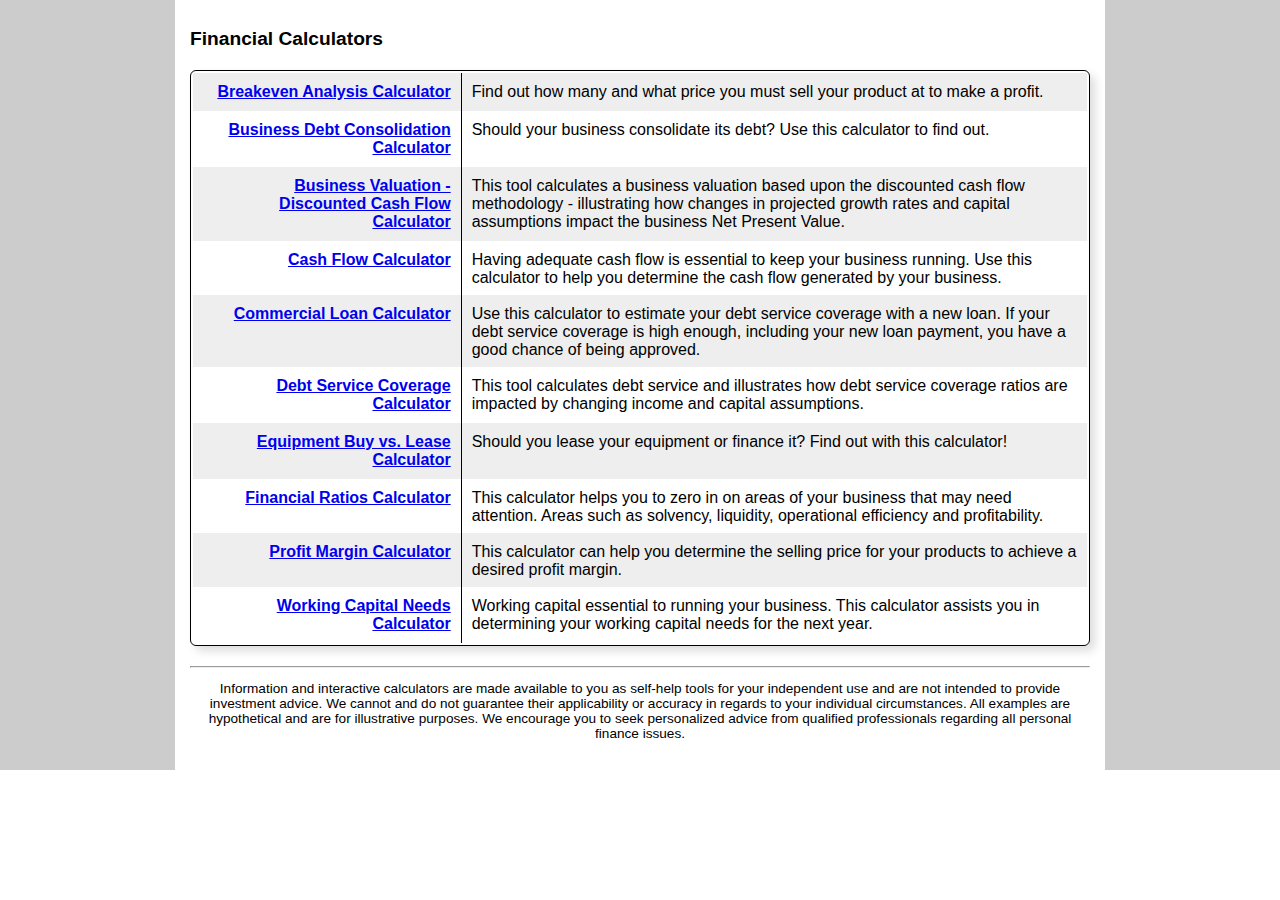
==== ceoiq/calculator/index.html @ 22607d78 "initial creation" ====
<!DOCTYPE HTML PUBLIC '-//W3C//DTD HTML 4.01 Transitional//EN' 'http://www.w3.org/TR/html4/loose.dtd'>
<html lang='en'>
<head>
<title>Financial Calculators</title>
<meta http-equiv="X-UA-Compatible" content="IE=Edge">
<meta http-equiv="Content-Type" content="text/html; charset=iso8859-1">
<link rel="shortcut icon" href="favicon.ico">
<meta name="viewport" content="height=device-height,width=device-width,initial-scale=1">
<!--
  Financial Calculators, &copy;1998-2017 KJE Computer Solutions, Inc.
  For more information please see:
  <A HREF="http://www.dinkytown.net">http://www.dinkytown.net</A>
 -->

<!-- Base styling, can be safely removed if overrides styles provided elsewhere-->
<style type="text/css">
body, table, td, th, ul, ol, dd, dl, p, br, h1, dt { font-family: helvetica, arial, sans-serif; font-size: 100%; }
</style>
<!-- End of Base styling-->

<link type='text/css' rel='StyleSheet' href='KJE.css'>
<link type='text/css' rel='StyleSheet' href='KJESiteSpecific.css'>

</head>
<body>
<a href="#KJEMainContent" class="KJEAccessibleSkip">[Skip to Content]</a>
<div class=KJEWrapper>
<div class=KJEWidthConstraint>
 
<!-- \\Main Area\\ -->
<h1 class="KJEFontTitle">Financial Calculators</h1>
<p>  
<p>
<a id="KJEMainContent" alt="page content"></a>
<div class=KJEReportTableDiv><table class='KJEReportTable KJEIndexTable'><tr class="KJEEvenRow"><th class="KJELabel KJECellBorder KJECell30" scope=row><a href="BreakEven.html" class="KJELabel">Breakeven Analysis Calculator</a></th><td class="KJECell KJELeftPad">Find out how many and what price you must sell your product at to make a profit.</td></tr>
<tr class="KJEOddRow"><th class="KJELabel KJECellBorder KJECell30" scope=row><a href="BizConsolidate.html" class="KJELabel">Business Debt Consolidation Calculator</a></th><td class="KJECell KJELeftPad">Should your business consolidate its debt?  Use this calculator to find out.</td></tr>
<tr class="KJEEvenRow"><th class="KJELabel KJECellBorder KJECell30" scope=row><a href="BusinessValuation.html" class="KJELabel">Business Valuation - Discounted Cash Flow Calculator</a></th><td class="KJECell KJELeftPad">This tool calculates a business valuation based upon the discounted cash flow methodology - illustrating how changes in projected growth rates and capital assumptions impact the business Net Present Value.</td></tr>
<tr class="KJEOddRow"><th class="KJELabel KJECellBorder KJECell30" scope=row><a href="CashFlow.html" class="KJELabel">Cash Flow Calculator</a></th><td class="KJECell KJELeftPad">Having adequate cash flow is essential to keep your business running. Use this calculator to help you determine the cash flow generated by your business.</td></tr>
<tr class="KJEEvenRow"><th class="KJELabel KJECellBorder KJECell30" scope=row><a href="DebtService.html" class="KJELabel">Commercial Loan Calculator</a></th><td class="KJECell KJELeftPad">Use this calculator to estimate your debt service coverage with a new loan. If your debt service coverage is high enough, including your new loan payment, you have a good chance of being approved.</td></tr>
<tr class="KJEOddRow"><th class="KJELabel KJECellBorder KJECell30" scope=row><a href="DebtService2.html" class="KJELabel">Debt Service Coverage Calculator</a></th><td class="KJECell KJELeftPad">This tool calculates debt service and illustrates how debt service coverage ratios are impacted by changing income and capital assumptions.</td></tr>
<tr class="KJEEvenRow"><th class="KJELabel KJECellBorder KJECell30" scope=row><a href="BizBuyvsLease.html" class="KJELabel">Equipment Buy vs. Lease Calculator</a></th><td class="KJECell KJELeftPad">Should you lease your equipment or finance it? Find out with this calculator!</td></tr>
<tr class="KJEOddRow"><th class="KJELabel KJECellBorder KJECell30" scope=row><a href="Ratios.html" class="KJELabel">Financial Ratios Calculator</a></th><td class="KJECell KJELeftPad">This calculator helps you to zero in on areas of your business that may need attention.  Areas such as solvency, liquidity, operational efficiency and profitability.</td></tr>
<tr class="KJEEvenRow"><th class="KJELabel KJECellBorder KJECell30" scope=row><a href="ProfitMargin.html" class="KJELabel">Profit Margin Calculator</a></th><td class="KJECell KJELeftPad">This calculator can help you determine the selling price for your products to achieve a desired profit margin.</td></tr>
<tr class="KJEOddRow"><th class="KJELabel KJECellBorder KJECell30" scope=row><a href="Capital.html" class="KJELabel">Working Capital Needs Calculator</a></th><td class="KJECell KJELeftPad">Working capital essential to running your business.  This calculator assists you in determining your working capital needs for the next year.</td></tr>
</table></div>
<hr class=KJEFooterLine>
<div class=KJECenterText><p class=KJEFooter>Information and interactive calculators are made available to you as self-help tools for your independent use and are not intended to provide investment advice. We cannot and do not guarantee their applicability or accuracy in regards to your individual circumstances. All examples are hypothetical and are for illustrative purposes.  We encourage you to seek personalized advice from qualified professionals regarding all personal finance issues. </p></div>
</div>
</div>
</body>
</html>
---- ceoiq/calculator/KJE.css ----
@-webkit-keyframes fadeIn {
    from { opacity: 0; }
    to { opacity: 1; }
}
@keyframes fadeIn {
    from { opacity: 0; }
    to { opacity: 1; }
}

body {
    -webkit-text-size-adjust:none;
}

body.KJEReportBody {

    background-image: none;
}

#KJEAllContent {
    font: normal 100% Arial, sans-serif;
    background: #FFFFFF;
    color: #000000;
    padding: 40px 0 0 0;
}

button::-moz-focus-inner,
input[type="button"]::-moz-focus-inner,
input[type="submit"]::-moz-focus-inner,
input[type="reset"]::-moz-focus-inner {
    padding: 0 !important;
    border: 0 none !important;
}

#KJEReportText {
    display:none;
}

#KJEAllContent p {
    margin: .9em 0;
}

#KJECalculatorScreenSize {

}
p.KJEScheduleNote {
    display:none;
}

.KJEFontTitle {
    font-size:1.2em;
    font-weight:bold;
    line-height:22px;
}

.KJEFontHeading {
    color:#000000;
}

.KJEError {
    color:#FF0000;
}

.KJEMissing {
    color:#FF0000;
}

.KJETitleExtra {

}

.KJETitle {
    font-size: 1.3em;
    text-align: center;
    background-image: url([data-uri]);
    background-repeat: no-repeat;
    background-position: -8px -8px;
    background-size:85px 85px;
}

.KJECalculatorTable {
    box-sizing: border-box;
    background: #FFFFFF;
    right:0;
    left:0;
    padding: 4px 4px 4px 4px;
    border: 1px solid #666666;
    border-radius: 6px;
    -moz-border-radius: 6px;
    -webkit-border-radius: 6px;
    box-shadow: 5px 5px 10px #DDDDDD;
    -webkit-box-shadow: 5px 5px 10px #DDDDDD;
    -moz-box-shadow: 5px 5px 10px #DDDDDD;
    background: -moz-linear-gradient(left,  rgba(255,255,255,1) 0%, rgba(233,233,233,1) 100%); /* FF3.6+ */
    background: -webkit-gradient(linear, left top, right top, color-stop(0%,rgba(255,255,255,1)), color-stop(100%,rgba(233,233,233,1))); /* Chrome,Safari4+ */
    background: -webkit-linear-gradient(left,  rgba(255,255,255,1) 0%,rgba(233,233,233,1) 100%); /* Chrome10+,Safari5.1+ */
    background: -o-linear-gradient(left,  rgba(255,255,255,1) 0%,rgba(233,233,233,1) 100%); /* Opera 11.10+ */
    background: -ms-linear-gradient(left,  rgba(255,255,255,1) 0%,rgba(233,233,233,1) 100%); /* IE10+ */
    background: linear-gradient(to right,  rgba(255,255,255,1) 0%,rgba(233,233,233,1) 100%); /* W3C */
    filter: progid:DXImageTransform.Microsoft.gradient( startColorstr='#ffffff', endColorstr='#e9e9e9',GradientType=1 ); /* IE6-9 */
}

.KJECalculatorReportTable {
    padding: 0px 0px;
    border: 0;
}

.KJECalculator {
    font-size: 0.9em;
    right:0;
    left:0;
    height:100%;
    position: relative;
}

.KJECalculator p {
    font: normal 0.9em Arial, sans-serif;
    color: #000000;
}

.KJECalculator .KJEMain {
    right:0;
    left:0;
    display: inline-block;
    position: absolute; top: 0; left: 0;

}

.KJEInputs {
    padding:0;
    display:none;
}

.KJENoJavaScript {
    width:50%;
    background: #FFFFFF;
    padding: 20px 20px 20px 20px;
    border: 2px solid #666666;
    text-align: center;
    border-radius: 6px;
    -moz-border-radius: 6px;
    -webkit-border-radius: 6px;
    box-shadow: 10px 10px 20px #DDDDDD;
    -webkit-box-shadow: 10px 10px 20px #DDDDDD;
    -moz-box-shadow: 10px 10px 20px #DDDDDD;
}

#KJECommandButtons, #KJEReportButtons {
    z-index: 1;
    width: 285px;
    left:0;
    right:0;
    margin-left:auto;
    margin-right:auto;
}

.KJECommandButton {
    color:#ffffff;
    background:#333333;

    padding: 4px 2px;
    margin: 4px 2px 7px 2px;
    -webkit-border-radius:8px;
    -moz-border-radius:8px;
    border-radius:8px;
    white-space:nowrap;
    width:130px;
    border: 1px solid #666666;
    box-shadow:
        0 1px 3px rgba(000,000,000,0.5),
        inset 0 0 1px rgba(255,255,255,0.6);
    -moz-box-shadow:
        0 1px 3px rgba(000,000,000,0.5),
        inset 0 0 1px rgba(255,255,255,0.6);
    -webkit-box-shadow:
        0 1px 3px rgba(000,000,000,0.5),
        inset 0 0 1px rgba(255,255,255,0.6);
    font-size: 1.0em;
    font-weight: bold;

}

.KJECommandButton:active {
    position: relative;
    top:2px;
}

.KJEMain table {
    border-collapse: collapse;
    right:0;
    left:0;
    table-layout:fixed;
    margin: 0;
}

.KJEMain th, .KJEMain td {
    padding: 0;
    overflow: hidden;
}

.KJEMenu {
    position: absolute;
    text-align: right;
    background-image: url([data-uri]);
    background-repeat:no-repeat;
    background-position:center;
    z-index: 999;
    display: none;
    border:0px;
    width: 32px;
    height: 32px;
    -webkit-border-radius:2px;
    -moz-border-radius:2px;
    border-radius:2px;
}


#KJEWait {
    position: absolute;
    text-align: right;
    background-image: url([data-uri]);
    background-repeat:no-repeat;
    background-position:center;
    z-index: 999;
    display: none;
    border:1px solid #dddddd;
    width: 32px;
    height: 32px;
    /* css3 */
    -webkit-border-radius:18px;
    -moz-border-radius:18px;
    border-radius:18px;
}

.KJEInset {
    margin-left: 20px;
    margin-right: 20px;
}

.KJEReport {
    display:none;
    padding:5px;
    text-align: left;
    vertical-align: middle;
    padding-top: 30px;
}

.KJEReport, .KJEReport p {
    font-size: 1.0em;
    line-height: normal;
}

.KJEReport dl, .KJEReport dd, .KJEReport dt, .KJEReport th, .KJEReport td, .KJEReport ul, .KJEReport li, .KJEReport ol {
    font-size: 1.0em;
    line-height: normal;
}

.KJEDefinitionsHeader {
    font-size: 1.2em;
    font-weight: bold;
    line-height:22px;
}

.KJEDefinitionPopup p {
    font-size: 1.0em;
    line-height: normal;
}

.KJEDefinitionPopup, .KJEDefinitionPopup dl, .KJEDefinitionPopup dd, .KJEDefinitionPopup dt, .KJEDefinitionPopup th, .KJEDefinitionPopup td, .KJEDefinitionPopup ul, .KJEDefinitionPopup li, .KJEDefinitionPopup ol {
    font-size: 1.0em;
    line-height: normal;
}

button.KJEDefinitionIcon:active,
button.KJEDefinitionIcon:focus,
button.KJEDefinitionIcon:hover,
button.KJECloseButton:active,
button.KJECloseButton:focus,
button.KJECloseButton:hover {
    color:#0000D4;
    background:#fff;
}

button.KJEDefinitionIcon {
    color:#fff;
    background:#0000D4;
    width: 20px;
    height: 20px;
    text-align: center;
    padding: 0 0;
    font-size: 1em;
    border-radius: 20px;
    border-width: 0;
    cursor:help;
    margin-left: 2px;
    float:left;
}

button.KJECloseButton {
    color:#fff;
    background:#0000D4;
    width: 20px;
    height: 20px;
    text-align: center;
    padding: 0 0;
    font-size: 1em;
    border-radius: 2px;
    border-width: 1px;
    cursor:hand;
}



.KJEDefinitions {
    text-align: left;
    margin-top: 30px;
}

.KJEDefinitions dl {
    padding-left:10px;
}

.KJEDefinitions dt {
    font-weight: bold;
}

.KJEDefinitions dd {
    padding-bottom:20px;
    padding-top:5px;
    margin-left: 20px;
}

.KJEDefinitions dl, .KJEDefinitions p, .KJEDefinitions dd, .KJEDefinitions dt, .KJEDefinitions td, .KJEDefinitions th, .KJEDefinitions ul, .KJEDefinitions li, .KJEDefinitions ol {
    font-size: 1.0em;
    line-height: normal;
}

.KJECloseButton {
    color: #5D60C6;
    float: right;
    cursor: pointer;
}

.KJECloseButton:hover {
    color: rgb(0,0,212);
}

.KJEContent {
}

.KJEMain input[type=number]::-webkit-inner-spin-button, input[type=number]::-webkit-outer-spin-button {
    -webkit-appearance: none;
    margin: 0;
}

.KJEInputContainer {
    text-align: left;
    overflow: visible;
    position: relative;
    height: 35px;
    width: 100%;
    -webkit-transition: background-color 500ms ease;
    -moz-transition: background-color 500ms ease;
    -o-transition: background-color 500ms ease;
    transition: background-color 500ms ease;
}

.KJEInputContainer:hover {
    background-color: #F3FFD2;
}

.KJEInputContainer .KJEInputFieldContainer {
  display: inline-block;
  margin-top: 5px;
  margin-bottom: 5px;
}

.KJEInputContainer .KJESlider {
    top: 0px;
    cursor: pointer;
    -webkit-touch-callout: none;
    -webkit-user-select: none;
    -khtml-user-select: none;
    -moz-user-select: none;
    -ms-user-select: none;
    user-select: none;
}

.KJEInputContainer .KJEIncrementer
{
    cursor: pointer;
    -webkit-touch-callout: none;
    -webkit-user-select: none;
    -khtml-user-select: none;
    -moz-user-select: none;
    -ms-user-select: none;
    user-select: none;
    vertical-align: middle;
    padding-left: 5px;
}


.KJEInputContainer .KJEScale {
    font-size: .87em;
    border-color: #666666;
    -webkit-touch-callout: none;
    -webkit-user-select: none;
    -khtml-user-select: none;
    -moz-user-select: none;
    -ms-user-select: none;
    user-select: none;
}

.KJEInputContainer .KJELabel {
    text-align: right;
    cursor:default;
    overflow: visible;
}

.KJEInputContainer .KJEOutputLabel {
    overflow: visible;
}

.KJEInputContainer .KJELabelBold {
    font-weight: bold;
    text-align: right;
    overflow: visible;
}

.KJEInputContainer .KJEHelp {
    text-align: right;
    cursor:help;
    overflow: visible;
}

.KJEInputContainer .KJEHelp:hover {
    color: #0000D4;
}
/*
.KJEInputContainer label.KJEHelp:after {
    content: url([data-uri]);
}
*/

.KJEInputContainer .bold {
    font-weight: bold;
}

.KJEInputContainer .KJETrailingLabel {
    overflow: visible;
}

.KJEInputContainer .KJETrailingLabelDisable {
    overflow: visible;
    color: #565656;
}

.KJEInputContainer input:disabled, .KJEInputContainer textarea:disabled {
    color: #565656;
    background: #ededed;
}

.KJEInputContainer .KJEDropBox {
    font-weight: normal;
    font-size: 0.9em;
}

.KJEInputContainer select.KJEDropBoxModern {
    background: transparent;
    border: 0;
    border-radius: 0;
    padding: 0px;
    -webkit-appearance: none;
}

div.KJEDropBoxDivModern {
    border: 1px solid #555;
    overflow: hidden;
    background: url([data-uri]);
    background-repeat:no-repeat;
    background-position: right;
    background-color: #fff;
    padding: 0px;
    margin: 0px;
}

.KJEInputContainer .KJEInput {
    font-weight: normal;
    font-size: 0.9em;
}

.KJEInputContainer input.KJEInputModern {
    top: 15px;
    border-color: #555;
    border-width: 1px;
    padding: 2px;
}

.KJEInputContainer input.KJEInputModern[type=radio]  {
    border: 0px;
}

.KJEInputContainer .KJEArrowIE8 {
    width: 0;
    height: 0;
    border-left: 6px solid transparent;
    border-right: 6px solid transparent;
    border-bottom: 12px solid rgb(0,0,212);
}

.KJEInputContainer .KJEArrow {
    width: 0;
    height: 0;
    border-left: 6px solid transparent;
    border-right: 6px solid transparent;
    border-bottom: 12px solid rgba(0,0,212, 0.6);
    box-shadow: 0 2px 0 rgba(0, 0, 212, 0.3);
    -webkit-box-shadow: 0 2px rgba(0, 0, 212, 0.3);
    -moz-box-shadow: 0 2px rgba(0, 0, 212, 0.3);
}

.KJEInputContainer .KJEArrow.active {
    border-bottom: 12px solid rgba(0,0,212, 0.5);
    cursor: pointer;
}


.KJEInputContainer div.KJELine {
    border-width: 0 0 2px 0;
    border-style: dotted;
    border-color: rgb(102, 102, 102);
    -webkit-touch-callout: none;
    -webkit-user-select: none;
    -khtml-user-select: none;
    -moz-user-select: none;
    -ms-user-select: none;
    user-select: none;
}

.KJEInputContainer .KJELine.active {
    border-style: solid;
    border-color: rgb(102, 102, 102);
}

hr.KJEDivide {
    border: 0;
    width: 100%;
    height: 1px;
    color: rgb(150, 150, 150);
}

hr.KJEFoooterLine {
    border-top: 1px solid #000;
    width: 100%;
    height: 1px;
}

.KJECenterText {
    text-align:center;
}

.KJEBold {
    font-weight: bold;
}

.KJEBoldCenter {
    font-weight: bold;
    text-align: center;
    cursor:default;
    overflow: visible;
}

.KJESubTitle  {
    font-size: 0.9em;
    font-weight: normal;
    line-height: normal;
}

p.KJEFooter, .KJEFooter  {
    font-size: .85em;
    font-weight: normal;
}

#KJEGuiDataPoint {
    color:#000000;
    background:#ffffff;
    border:1px solid #5D60C6;

    position: absolute;
    display: none;
    z-index: 99;
    padding:9px;
    margin:1em 0 3em;
    max-width: 520px;
    -webkit-border-radius:6px;
    -moz-border-radius:6px;
    border-radius:8px;
    box-shadow: 3px 3px 3px #333333;
    -webkit-box-shadow: 3px 3px 3px #333333;
    -moz-box-shadow: 3px 3px 3px #333333;
}

#KJEGuiDataPoint dt {
    font-weight: bold;
}

#KJEGuiDataPoint dd {
    padding-bottom:5px;
    padding-top:5px;
    margin-left: 20px;
}

#KJEGuiDataPoint:before {
    content:"";
    position:absolute;
    top:-10px; /* value = - border-top-width - border-bottom-width */
    right:auto;
    bottom:auto; /* value = - border-top-width - border-bottom-width */
    left:39px; /* controls horizontal position */
    border-width:0 10px 10px;
    border-style:solid;
    border-color:#5D60C6 transparent;
    /* reduce the damage in FF3.0 */
    display:block;
    width:0;
}

/* creates the smaller  triangle */
#KJEGuiDataPoint:after {
    content:"";
    position:absolute;
    top:-8px; /* value = - border-top-width - border-bottom-width */
    bottom:auto; /* value = - border-top-width - border-bottom-width */
    left:38px;
    right:auto; /* value = (:before left) + (:before border-left) - (:after border-left) */
    border-width:0 11px 11px;
    border-style:solid;
    border-color:#fff transparent;
    /* reduce the damage in FF3.0 */
    display:block;
    width:0;
}

div.KJEGuiDefnPopup {
    color:#000000;
    background:#ffffff;
    border:1px solid #5D60C6;

    position: absolute;
    display: none;
    z-index: 99;
    padding:9px;
    margin:1em 0 3em;
    -webkit-border-radius:6px;
    -moz-border-radius:6px;
    border-radius:8px;
    box-shadow: 3px 3px 3px #333333;
    -webkit-box-shadow: 3px 3px 3px #333333;
    -moz-box-shadow: 3px 3px 3px #333333;
    -webkit-animation: fadeIn .4s;
    animation: fadeIn .4s;

}

div.KJEGuiDefnPopup dt {
    font-weight: bold;
}

div.KJEGuiDefnPopup dd {
    padding-bottom:5px;
    padding-top:5px;
    margin-left: 20px;
}

div.KJEGuiDefnPopup:before {
    content:"";
    position:absolute;
    top:-10px; /* value = - border-top-width - border-bottom-width */
    right:auto;
    bottom:auto; /* value = - border-top-width - border-bottom-width */
    left:39px; /* controls horizontal position */
    border-width:0 10px 10px;
    border-style:solid;
    border-color:#5D60C6 transparent;
    /* reduce the damage in FF3.0 */
    display:block;
    width:0;
}

div.KJEGuiDefnPopup:after {
    content:"";
    position:absolute;
    top:-8px; /* value = - border-top-width - border-bottom-width */
    bottom:auto; /* value = - border-top-width - border-bottom-width */
    left:38px;
    right:auto; /* value = (:before left) + (:before border-left) - (:after border-left) */
    border-width:0 11px 11px;
    border-style:solid;
    border-color:#fff transparent;
    /* reduce the damage in FF3.0 */
    display:block;
    width:0;
}

table.KJEToggleTable {
    width:100%;
    border-style:none;
}

table.KJEToggleTable td{
    border:0px;
}


.KJEToggleTitle {
    font-size:1.05em;
    font-weight:bold;
    cursor: pointer;
    text-align: left;
    text-decoration: none;
    border-style:none;
}

.KJEToggleIcon {
    font-size: .85em;
    font-weight: normal;
    text-align: right;
    padding-top: 0;
    vertical-align: top;
    color: #111111;
    outline: none;
    cursor:pointer;
    white-space:nowrap;
    width:35px;
    border-style:none;
}

.KJEToggleSubTitle {
    font-size:0.9em;
    font-weight:bold;
    cursor: pointer;
    text-align: left;
    text-decoration: none;
    padding-left: 30px;
    width: 100%;
}

.KJEGraphIcon {
    background-repeat: no-repeat;
    background-position: top left;
    background-image: url([data-uri]);
}
.KJEInputIcon {
    background-repeat: no-repeat;
    background-position: top left;
    background-image: url([data-uri]);
}

.KJEInputDiv {
    padding-top: 5px;
    display: block;
    overflow: visible;
    width: auto;
    border-color: rgb(102,102,102);
    height: auto;
}

.KJEDropper{
    border-top: 1px solid;
    padding: 5px;
    border-color: rgb(102,102,102);
    height: auto;
}

.KJEGraphDropper, div.KJEGraphDropper td.KJEGraphTitle, .KJEDropper {
    -webkit-transition: background-color 500ms ease;
    -moz-transition: background-color 500ms ease;
    -o-transition: background-color 500ms ease;
    transition: background-color 500ms ease;
}

.KJEDropper:active {
    background-color: #F3FFD2;
}

.KJEDropper:hover {
    background-color: #F3FFD2;
}

.KJEGraphContainer {
    overflow: hidden;
}

.KJEGraph {
    -webkit-tap-highlight-color: rgba(0,0,0,0);
    overflow: hidden;
}

.KJEGraphTitle {
    font-size:1.05em;
    font-weight:bold;
    cursor: pointer;
    text-align: center;
    text-decoration: none;
    border-style:none;
}

.KJEGraphDropper{
    border-top: 1px solid;
    border-color: rgb(102,102,102);
    height: auto;
    padding: 5px;
}

.KJEGraphDropper:active {
    background-color: #F3FFD2;
}

.KJEGraphDropper:hover {
    background-color: #F3FFD2;
}

.KJEDropperReport {
    border: 0;
    padding: 5px;
    -webkit-transition: background-color 500ms ease;
    -moz-transition: background-color 500ms ease;
    -o-transition: background-color 500ms ease;
    transition: background-color 500ms ease;
    height: auto;
}

.KJEDropperReport:active {
    background-color: #ffffff;
}

.KJEDropperReport:hover {
    background-color: #ffffff;
    -webkit-transition: background-color 500ms ease;
    -moz-transition: background-color 500ms ease;
    -o-transition: background-color 500ms ease;
    transition: background-color 500ms ease;
}

.KJEDroppee {
}

.KJEReportTableDiv {
    box-sizing: border-box;
    margin-top: 20px;
    margin-bottom: 20px;
    margin-right: 0px;
    margin-left: 0px;
    border-width: 1px;
    border-style: solid;
    border-color: black;
    -webkit-border-radius: 6px;
    -moz-border-radius: 6px;
    border-radius: 6px;
    padding: 2px;
    width:100%;
    box-shadow: 5px 5px 10px #DDDDDD;
    -webkit-box-shadow: 5px 5px 10px #DDDDDD;
    -moz-box-shadow: 5px 5px 10px #DDDDDD;
}

.KJEInput .KJEReportTableDiv {
    width: 95%;
}

.KJEDefinitions .KJEReportTableDiv {
    width: 95%;
}

.KJEDefinitionPopup .KJEReportTableDiv {
    width: 95%;
}

.KJECenter {
    text-align:center;
}

.KJEReportHeader {
    font-size:1.2em;
    font-weight:bold;
    line-height:22px;
}

.KJEReportTitleBlock {
    text-align: center;
}

.KJEReportTitle {
    font-size:1.3em;
    font-weight:bold;
    margin: 0;
    padding: 0;
}

table.KJEReportTable, table.KJECalcTable {
    font-size: 0.9em;
    background-color: #cccccc;
    border-spacing: 0;
    border: 1px;
    border-collapse: collapse;
    width:100%;
    margin: 0;
    padding: 0;
}

table.KJECalcTable {
    background-color: inherit;
}

table.KJEReportTable tr.KJEHeaderRow, table.KJECalcTable tr.KJEHeaderRow {
    background-color: #cccccc;
    text-align: center;
    border: none;
}

table.KJEReportTable th, table.KJECalcTable th{
}

table.KJECalcTable tr.KJEHeaderRow {
    background-color: inherit
}

table.KJEReportTable tr.KJEFooterRow, table.KJECalcTable tr.KJEFooterRow {
    background-color: #cccccc;
    text-align: right;
    border: none;
}

caption.KJEHeaderRow, caption.KJEHeaderRow {
    background-color: #cccccc;
}

table.KJECalcTable tr.KJEFooterRow {
    background-color: inherit
}

table.KJEReportTable tr.KJEFooterRow:hover, table.KJECalcTable tr.KJEFooterRow:hover{
    background-color: #246c9d;
    color: #ffffff;
}

table.KJEReportTable tr.KJEEvenRow {
    background-color: #eeeeee;
    text-align: right;
}

table.KJECalcTable tr.KJEEvenRow{
    text-align: right;
}

table.KJEReportTable tr.KJEEvenRow:hover, table.KJECalcTable tr.KJEEvenRow:hover{
    background-color: #246c9d;
    color: #ffffff;
}

table.KJEReportTable tr.KJEOddRow {
    background-color: #ffffff;
    text-align: right;
}
table.KJECalcTable tr.KJEOddRow {
    text-align: right;
}


table.KJEReportTable tr.KJEOddRow:hover, table.KJECalcTable tr.KJEOddRow:hover{
    background-color: #246c9d;
    color: #ffffff;
}

h2.KJESubHeading {
    font-size:1.05em;
    padding:0px;
    margin:0px;
}

table.KJEReportTable .KJEHeading,  table.KJECalcTable .KJEHeading{
    font-size:1.05em;
    font-weight:bold;
    padding-top:5px;
    padding-bottom:5px;
    line-height:22px;
}

table.KJEReportTable .KJEHeadingUnderline,  table.KJECalcTable .KJEHeadingUnderline {
    text-decoration: underline;
}
table.KJEReportTable .KJEHeadingRight,  table.KJECalcTable .KJEHeadingRight{
    text-align: right;
}

table.KJEReportTable td.KJECell,table.KJEReportTable th.KJECell, table.KJECalcTable td.KJECell{
    padding-right:10px;
    padding-left:10px;
    padding-top:8px;
    padding-bottom:8px;
    vertical-align:text-top;
    border: none;
}

table.KJEReportTable td.KJELabel, table.KJEReportTable th.KJELabel, table.KJECalcTable td.KJELabel, table.KJECalcTable th.KJELabel{
    padding-right:10px;
    padding-left:10px;
    padding-top:8px;
    padding-bottom:8px;
    font-weight:bold;
    vertical-align:text-top;
    border: none;
}

table.KJEIndexTable th.KJELabel{
    padding-right:0px;
    padding-top:0px;
    padding-bottom:0px;
}

table.KJEReportTable th.KJELabel, table.KJECalcTable th.KJELabel{
    text-align: right;
}

table.KJEReportTable td.KJELabelPad, th.KJELabelPad, table.KJECalcTable td.KJELabelPad {
    padding-right:10px;
    padding-top:10px;
    padding-bottom:10px;
    padding-left:10px;
    border: none;
}

table.KJEReportTable td.KJECellStrong,table.KJEReportTable th.KJECellStrong, table.KJECalcTable td.KJECellStrong, table.KJECalcTable th.KJECellStrong{
    padding-right:10px;
    padding-top:2px;
    padding-bottom:2px;
    font-weight:bold;
    vertical-align:text-top;
    border: none;
}

table.KJEReportTable td.KJECell:hover, table.KJECalcTable td.KJECell:hover{
    color: #ffffff;
    background-color: #000055;
}

table.KJEReportTable .KJELabel:hover, table.KJECalcTable .KJELabel:hover{
    color: #ffffff;
    background-color: #000055;
}

table.KJEReportTable td.KJECellStrong:hover, table.KJECalcTable td.KJECellStrong:hover{
    color: #ffffff;
    background-color: #000055;
}

table.KJEReportTable td.KJECellSpecial:hover, table.KJECalcTable td.KJECellSpecial:hover {
    color: #ffffff;
    background-color: #000055;
}

table.KJEReportTable a:hover {
    color: #ffffff;
}

table.KJEReportTable td.KJECellStrong, table.KJEReportTable th.KJECellStrong, table.KJECalcTable td.KJECellStrong, table.KJECalcTable th.KJECellStrong{
    font-weight: bold;
    padding-right:10px;
    padding-left:10px;
    padding-top:2px;
    padding-bottom:2px;
    border: none;
}

table.KJEReportTable td.KJECellSpecial, table.KJEReportTable th.KJECellSpecial, table.KJECalcTable td.KJECellSpecial, table.KJECalcTable th.KJECellSpecial{
    color: red;
    padding-right:10px;
    padding-top:2px;
    padding-bottom:2px;
}

table.KJEReportTable td.KJECellBorder, table.KJEReportTable th.KJECellBorder, table.KJECalcTable th.KJECellBorder, table.KJECalcTable td.KJECellBorder {
    border-right-width: 1px;
    border-top-width: 0;
    border-bottom-width: 0;
    border-left-width: 0;
    border-style: solid;
    border-spacing: 1px;
    border-color: #000000;
}

.KJELeft, table.KJEReportTable th.KJELeftPad, table.KJECalcTable th.KJELeftPad  {
    text-align: left;
}

.KJELeftPad, table.KJEReportTable th.KJELeftPad, table.KJECalcTable th.KJELeftPad  {
    text-align: left;
    padding-left: 10px;
}
.KJECenter, table.KJEReportTable th.KJECenter, table.KJECalcTable th.KJECenter {
    text-align: center;
}

.KJERight {
    text-align: right;
}

.KJERightBold, table.KJEReportTable th.KJERightBold, table.KJECalcTable th.KJERightBold  {
    text-align:right;
    font-weight: bold;
}

.KJECenterBold, table.KJEReportTable th.KJECenterBold, table.KJECalcTable th.KJECenterBold   {
    text-align:center;
    font-weight: bold;
}

.KJELeftBold, table.KJEReportTable th.KJELeftBold, table.KJECalcTable th.KJELeftBold  {
    text-align:left;
    font-weight: bold;
}

table.KJEReportTable td.KJECell10, th.KJECell10, table.KJECalcTable td.KJECell10 {
    width: 10%;
}
table.KJEReportTable td.KJECell15, th.KJECell15, table.KJECalcTable td.KJECell15 {
    width: 15%;
}

table.KJEReportTable td.KJECell225, th.KJECell225, table.KJECalcTable td.KJECell225 {
    width: 22.5%;
}

table.KJEReportTable td.KJECell20, th.KJECell20, table.KJECalcTable td.KJECell20 {
    width: 20%;
}
table.KJEReportTable td.KJECell25, th.KJECell25, table.KJECalcTable td.KJECell25 {
    width: 25%;
}
table.KJEReportTable td.KJECell30, th.KJECell30, table.KJECalcTable td.KJECell30 {
    width: 30%;
}
table.KJEReportTable td.KJECell35, th.KJECell35, table.KJECalcTable td.KJECell35 {
    width: 35%;
}
table.KJEReportTable td.KJECell40, th.KJECell40, table.KJECalcTable td.KJECell40 {
    width: 40%;
}
table.KJEReportTable td.KJECell50, th.KJECell50, table.KJECalcTable td.KJECell50 {
    width: 50%;
}
table.KJEReportTable td.KJECell60, th.KJECell60, table.KJECalcTable td.KJECell60 {
    width: 60%;
}
table.KJEReportTable td.KJECell70, th.KJECell70, table.KJECalcTable td.KJECell70 {
    width: 70%;
}
table.KJEReportTable td.KJECellNB, th.KJECellNB, table.KJECalcTable td.KJECellNB {
    border-width: 0px;
}

th.KJEColumnHeader {
    padding-right:10px;
    padding-top:2px;
    padding-bottom:2px;
    font-weight:bold;
    border: none;
    text-align: center;
    vertical-align: bottom;
}


/*
Rows and Cells used in the schedule table
*/

.KJEScheduleHeader {
    font-size:1.2em;
    font-weight:bold;
    line-height:22px;
    page-break-after:avoid;
}
table.KJEScheduleTable {
    font-size: 0.9em;
    background-color: #cccccc;
    border-spacing: 0;
    border-style: none;
    width:100%;
    margin: 0;
    padding: 0;
    border-collapse: collapse;
}

table.KJEScheduleTable tr.KJEScheduleHeaderRow {
    background-color: #cccccc;
    border-color: #cccccc;
    text-align: right;
    border: none;
}

table.KJEScheduleTable th {
    background-color: #cccccc;
    border: none;
}

table.KJEScheduleTable tr.KJEScheduleEvenRow {
    background-color: #eeeeee;
    text-align: right;
    border: none;
}
table.KJEScheduleTable tr.KJEScheduleEvenRow:hover{
    background-color: #246c9d;
}

table.KJEScheduleTable tr.KJEScheduleOddRow {
    background-color: #ffffff;
    text-align: right;
}
table.KJEScheduleTable tr.KJEScheduleOddRow:hover{
    background-color: #246c9d;
}

table.KJEScheduleTable th.KJEScheduleHeading {
    padding-right:10px;
    padding-top:2px;
    padding-bottom:2px;
    border: none;
}

table.KJEScheduleTable th.KJEScheduleHeadingUnderline {
    padding-top:10px;
    text-decoration: underline;
    text-align: center;
    border: none;
}

.KJEMinHeight2 {
    height:30px;
    padding-top: 10px;
    padding-bottom: 10px;
    padding-left: 10px;
    padding-right: 10px;
}

table.KJEScheduleTable td.KJEScheduleCell {
    padding-right:10px;
    padding-top:2px;
    padding-bottom:2px;
    border: none;
}

table.KJEScheduleTable td.KJEScheduleCell:hover {
    color: #ffffff;
    background-color: #000055;
}

table.KJEScheduleTable td.KJEScheduleCellStrong {
    font-weight: bold;
    padding-right:10px;
    padding-top:2px;
    padding-bottom:2px;
    border: none;
}

table.KJEScheduleTable td.KJEScheduleCellSpecial {
    color: red;
    padding-right:10px;
    padding-top:2px;
    padding-bottom:2px;
    border: none;
}

table.KJEScheduleTable td.KJECellBorder, table.KJEScheduleTable th.KJECellBorder {
    border-right-width: 1px;
    border-top-width: 0;
    border-bottom-width: 0;
    border-left-width: 0;
    border-style: solid;
    border-spacing: 1px;
    border-color: #000000;
}

#KJESplash{
    right:0;
    left:0;
    margin-top:85px;
    padding-top:42px;
    position: absolute;
    display:inline-block;
    background-repeat: no-repeat;
    background-position: top center;
    background-image: url([data-uri]);
}

.KJEWidthContraint {
    max-width: 900px;
    text-align:left;
    margin: auto;
    background: #ffffff;
    padding:15px;
}

.KJEWrapper {
    background: #cccccc;
    padding: 0;
    margin:0;
}

.KJEBreakHeader {display:none;}

div.KJELogo {
    text-align: center;
    width: 100%;
}

@media screen and (max-width:640px){
    .KJEWidthConstraint {
        padding:3px !important;
    }

    .KJELogo {
        max-width: 100%
    }

    .KJEReport {
        padding: 0px;
    }

    div.KJEReportTableDiv {
        -webkit-border-radius: 4px;
        -moz-border-radius: 4px;
        border-radius: 4px;
        padding: 4px;
        box-shadow: 0px 0px 0px #DDDDDD;
        -webkit-box-shadow: 0px 0px 0px #DDDDDD;
        -moz-box-shadow: 0px 0px 0px #DDDDDD;
        width: 100%;
    }

    table.KJEReportTableShrink {
        line-height: normal;
        -webkit-border-radius: 0px;
        -moz-border-radius: 0px;
        border-radius: 0px;
        padding: 0px;
        width:100%;
        box-shadow: 0px;
        -webkit-box-shadow: 0px;
        -moz-box-shadow: 0px;
        width: 100%;
    }

    table.KJEReportTableShrink td  {
        padding: 0px;
        margin: 0px;
        font-size: .8em;
    }

    table.KJEReportTableShrink th{
        font-size: .85em;
    }

    table.KJEScheduleTable th.KJEScheduleHeading {
        padding-right:5px;
        font-size: .8em;
    }

    .KJEWidthConstraint {
        padding:0;
    }

    table.KJEReportTable td.KJELabel, th.KJELabel, table.KJECalcTable td.KJELabel{
        padding-right:5px;
    }

    table.KJEReportTable td.KJELabelPad, th.KJELabelPad, table.KJECalcTable td.KJELabelPad {
        padding-right:5px;
        padding-left:2px;
    }

    table.KJEReportTable td.KJECellStrong, table.KJEReportTable th.KJECellStrong, table.KJECalcTable td.KJECellStrong, table.KJECalcTable th.KJECellStrong{
        padding-right:5px;
        padding-left:2px;
    }

    table.KJEReportTable td.KJECell, table.KJEReportTable th.KJECell, table.KJECalcTable td.KJECell, table.KJECalcTable th.KJECell{
        padding-right:5px;
        padding-left:2px;
    }



}

@media screen and (max-width:400px){

    .KJECalculatorTable {
        padding: 4px 0px 0px 0px;
        box-shadow: 0px 0px 0px;
        -webkit-box-shadow: 0px 0px 0px;
        border-width: 1px;
        border-radius: 0px;
        -moz-border-radius: 0px;
        -webkit-border-radius:0px;
        -moz-box-shadow: 0px 0px 0px;
    }

    div.KJEReportTableDiv {
        margin-right: 0px;
        margin-left: 0px;
        border-width: 0px;
        -webkit-border-radius: 0px;
        -moz-border-radius: 0px;
        border-radius: 0px;
        padding: 0px;
    }

    table.KJEReportTableShrink td  {
        padding: 0px;
        margin: 0px;
        font-size: .75em;
    }

    table.KJEReportTable td.KJECell, table.KJEReportTable th.KJECell, table.KJECalcTable td.KJECell, table.KJECalcTable th.KJECell{
        padding-right:2px;
        padding-left:2px;
    }

    table.KJEReportTable {
        font-size: .8em;
    }

    table.KJEReportTableShrink th{
        font-size: .65em;
    }

    table.KJEScheduleTable th.KJEScheduleHeading {
        padding-right:3px;
        font-size: .7em;
    }

    div.KJETitle {
        background-image: none;
    }

    table.KJEScheduleTable {
        display:none;
    }

    p.KJEScheduleNote {
        display:inline;
    }
}

@media print {
    .KJENoPrint {
        display: none;
    }

    #KJECalculatorScreenSize {
        page-break-before: avoid;
    }

    .KJEWrapper {
        background: #ffffff;
        border: 0px solid #ffffff;
    }

    .KJECalculatorTable {
        border: 2px solid #666666;

        box-shadow: 0 0 0;
        -webkit-box-shadow: 0 0 0;
        -moz-box-shadow: 0 0 0;
    }

    .KJECalculator {
        border-radius: 6px;
        -moz-border-radius: 6px;
        -webkit-border-radius: 6px;
    }

    .KJECalculator .KJEMain {
        border-radius: 6px;
        -moz-border-radius: 6px;
        -webkit-border-radius: 6px;
    }


    .KJECalculatorReportTable {
        display: none;
    }

    .KJEToggleIcon {
        display: none;
    }

    .KJEGraphIcon {
        display: none;
    }

    .KJEInputIcon {
        display: none;
    }

    .KJEDefinitions {
        display: block;
    }

    .KJEDefinitionsHeader {
        page-break-after: avoid;
    }

    .KJEDefinitions dl {
        page-break-before: avoid;
    }

    .KJEDefinitions dt {
        page-break-after: avoid;
    }

    .KJEDefinitions dd {
        page-break-before:avoid;
    }

    button.KJECommandButton {
        display: none;
    }

    #KJECommandButtons, #KJEReportButtons {
        display: none;
    }

    .KJEDropperReport {
        border-top: 0;
    }

    table.KJEScheduleTable {
        border-collapse: collapse;
        border-color: #000000;
        border-width: 1px;
        border-style: solid;
        border-spacing: 1px;
    }

    table.KJEScheduleTable td.KJEScheduleCell {
        border-right-width: 1px;
        border-top-width: 1px;
        border-bottom-width: 1px;
        border-left-width: 1px;
        border-style: solid;
        border-spacing: 1px;
        border-color: #000000;
    }

    table.KJEScheduleTable td.KJECellBorder, table.KJEScheduleTable td.KJECellBorder {
        border-width: 1px;
        border-top-width: 1px;
        border-bottom-width: 1px;
        border-left-width: 1px;
    }

    .KJEBreakHeader {
        display:block;
        page-break-before:always;
    }

    div.KJEReportTableDiv {
        border-width: 0;
        border-style: solid;
        border-color: black;
        -webkit-border-radius:0;
        -moz-border-radius:0;
        border-radius: 0;
        width:100%;
        display: inline-block;
        padding: 2px;
        box-shadow: 0 0 0;
        -webkit-box-shadow: 0 0 0;
        -moz-box-shadow: 0 0 0;
    }

    table.KJEReportTable {
        border-collapse: collapse;
        border-color: #000000;
        border-width: 1px;
        border-style: solid;
        border-spacing: 1px;
    }

    table.KJEScheduleTable {
        border-collapse: collapse;
        border-color: #000000;
        border-width: 1px;
        border-style: solid;
        border-spacing: 1px;
    }

    table.KJEReportTable td.KJECell {
        border-width: 1px;
        border-style: solid;
        border-spacing: 1px;
        border-color: #000000;
    }

    table.KJEReportTable td.KJECellStrong {
        border-width: 1px;
        border-style: solid;
        border-spacing: 1px;
        border-color: #000000;
    }

    table.KJEReportTable td.KJECellSpecial {
        border-width: 1px;
        border-style: solid;
        border-spacing: 1px;
        border-color: #000000;
    }

    table.KJEReportTable td.KJECellBorder, table.KJEReportTable th.KJECellBorder {
        border-width: 1px;
    }

    table.KJEReportTable td.KJECellNB {
        border-width: 0px;
    }

    table.KJEReportTableNB {
        border-width: 0px;
    }
}

figcaption.KJEAccessible {
    font-size:0;
    width:0;
    height:1px;
    position:absolute;
    overflow:hidden;
    z-index:-1000;
}

span.KJEAccessibleInLine {
    position: absolute;
    clip: rect(1px 1px 1px 1px); /* for Internet Explorer */
    clip: rect(1px, 1px, 1px, 1px);
    padding: 0;
    border: 0;
    height: 1px;
    width: 1px;
    overflow: hidden;
}

fieldset.KJEAccessibleFieldSet {
    margin: 0;
    padding: 0;
    border: 0;
}
legend.KJEAccessibleFieldSetLegend {
    font-size:0;
    width:0;
    height:1px;
    position:absolute;
    overflow:hidden;
    z-index:-1000;
}

a.KJEAccessibleSkip {
    position: absolute;
    top: -1000px;
    left: -1000px;
    height: 1px;
    width: 1px;
    text-align: left;
    overflow: hidden;
}

a.KJEAccessibleSkip:active,
a.KJEAccessibleSkip:focus,
a.KJEAccessibleSkip:hover {
    left: 0;
    top: 0;
    width: auto;
    height: auto;
    overflow: visible;
}


.KJEPopupLink {
    z-index: 2;
    position: relative;
}


#KJEMenuWindow {
    color:#000000;
    background:#ffffff;
    border:1px solid #5D60C6;
    position: absolute;
    display: none;
    z-index: 99;
    padding:9px;
    margin:1em 0 3em;
    -webkit-border-radius:6px;
    -moz-border-radius:6px;
    border-radius:8px;
    box-shadow: 3px 3px 3px #333333;
    -webkit-box-shadow: 3px 3px 3px #333333;
    -moz-box-shadow: 3px 3px 3px #333333;
}

#KJEMenuWindow:before {
    content:"";
    position:absolute;
    top:-10px; /* value = - border-top-width - border-bottom-width */
    left:auto;
    bottom:auto; /* value = - border-top-width - border-bottom-width */
    right:10px; /* controls horizontal position */
    border-width:0 10px 10px;
    border-style:solid;
    border-color:#5D60C6 transparent;
    /* reduce the damage in FF3.0 */
    display:block;
    width:0;
}

/* creates the smaller  triangle */
#KJEMenuWindow:after {
    content:"";
    position:absolute;
    top:-8px; /* value = - border-top-width - border-bottom-width */
    bottom:auto; /* value = - border-top-width - border-bottom-width */
    right:9px;
    left:auto; /* value = (:before left) + (:before border-left) - (:after border-left) */
    border-width:0 11px 11px;
    border-style:solid;
    border-color:#fff transparent;
    /* reduce the damage in FF3.0 */
    display:block;
    width:0;
}

input.KJEMenuInputItem {
    display: inline-block;
    width: 180px;
}

input.KJEMenuButton[type=button] {
    font: bold 0.9em Arial, sans-serif;
    position: relative;
    color:#ffffff;
    background:#333333;
    padding: 2px;
    margin: 2px;
    -webkit-border-radius:4px;
    -moz-border-radius:4px;
    border-radius:4px;
    white-space:nowrap;
    width:60px;
    border: 1px solid #666666;
    box-shadow:
        0 1px 3px rgba(000,000,000,0.5),
        inset 0 0 1px rgba(255,255,255,0.6);
    -moz-box-shadow:
        0 1px 3px rgba(000,000,000,0.5),
        inset 0 0 1px rgba(255,255,255,0.6);
    -webkit-box-shadow:
        0 1px 3px rgba(000,000,000,0.5),
        inset 0 0 1px rgba(255,255,255,0.6);
}

input.KJEMenuButton[type=button]:active {
    top: 2px;
    left: 1px;
}

input.KJEMenuButtonWide[type=button] {
    width:245px;
}

input.KJEMenuInputSave {
    display: inline-block;
    width: 232px;
}

div.KJEMenuLabel {
    font-weight: bold;
    display: inline-block;
    margin-top: 10px;
    margin-left: 5px;
    margin-right: 0px;
    width: 182px;
    text-align: left;
}

div.KJEMenuSavedRow {
    display: none;
    border: 0px;
    padding: 5px;
}

div.KJEMenuSelectedRow {
    background: #2ab0ed;
}


.KJEInputContainer input[type=range].KJERange {
    -webkit-appearance: none;
    width: 100%;
    background: transparent;
    margin: 13px 0 0 0;
}

@media all and (-ms-high-contrast: none), (-ms-high-contrast: active) {
    .KJEInputContainer input[type=range].KJERange {
        -webkit-appearance: none;
        width: 100%;
        background: transparent;
        margin: -4px;
        box-sizing: content-box;
    }
}

.KJEInputContainer input[type=range]:focus {
    outline: none;
}
.KJEInputContainer input[type=range]::-webkit-slider-runnable-track {
    border-width: 2px 0 0 0;
    border-style: dotted;
    border-color: rgb(102, 102, 102);
    height:5px;
    background: transparent;
}
.KJEInputContainer input[type=range]:active::-webkit-slider-runnable-track {
    border-style: solid;
}

.KJEInputContainer input[type=range]::-webkit-slider-thumb {
    -webkit-appearance: none;
    height:14px;
    width:14px;
    margin-top: -10px;
    border-left: 6px solid transparent;
    border-right: 6px solid transparent;
    border-bottom: 12px solid rgba(0,0,212, 0.6);
    -webkit-box-shadow: 0 2px rgba(0, 0, 212, 0.3);
    cursor: pointer;
}
.KJEInputContainer input[type=range]:active::-webkit-slider-thumb {
    border-bottom: 12px solid rgba(0,0,212, 1);
    -webkit-box-shadow: 0 2px rgba(0, 0, 212, 0.6);
    box-shadow: 0 2px rgba(0, 0, 212, 0.6);

}

.KJEInputContainer input[type=range]::-moz-range-track {
    border-width: 2px 0 0 0;
    border-style: dotted;
    border-color: rgb(102, 102, 102);
    height:0px;
    padding: 0 0 10px 0;
    background: transparent;
    overflow: visible;
}
.KJEInputContainer input[type=range]:active::-moz-range-track{
    border-style: solid;
}

.KJEInputContainer input[type=range]::-moz-range-thumb {
    -webkit-appearance: none;
    border-radius: 0px;
    height:2px;
    width:2px;
    margin-top: 0px;
    border-top: 0px;
    border-left: 6px solid transparent;
    border-right: 6px solid transparent;
    border-bottom: 12px solid rgba(0,0,212, 0.6);
    -moz-box-shadow: 0 2px rgba(0, 0, 212, 0.3);
    box-shadow: 0 2px rgba(0, 0, 212, 0.3);
    cursor: pointer;
    background: transparent;
}

.KJEInputContainer input[type=range]:active::-moz-range-thumb {
    border-bottom: 12px solid rgba(0,0,212, 1);
    -mox-box-shadow: 0 2px rgba(0, 0, 212, 0.6);
    box-shadow: 0 2px rgba(0, 0, 212, 0.6);
}

.KJEInputContainer input[type=range]::-ms-track {
    height:30px;
    background: transparent;
    color: transparent;
    border-color: transparent;
    border-width: 6px 0;
}

.KJEInputContainer input[type=range]::-ms-fill-lower {
    border-width: 2px 0 0 0;
    border-style: dotted;
    border-color: rgb(102, 102, 102);
    background: transparent;
    border-radius: 0px;
    box-shadow: none;
}
.KJEInputContainer input[type=range]:active::-ms-fill-lower{
    border-style: solid;
}
.KJEInputContainer input[type=range]::-ms-fill-upper {
    border-width: 2px 0 0 0;
    border-style: dotted;
    border-color: rgb(102, 102, 102);
    background: transparent;
    border-radius: 0px;
    box-shadow: none;
}
.KJEInputContainer input[type=range]:active::-ms-fill-upper{
    border-style: solid;
}

.KJEInputContainer input[type=range]::-ms-thumb {
    -webkit-appearance: none;
    border-radius: 0px;
    height:2px;
    width:2px;
    margin-top: 0px;
    border-left: 6px solid transparent;
    border-right: 6px solid transparent;
    border-bottom: 12px solid rgba(0,0,212, 0.6);
    border-top: 0px;
    box-shadow: 0 2px 0 rgba(0, 0, 212, 0.3);
    cursor: pointer;
    background: transparent;
}

.KJEInputContainer input[type=range]:active::-ms-thumb {
    border-bottom: 12px solid rgba(0,0,212, 1);
    -webkit-box-shadow: 0 2px rgba(0, 0, 212, 0.6);
    box-shadow: 0 2px rgba(0, 0, 212, 0.6);
}

.KJEInputContainer input[type=range]::-ms-tooltip { display: none; }

table.KJEIndexTable tr:hover {
  color: #ffffff;
}

table.KJEIndexTable tr a:hover {
    color: #ffffff;
}

table.KJEIndexTable  {
    padding:20px;
    font-size: 1em;
}

table.KJEIndexTable th.KJELabel a {
    display: block;
    height: 100%;
    padding: 10px 10px 200px 10px;
    margin-bottom: -190px;
    margin-left: 0px;
}

table.KJEIndexTable th.KJELabel {
    overflow:hidden;
    padding:0px;
}

table.KJEIndexTable tr:hover a {
    color: #ffffff;
}

/* incrementer */
div.KJEIncrementer {
}

div.KJEIncrementControl {
    display: inline-block;
    position: relative;
    color: #0053A3;
    height: 28px;
    width: 28px;
    margin-left: 4px;
    margin-right: 4px;

}

.KJEIncrementMinus, .KJEIncrementPlus {
    border-radius: 2px;
    -moz-border-radius: 2px;
    -webkit-border-radius: 2px;
    border-width: 2px;
    border-color: #0053A3;
    border-style: solid;
    background: #0053A3;
    margin-left: 4px;
    margin-right: 4px;
    color: #FFFFFF;
    font-size: 2em;
}
.KJEIncrementMinus:hover, .KJEIncrementPlus:hover {
    background: #5D60C6;
    border-color: #5D60C6;
}

.KJEIncrementPlus:after {
    position: absolute;
    top: 0;
    bottom: 0;
    left: 0;
    right: 0;
    content: "+"; /* use the hex value here... */
    color: #FFFFFF;
    line-height: 28px;
    text-align: center;
}

.KJEIncrementMinus:after {
    position: absolute;
    top: 2px;
    bottom: 0;
    left: 0;
    right: 0;
    content: "-"; /* use the hex value here... */
    color: #FFFFFF;
    line-height: 28px;
    text-align: center;
    margin-top: -5px;
}

div.KJEIncrementControl:active {
    position: relative;
    top:2px;
}
---- ceoiq/calculator/KJESiteSpecific.css ----
#KJEAllContent {
    background: #ffffff;
    color: #000000;
}

.KJEFontHeading {
    color:#000000;
}

.KJEError {
    color:#FF0000;
}

.KJETitle {
    text-align: center;
    background-image: url([data-uri]);
    background-repeat: no-repeat;
    background-position: -8px -8px;
    background-size:85px 85px;
}

.KJECalculatorTable {
}

.KJEInputContainer:hover {
    background-color: #ffffff;
}

.KJEDropper:hover {
    background-color: #ffffff;
}

.KJEGraphDropper:hover {
    background-color: #eeeeff;
}

.KJEInputContainer .help:hover {
    color: #333333;
}

.KJEReportTitle {
}

.KJEReportTitleBlock {
    text-align: center;
    padding: 10px;
    margin-top: 5px;
    margin: 10px;
    border-width: 1px;
    border-style: solid;
    border-color: black;
}

.KJEWidthConstraint {
    max-width: 900px;
    text-align:left;
    margin: auto;
    background: #ffffff;
    padding:15px;
}

.KJEWrapper {
    background: #cccccc;
    padding: 0;
    margin:0;
}

body {
 margin: 0;
}

/**CUSTOMCSS**/
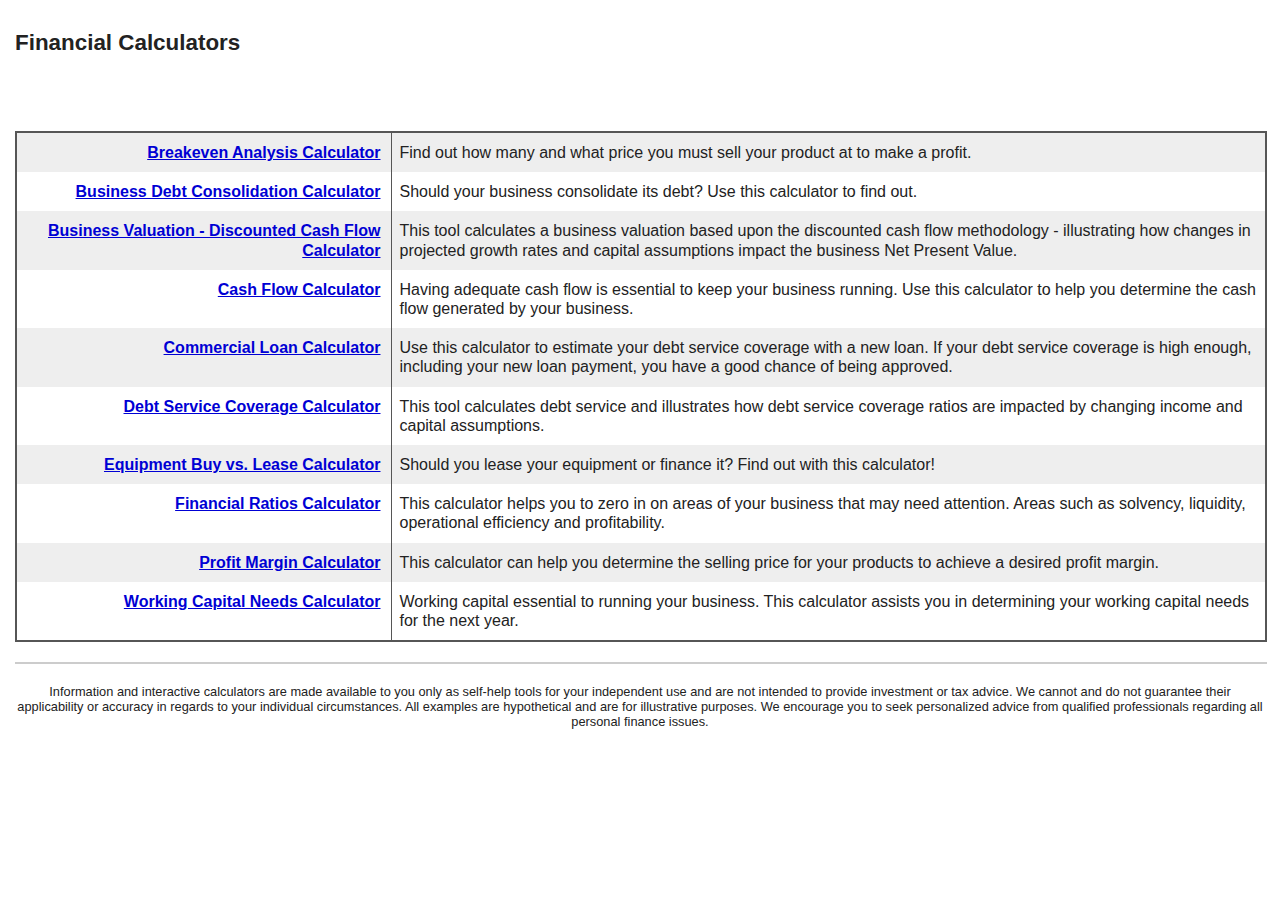
==== commit 150586f9: "updated calculators" ====
--- a/ceoiq/calculator/index.html
+++ b/ceoiq/calculator/index.html
@@ -1,51 +1,48 @@
-<!DOCTYPE HTML PUBLIC '-//W3C//DTD HTML 4.01 Transitional//EN' 'http://www.w3.org/TR/html4/loose.dtd'>
-<html lang='en'>
-<head>
-<title>Financial Calculators</title>
+<!doctype html>
+<html lang='en'>
+<head>
+<title>Financial Calculators</title>
 <meta http-equiv="X-UA-Compatible" content="IE=Edge">
-<meta http-equiv="Content-Type" content="text/html; charset=iso8859-1">
+<meta http-equiv="Content-Type" content="text/html; charset=utf-8">
 <link rel="shortcut icon" href="favicon.ico">
-<meta name="viewport" content="height=device-height,width=device-width,initial-scale=1">
+<meta name="viewport" content="height=device-height,width=device-width,initial-scale=1">
 <!--
-  Financial Calculators, &copy;1998-2017 KJE Computer Solutions, Inc.
+  Financial Calculators, &copy;1998-2022 KJE Computer Solutions, Inc.
   For more information please see:
-  <A HREF="http://www.dinkytown.net">http://www.dinkytown.net</A>
+  <A HREF="https://www.dinkytown.net">https://www.dinkytown.net</A>
  -->
-
-<!-- Base styling, can be safely removed if overrides styles provided elsewhere-->
-<style type="text/css">
-body, table, td, th, ul, ol, dd, dl, p, br, h1, dt { font-family: helvetica, arial, sans-serif; font-size: 100%; }
-</style>
-<!-- End of Base styling-->
-
+
+
 <link type='text/css' rel='StyleSheet' href='KJE.css'>
 <link type='text/css' rel='StyleSheet' href='KJESiteSpecific.css'>
-
-</head>
-<body>
-<a href="#KJEMainContent" class="KJEAccessibleSkip">[Skip to Content]</a>
-<div class=KJEWrapper>
-<div class=KJEWidthConstraint>
- 
-<!-- \\Main Area\\ -->
-<h1 class="KJEFontTitle">Financial Calculators</h1>
-<p>  
-<p>
-<a id="KJEMainContent" alt="page content"></a>
-<div class=KJEReportTableDiv><table class='KJEReportTable KJEIndexTable'><tr class="KJEEvenRow"><th class="KJELabel KJECellBorder KJECell30" scope=row><a href="BreakEven.html" class="KJELabel">Breakeven Analysis Calculator</a></th><td class="KJECell KJELeftPad">Find out how many and what price you must sell your product at to make a profit.</td></tr>
-<tr class="KJEOddRow"><th class="KJELabel KJECellBorder KJECell30" scope=row><a href="BizConsolidate.html" class="KJELabel">Business Debt Consolidation Calculator</a></th><td class="KJECell KJELeftPad">Should your business consolidate its debt?  Use this calculator to find out.</td></tr>
-<tr class="KJEEvenRow"><th class="KJELabel KJECellBorder KJECell30" scope=row><a href="BusinessValuation.html" class="KJELabel">Business Valuation - Discounted Cash Flow Calculator</a></th><td class="KJECell KJELeftPad">This tool calculates a business valuation based upon the discounted cash flow methodology - illustrating how changes in projected growth rates and capital assumptions impact the business Net Present Value.</td></tr>
-<tr class="KJEOddRow"><th class="KJELabel KJECellBorder KJECell30" scope=row><a href="CashFlow.html" class="KJELabel">Cash Flow Calculator</a></th><td class="KJECell KJELeftPad">Having adequate cash flow is essential to keep your business running. Use this calculator to help you determine the cash flow generated by your business.</td></tr>
-<tr class="KJEEvenRow"><th class="KJELabel KJECellBorder KJECell30" scope=row><a href="DebtService.html" class="KJELabel">Commercial Loan Calculator</a></th><td class="KJECell KJELeftPad">Use this calculator to estimate your debt service coverage with a new loan. If your debt service coverage is high enough, including your new loan payment, you have a good chance of being approved.</td></tr>
-<tr class="KJEOddRow"><th class="KJELabel KJECellBorder KJECell30" scope=row><a href="DebtService2.html" class="KJELabel">Debt Service Coverage Calculator</a></th><td class="KJECell KJELeftPad">This tool calculates debt service and illustrates how debt service coverage ratios are impacted by changing income and capital assumptions.</td></tr>
-<tr class="KJEEvenRow"><th class="KJELabel KJECellBorder KJECell30" scope=row><a href="BizBuyvsLease.html" class="KJELabel">Equipment Buy vs. Lease Calculator</a></th><td class="KJECell KJELeftPad">Should you lease your equipment or finance it? Find out with this calculator!</td></tr>
-<tr class="KJEOddRow"><th class="KJELabel KJECellBorder KJECell30" scope=row><a href="Ratios.html" class="KJELabel">Financial Ratios Calculator</a></th><td class="KJECell KJELeftPad">This calculator helps you to zero in on areas of your business that may need attention.  Areas such as solvency, liquidity, operational efficiency and profitability.</td></tr>
-<tr class="KJEEvenRow"><th class="KJELabel KJECellBorder KJECell30" scope=row><a href="ProfitMargin.html" class="KJELabel">Profit Margin Calculator</a></th><td class="KJECell KJELeftPad">This calculator can help you determine the selling price for your products to achieve a desired profit margin.</td></tr>
-<tr class="KJEOddRow"><th class="KJELabel KJECellBorder KJECell30" scope=row><a href="Capital.html" class="KJELabel">Working Capital Needs Calculator</a></th><td class="KJECell KJELeftPad">Working capital essential to running your business.  This calculator assists you in determining your working capital needs for the next year.</td></tr>
-</table></div>
-<hr class=KJEFooterLine>
-<div class=KJECenterText><p class=KJEFooter>Information and interactive calculators are made available to you as self-help tools for your independent use and are not intended to provide investment advice. We cannot and do not guarantee their applicability or accuracy in regards to your individual circumstances. All examples are hypothetical and are for illustrative purposes.  We encourage you to seek personalized advice from qualified professionals regarding all personal finance issues. </p></div>
-</div>
-</div>
-</body>
+
+</head>
+<body class=KJEBody>
+<a href='#KJEMainContent' class='KJEAccessibleSkip'>[Skip to Content]</a>
+<div class=KJEWrapper>
+<div class=KJEWidthConstraint>
+ 
+<!-- \Main Area\ -->
+<h1 class='KJEFontTitle'>Financial Calculators</h1>
+<div id='KJEAllContent'>
+<p>  
+<p>
+<a id='KJEMainContent' title='page content'></a>
+<div class=KJEReportTableDiv><table class='KJEReportTable KJEIndexTable'><tr class='KJEEvenRow'><th class='KJELabel KJECellBorder KJECell30' scope=row><a href='BreakEven.html' class='KJELabel'>Breakeven Analysis Calculator</a></th><td class='KJECell KJELeftPad'>Find out how many and what price you must sell your product at to make a profit.</td></tr>
+<tr class='KJEOddRow'><th class='KJELabel KJECellBorder KJECell30' scope=row><a href='BizConsolidate.html' class='KJELabel'>Business Debt Consolidation Calculator</a></th><td class='KJECell KJELeftPad'>Should your business consolidate its debt?  Use this calculator to find out.</td></tr>
+<tr class='KJEEvenRow'><th class='KJELabel KJECellBorder KJECell30' scope=row><a href='BusinessValuation.html' class='KJELabel'>Business Valuation - Discounted Cash Flow Calculator</a></th><td class='KJECell KJELeftPad'>This tool calculates a business valuation based upon the discounted cash flow methodology - illustrating how changes in projected growth rates and capital assumptions impact the business Net Present Value.</td></tr>
+<tr class='KJEOddRow'><th class='KJELabel KJECellBorder KJECell30' scope=row><a href='CashFlow.html' class='KJELabel'>Cash Flow Calculator</a></th><td class='KJECell KJELeftPad'>Having adequate cash flow is essential to keep your business running. Use this calculator to help you determine the cash flow generated by your business.</td></tr>
+<tr class='KJEEvenRow'><th class='KJELabel KJECellBorder KJECell30' scope=row><a href='DebtService.html' class='KJELabel'>Commercial Loan Calculator</a></th><td class='KJECell KJELeftPad'>Use this calculator to estimate your debt service coverage with a new loan. If your debt service coverage is high enough, including your new loan payment, you have a good chance of being approved.</td></tr>
+<tr class='KJEOddRow'><th class='KJELabel KJECellBorder KJECell30' scope=row><a href='DebtService2.html' class='KJELabel'>Debt Service Coverage Calculator</a></th><td class='KJECell KJELeftPad'>This tool calculates debt service and illustrates how debt service coverage ratios are impacted by changing income and capital assumptions.</td></tr>
+<tr class='KJEEvenRow'><th class='KJELabel KJECellBorder KJECell30' scope=row><a href='BizBuyvsLease.html' class='KJELabel'>Equipment Buy vs. Lease Calculator</a></th><td class='KJECell KJELeftPad'>Should you lease your equipment or finance it? Find out with this calculator!</td></tr>
+<tr class='KJEOddRow'><th class='KJELabel KJECellBorder KJECell30' scope=row><a href='Ratios.html' class='KJELabel'>Financial Ratios Calculator</a></th><td class='KJECell KJELeftPad'>This calculator helps you to zero in on areas of your business that may need attention.  Areas such as solvency, liquidity, operational efficiency and profitability.</td></tr>
+<tr class='KJEEvenRow'><th class='KJELabel KJECellBorder KJECell30' scope=row><a href='ProfitMargin.html' class='KJELabel'>Profit Margin Calculator</a></th><td class='KJECell KJELeftPad'>This calculator can help you determine the selling price for your products to achieve a desired profit margin.</td></tr>
+<tr class='KJEOddRow'><th class='KJELabel KJECellBorder KJECell30' scope=row><a href='Capital.html' class='KJELabel'>Working Capital Needs Calculator</a></th><td class='KJECell KJELeftPad'>Working capital essential to running your business.  This calculator assists you in determining your working capital needs for the next year.</td></tr>
+</table></div>
+</div>
+<hr class=KJEFooterLine>
+<div class=KJECenterText><p class=KJEFooter>Information and interactive calculators are made available to you only as self-help tools for your independent use and are not intended to provide investment or tax advice. We cannot and do not guarantee their applicability or accuracy in regards to your individual circumstances. All examples are hypothetical and are for illustrative purposes. We encourage you to seek personalized advice from qualified professionals regarding all personal finance issues. </p></div>
+</div>
+</div>
+</body>
 </html>--- a/ceoiq/calculator/KJE.css
+++ b/ceoiq/calculator/KJE.css
@@ -1,2034 +1,2813 @@
-@-webkit-keyframes fadeIn {
-    from { opacity: 0; }
-    to { opacity: 1; }
-}
-@keyframes fadeIn {
-    from { opacity: 0; }
-    to { opacity: 1; }
-}
-
-body {
-    -webkit-text-size-adjust:none;
-}
-
-body.KJEReportBody {
-
-    background-image: none;
-}
-
-#KJEAllContent {
-    font: normal 100% Arial, sans-serif;
-    background: #FFFFFF;
-    color: #000000;
-    padding: 40px 0 0 0;
-}
-
-button::-moz-focus-inner,
-input[type="button"]::-moz-focus-inner,
-input[type="submit"]::-moz-focus-inner,
-input[type="reset"]::-moz-focus-inner {
-    padding: 0 !important;
-    border: 0 none !important;
-}
-
-#KJEReportText {
-    display:none;
-}
-
-#KJEAllContent p {
-    margin: .9em 0;
-}
-
-#KJECalculatorScreenSize {
-
-}
-p.KJEScheduleNote {
-    display:none;
-}
-
-.KJEFontTitle {
-    font-size:1.2em;
-    font-weight:bold;
-    line-height:22px;
-}
-
-.KJEFontHeading {
-    color:#000000;
-}
-
-.KJEError {
-    color:#FF0000;
-}
-
-.KJEMissing {
-    color:#FF0000;
-}
-
-.KJETitleExtra {
-
-}
-
-.KJETitle {
-    font-size: 1.3em;
-    text-align: center;
-    background-image: url([data-uri]);
-    background-repeat: no-repeat;
-    background-position: -8px -8px;
-    background-size:85px 85px;
-}
-
-.KJECalculatorTable {
-    box-sizing: border-box;
-    background: #FFFFFF;
-    right:0;
-    left:0;
-    padding: 4px 4px 4px 4px;
-    border: 1px solid #666666;
-    border-radius: 6px;
-    -moz-border-radius: 6px;
-    -webkit-border-radius: 6px;
-    box-shadow: 5px 5px 10px #DDDDDD;
-    -webkit-box-shadow: 5px 5px 10px #DDDDDD;
-    -moz-box-shadow: 5px 5px 10px #DDDDDD;
-    background: -moz-linear-gradient(left,  rgba(255,255,255,1) 0%, rgba(233,233,233,1) 100%); /* FF3.6+ */
-    background: -webkit-gradient(linear, left top, right top, color-stop(0%,rgba(255,255,255,1)), color-stop(100%,rgba(233,233,233,1))); /* Chrome,Safari4+ */
-    background: -webkit-linear-gradient(left,  rgba(255,255,255,1) 0%,rgba(233,233,233,1) 100%); /* Chrome10+,Safari5.1+ */
-    background: -o-linear-gradient(left,  rgba(255,255,255,1) 0%,rgba(233,233,233,1) 100%); /* Opera 11.10+ */
-    background: -ms-linear-gradient(left,  rgba(255,255,255,1) 0%,rgba(233,233,233,1) 100%); /* IE10+ */
-    background: linear-gradient(to right,  rgba(255,255,255,1) 0%,rgba(233,233,233,1) 100%); /* W3C */
-    filter: progid:DXImageTransform.Microsoft.gradient( startColorstr='#ffffff', endColorstr='#e9e9e9',GradientType=1 ); /* IE6-9 */
-}
-
-.KJECalculatorReportTable {
-    padding: 0px 0px;
-    border: 0;
-}
-
-.KJECalculator {
-    font-size: 0.9em;
-    right:0;
-    left:0;
-    height:100%;
-    position: relative;
-}
-
-.KJECalculator p {
-    font: normal 0.9em Arial, sans-serif;
-    color: #000000;
-}
-
-.KJECalculator .KJEMain {
-    right:0;
-    left:0;
-    display: inline-block;
-    position: absolute; top: 0; left: 0;
-
-}
-
-.KJEInputs {
-    padding:0;
-    display:none;
-}
-
-.KJENoJavaScript {
-    width:50%;
-    background: #FFFFFF;
-    padding: 20px 20px 20px 20px;
-    border: 2px solid #666666;
-    text-align: center;
-    border-radius: 6px;
-    -moz-border-radius: 6px;
-    -webkit-border-radius: 6px;
-    box-shadow: 10px 10px 20px #DDDDDD;
-    -webkit-box-shadow: 10px 10px 20px #DDDDDD;
-    -moz-box-shadow: 10px 10px 20px #DDDDDD;
-}
-
-#KJECommandButtons, #KJEReportButtons {
-    z-index: 1;
-    width: 285px;
-    left:0;
-    right:0;
-    margin-left:auto;
-    margin-right:auto;
-}
-
-.KJECommandButton {
-    color:#ffffff;
-    background:#333333;
-
-    padding: 4px 2px;
-    margin: 4px 2px 7px 2px;
-    -webkit-border-radius:8px;
-    -moz-border-radius:8px;
-    border-radius:8px;
-    white-space:nowrap;
-    width:130px;
-    border: 1px solid #666666;
-    box-shadow:
-        0 1px 3px rgba(000,000,000,0.5),
-        inset 0 0 1px rgba(255,255,255,0.6);
-    -moz-box-shadow:
-        0 1px 3px rgba(000,000,000,0.5),
-        inset 0 0 1px rgba(255,255,255,0.6);
-    -webkit-box-shadow:
-        0 1px 3px rgba(000,000,000,0.5),
-        inset 0 0 1px rgba(255,255,255,0.6);
-    font-size: 1.0em;
-    font-weight: bold;
-
-}
-
-.KJECommandButton:active {
-    position: relative;
-    top:2px;
-}
-
-.KJEMain table {
-    border-collapse: collapse;
-    right:0;
-    left:0;
-    table-layout:fixed;
-    margin: 0;
-}
-
-.KJEMain th, .KJEMain td {
-    padding: 0;
-    overflow: hidden;
-}
-
-.KJEMenu {
-    position: absolute;
-    text-align: right;
-    background-image: url([data-uri]);
-    background-repeat:no-repeat;
-    background-position:center;
-    z-index: 999;
-    display: none;
-    border:0px;
-    width: 32px;
-    height: 32px;
-    -webkit-border-radius:2px;
-    -moz-border-radius:2px;
-    border-radius:2px;
-}
-
-
-#KJEWait {
-    position: absolute;
-    text-align: right;
-    background-image: url([data-uri]);
-    background-repeat:no-repeat;
-    background-position:center;
-    z-index: 999;
-    display: none;
-    border:1px solid #dddddd;
-    width: 32px;
-    height: 32px;
-    /* css3 */
-    -webkit-border-radius:18px;
-    -moz-border-radius:18px;
-    border-radius:18px;
-}
-
-.KJEInset {
-    margin-left: 20px;
-    margin-right: 20px;
-}
-
-.KJEReport {
-    display:none;
-    padding:5px;
-    text-align: left;
-    vertical-align: middle;
-    padding-top: 30px;
-}
-
-.KJEReport, .KJEReport p {
-    font-size: 1.0em;
-    line-height: normal;
-}
-
-.KJEReport dl, .KJEReport dd, .KJEReport dt, .KJEReport th, .KJEReport td, .KJEReport ul, .KJEReport li, .KJEReport ol {
-    font-size: 1.0em;
-    line-height: normal;
-}
-
-.KJEDefinitionsHeader {
-    font-size: 1.2em;
-    font-weight: bold;
-    line-height:22px;
-}
-
-.KJEDefinitionPopup p {
-    font-size: 1.0em;
-    line-height: normal;
-}
-
-.KJEDefinitionPopup, .KJEDefinitionPopup dl, .KJEDefinitionPopup dd, .KJEDefinitionPopup dt, .KJEDefinitionPopup th, .KJEDefinitionPopup td, .KJEDefinitionPopup ul, .KJEDefinitionPopup li, .KJEDefinitionPopup ol {
-    font-size: 1.0em;
-    line-height: normal;
-}
-
-button.KJEDefinitionIcon:active,
-button.KJEDefinitionIcon:focus,
-button.KJEDefinitionIcon:hover,
-button.KJECloseButton:active,
-button.KJECloseButton:focus,
-button.KJECloseButton:hover {
-    color:#0000D4;
-    background:#fff;
-}
-
-button.KJEDefinitionIcon {
-    color:#fff;
-    background:#0000D4;
-    width: 20px;
-    height: 20px;
-    text-align: center;
-    padding: 0 0;
-    font-size: 1em;
-    border-radius: 20px;
-    border-width: 0;
-    cursor:help;
-    margin-left: 2px;
-    float:left;
-}
-
-button.KJECloseButton {
-    color:#fff;
-    background:#0000D4;
-    width: 20px;
-    height: 20px;
-    text-align: center;
-    padding: 0 0;
-    font-size: 1em;
-    border-radius: 2px;
-    border-width: 1px;
-    cursor:hand;
-}
-
-
-
-.KJEDefinitions {
-    text-align: left;
-    margin-top: 30px;
-}
-
-.KJEDefinitions dl {
-    padding-left:10px;
-}
-
-.KJEDefinitions dt {
-    font-weight: bold;
-}
-
-.KJEDefinitions dd {
-    padding-bottom:20px;
-    padding-top:5px;
-    margin-left: 20px;
-}
-
-.KJEDefinitions dl, .KJEDefinitions p, .KJEDefinitions dd, .KJEDefinitions dt, .KJEDefinitions td, .KJEDefinitions th, .KJEDefinitions ul, .KJEDefinitions li, .KJEDefinitions ol {
-    font-size: 1.0em;
-    line-height: normal;
-}
-
-.KJECloseButton {
-    color: #5D60C6;
-    float: right;
-    cursor: pointer;
-}
-
-.KJECloseButton:hover {
-    color: rgb(0,0,212);
-}
-
-.KJEContent {
-}
-
-.KJEMain input[type=number]::-webkit-inner-spin-button, input[type=number]::-webkit-outer-spin-button {
-    -webkit-appearance: none;
-    margin: 0;
-}
-
-.KJEInputContainer {
-    text-align: left;
-    overflow: visible;
-    position: relative;
-    height: 35px;
-    width: 100%;
-    -webkit-transition: background-color 500ms ease;
-    -moz-transition: background-color 500ms ease;
-    -o-transition: background-color 500ms ease;
-    transition: background-color 500ms ease;
-}
-
-.KJEInputContainer:hover {
-    background-color: #F3FFD2;
-}
-
-.KJEInputContainer .KJEInputFieldContainer {
-  display: inline-block;
-  margin-top: 5px;
-  margin-bottom: 5px;
-}
-
-.KJEInputContainer .KJESlider {
-    top: 0px;
-    cursor: pointer;
-    -webkit-touch-callout: none;
-    -webkit-user-select: none;
-    -khtml-user-select: none;
-    -moz-user-select: none;
-    -ms-user-select: none;
-    user-select: none;
-}
-
-.KJEInputContainer .KJEIncrementer
-{
-    cursor: pointer;
-    -webkit-touch-callout: none;
-    -webkit-user-select: none;
-    -khtml-user-select: none;
-    -moz-user-select: none;
-    -ms-user-select: none;
-    user-select: none;
-    vertical-align: middle;
-    padding-left: 5px;
-}
-
-
-.KJEInputContainer .KJEScale {
-    font-size: .87em;
-    border-color: #666666;
-    -webkit-touch-callout: none;
-    -webkit-user-select: none;
-    -khtml-user-select: none;
-    -moz-user-select: none;
-    -ms-user-select: none;
-    user-select: none;
-}
-
-.KJEInputContainer .KJELabel {
-    text-align: right;
-    cursor:default;
-    overflow: visible;
-}
-
-.KJEInputContainer .KJEOutputLabel {
-    overflow: visible;
-}
-
-.KJEInputContainer .KJELabelBold {
-    font-weight: bold;
-    text-align: right;
-    overflow: visible;
-}
-
-.KJEInputContainer .KJEHelp {
-    text-align: right;
-    cursor:help;
-    overflow: visible;
-}
-
-.KJEInputContainer .KJEHelp:hover {
-    color: #0000D4;
-}
-/*
-.KJEInputContainer label.KJEHelp:after {
-    content: url([data-uri]);
-}
-*/
-
-.KJEInputContainer .bold {
-    font-weight: bold;
-}
-
-.KJEInputContainer .KJETrailingLabel {
-    overflow: visible;
-}
-
-.KJEInputContainer .KJETrailingLabelDisable {
-    overflow: visible;
-    color: #565656;
-}
-
-.KJEInputContainer input:disabled, .KJEInputContainer textarea:disabled {
-    color: #565656;
-    background: #ededed;
-}
-
-.KJEInputContainer .KJEDropBox {
-    font-weight: normal;
-    font-size: 0.9em;
-}
-
-.KJEInputContainer select.KJEDropBoxModern {
-    background: transparent;
-    border: 0;
-    border-radius: 0;
-    padding: 0px;
-    -webkit-appearance: none;
-}
-
-div.KJEDropBoxDivModern {
-    border: 1px solid #555;
-    overflow: hidden;
-    background: url([data-uri]);
-    background-repeat:no-repeat;
-    background-position: right;
-    background-color: #fff;
-    padding: 0px;
-    margin: 0px;
-}
-
-.KJEInputContainer .KJEInput {
-    font-weight: normal;
-    font-size: 0.9em;
-}
-
-.KJEInputContainer input.KJEInputModern {
-    top: 15px;
-    border-color: #555;
-    border-width: 1px;
-    padding: 2px;
-}
-
-.KJEInputContainer input.KJEInputModern[type=radio]  {
-    border: 0px;
-}
-
-.KJEInputContainer .KJEArrowIE8 {
-    width: 0;
-    height: 0;
-    border-left: 6px solid transparent;
-    border-right: 6px solid transparent;
-    border-bottom: 12px solid rgb(0,0,212);
-}
-
-.KJEInputContainer .KJEArrow {
-    width: 0;
-    height: 0;
-    border-left: 6px solid transparent;
-    border-right: 6px solid transparent;
-    border-bottom: 12px solid rgba(0,0,212, 0.6);
-    box-shadow: 0 2px 0 rgba(0, 0, 212, 0.3);
-    -webkit-box-shadow: 0 2px rgba(0, 0, 212, 0.3);
-    -moz-box-shadow: 0 2px rgba(0, 0, 212, 0.3);
-}
-
-.KJEInputContainer .KJEArrow.active {
-    border-bottom: 12px solid rgba(0,0,212, 0.5);
-    cursor: pointer;
-}
-
-
-.KJEInputContainer div.KJELine {
-    border-width: 0 0 2px 0;
-    border-style: dotted;
-    border-color: rgb(102, 102, 102);
-    -webkit-touch-callout: none;
-    -webkit-user-select: none;
-    -khtml-user-select: none;
-    -moz-user-select: none;
-    -ms-user-select: none;
-    user-select: none;
-}
-
-.KJEInputContainer .KJELine.active {
-    border-style: solid;
-    border-color: rgb(102, 102, 102);
-}
-
-hr.KJEDivide {
-    border: 0;
-    width: 100%;
-    height: 1px;
-    color: rgb(150, 150, 150);
-}
-
-hr.KJEFoooterLine {
-    border-top: 1px solid #000;
-    width: 100%;
-    height: 1px;
-}
-
-.KJECenterText {
-    text-align:center;
-}
-
-.KJEBold {
-    font-weight: bold;
-}
-
-.KJEBoldCenter {
-    font-weight: bold;
-    text-align: center;
-    cursor:default;
-    overflow: visible;
-}
-
-.KJESubTitle  {
-    font-size: 0.9em;
-    font-weight: normal;
-    line-height: normal;
-}
-
-p.KJEFooter, .KJEFooter  {
-    font-size: .85em;
-    font-weight: normal;
-}
-
-#KJEGuiDataPoint {
-    color:#000000;
-    background:#ffffff;
-    border:1px solid #5D60C6;
-
-    position: absolute;
-    display: none;
-    z-index: 99;
-    padding:9px;
-    margin:1em 0 3em;
-    max-width: 520px;
-    -webkit-border-radius:6px;
-    -moz-border-radius:6px;
-    border-radius:8px;
-    box-shadow: 3px 3px 3px #333333;
-    -webkit-box-shadow: 3px 3px 3px #333333;
-    -moz-box-shadow: 3px 3px 3px #333333;
-}
-
-#KJEGuiDataPoint dt {
-    font-weight: bold;
-}
-
-#KJEGuiDataPoint dd {
-    padding-bottom:5px;
-    padding-top:5px;
-    margin-left: 20px;
-}
-
-#KJEGuiDataPoint:before {
-    content:"";
-    position:absolute;
-    top:-10px; /* value = - border-top-width - border-bottom-width */
-    right:auto;
-    bottom:auto; /* value = - border-top-width - border-bottom-width */
-    left:39px; /* controls horizontal position */
-    border-width:0 10px 10px;
-    border-style:solid;
-    border-color:#5D60C6 transparent;
-    /* reduce the damage in FF3.0 */
-    display:block;
-    width:0;
-}
-
-/* creates the smaller  triangle */
-#KJEGuiDataPoint:after {
-    content:"";
-    position:absolute;
-    top:-8px; /* value = - border-top-width - border-bottom-width */
-    bottom:auto; /* value = - border-top-width - border-bottom-width */
-    left:38px;
-    right:auto; /* value = (:before left) + (:before border-left) - (:after border-left) */
-    border-width:0 11px 11px;
-    border-style:solid;
-    border-color:#fff transparent;
-    /* reduce the damage in FF3.0 */
-    display:block;
-    width:0;
-}
-
-div.KJEGuiDefnPopup {
-    color:#000000;
-    background:#ffffff;
-    border:1px solid #5D60C6;
-
-    position: absolute;
-    display: none;
-    z-index: 99;
-    padding:9px;
-    margin:1em 0 3em;
-    -webkit-border-radius:6px;
-    -moz-border-radius:6px;
-    border-radius:8px;
-    box-shadow: 3px 3px 3px #333333;
-    -webkit-box-shadow: 3px 3px 3px #333333;
-    -moz-box-shadow: 3px 3px 3px #333333;
-    -webkit-animation: fadeIn .4s;
-    animation: fadeIn .4s;
-
-}
-
-div.KJEGuiDefnPopup dt {
-    font-weight: bold;
-}
-
-div.KJEGuiDefnPopup dd {
-    padding-bottom:5px;
-    padding-top:5px;
-    margin-left: 20px;
-}
-
-div.KJEGuiDefnPopup:before {
-    content:"";
-    position:absolute;
-    top:-10px; /* value = - border-top-width - border-bottom-width */
-    right:auto;
-    bottom:auto; /* value = - border-top-width - border-bottom-width */
-    left:39px; /* controls horizontal position */
-    border-width:0 10px 10px;
-    border-style:solid;
-    border-color:#5D60C6 transparent;
-    /* reduce the damage in FF3.0 */
-    display:block;
-    width:0;
-}
-
-div.KJEGuiDefnPopup:after {
-    content:"";
-    position:absolute;
-    top:-8px; /* value = - border-top-width - border-bottom-width */
-    bottom:auto; /* value = - border-top-width - border-bottom-width */
-    left:38px;
-    right:auto; /* value = (:before left) + (:before border-left) - (:after border-left) */
-    border-width:0 11px 11px;
-    border-style:solid;
-    border-color:#fff transparent;
-    /* reduce the damage in FF3.0 */
-    display:block;
-    width:0;
-}
-
-table.KJEToggleTable {
-    width:100%;
-    border-style:none;
-}
-
-table.KJEToggleTable td{
-    border:0px;
-}
-
-
-.KJEToggleTitle {
-    font-size:1.05em;
-    font-weight:bold;
-    cursor: pointer;
-    text-align: left;
-    text-decoration: none;
-    border-style:none;
-}
-
-.KJEToggleIcon {
-    font-size: .85em;
-    font-weight: normal;
-    text-align: right;
-    padding-top: 0;
-    vertical-align: top;
-    color: #111111;
-    outline: none;
-    cursor:pointer;
-    white-space:nowrap;
-    width:35px;
-    border-style:none;
-}
-
-.KJEToggleSubTitle {
-    font-size:0.9em;
-    font-weight:bold;
-    cursor: pointer;
-    text-align: left;
-    text-decoration: none;
-    padding-left: 30px;
-    width: 100%;
-}
-
-.KJEGraphIcon {
-    background-repeat: no-repeat;
-    background-position: top left;
-    background-image: url([data-uri]);
-}
-.KJEInputIcon {
-    background-repeat: no-repeat;
-    background-position: top left;
-    background-image: url([data-uri]);
-}
-
-.KJEInputDiv {
-    padding-top: 5px;
-    display: block;
-    overflow: visible;
-    width: auto;
-    border-color: rgb(102,102,102);
-    height: auto;
-}
-
-.KJEDropper{
-    border-top: 1px solid;
-    padding: 5px;
-    border-color: rgb(102,102,102);
-    height: auto;
-}
-
-.KJEGraphDropper, div.KJEGraphDropper td.KJEGraphTitle, .KJEDropper {
-    -webkit-transition: background-color 500ms ease;
-    -moz-transition: background-color 500ms ease;
-    -o-transition: background-color 500ms ease;
-    transition: background-color 500ms ease;
-}
-
-.KJEDropper:active {
-    background-color: #F3FFD2;
-}
-
-.KJEDropper:hover {
-    background-color: #F3FFD2;
-}
-
-.KJEGraphContainer {
-    overflow: hidden;
-}
-
-.KJEGraph {
-    -webkit-tap-highlight-color: rgba(0,0,0,0);
-    overflow: hidden;
-}
-
-.KJEGraphTitle {
-    font-size:1.05em;
-    font-weight:bold;
-    cursor: pointer;
-    text-align: center;
-    text-decoration: none;
-    border-style:none;
-}
-
-.KJEGraphDropper{
-    border-top: 1px solid;
-    border-color: rgb(102,102,102);
-    height: auto;
-    padding: 5px;
-}
-
-.KJEGraphDropper:active {
-    background-color: #F3FFD2;
-}
-
-.KJEGraphDropper:hover {
-    background-color: #F3FFD2;
-}
-
-.KJEDropperReport {
-    border: 0;
-    padding: 5px;
-    -webkit-transition: background-color 500ms ease;
-    -moz-transition: background-color 500ms ease;
-    -o-transition: background-color 500ms ease;
-    transition: background-color 500ms ease;
-    height: auto;
-}
-
-.KJEDropperReport:active {
-    background-color: #ffffff;
-}
-
-.KJEDropperReport:hover {
-    background-color: #ffffff;
-    -webkit-transition: background-color 500ms ease;
-    -moz-transition: background-color 500ms ease;
-    -o-transition: background-color 500ms ease;
-    transition: background-color 500ms ease;
-}
-
-.KJEDroppee {
-}
-
-.KJEReportTableDiv {
-    box-sizing: border-box;
-    margin-top: 20px;
-    margin-bottom: 20px;
-    margin-right: 0px;
-    margin-left: 0px;
-    border-width: 1px;
-    border-style: solid;
-    border-color: black;
-    -webkit-border-radius: 6px;
-    -moz-border-radius: 6px;
-    border-radius: 6px;
-    padding: 2px;
-    width:100%;
-    box-shadow: 5px 5px 10px #DDDDDD;
-    -webkit-box-shadow: 5px 5px 10px #DDDDDD;
-    -moz-box-shadow: 5px 5px 10px #DDDDDD;
-}
-
-.KJEInput .KJEReportTableDiv {
-    width: 95%;
-}
-
-.KJEDefinitions .KJEReportTableDiv {
-    width: 95%;
-}
-
-.KJEDefinitionPopup .KJEReportTableDiv {
-    width: 95%;
-}
-
-.KJECenter {
-    text-align:center;
-}
-
-.KJEReportHeader {
-    font-size:1.2em;
-    font-weight:bold;
-    line-height:22px;
-}
-
-.KJEReportTitleBlock {
-    text-align: center;
-}
-
-.KJEReportTitle {
-    font-size:1.3em;
-    font-weight:bold;
-    margin: 0;
-    padding: 0;
-}
-
-table.KJEReportTable, table.KJECalcTable {
-    font-size: 0.9em;
-    background-color: #cccccc;
-    border-spacing: 0;
-    border: 1px;
-    border-collapse: collapse;
-    width:100%;
-    margin: 0;
-    padding: 0;
-}
-
-table.KJECalcTable {
-    background-color: inherit;
-}
-
-table.KJEReportTable tr.KJEHeaderRow, table.KJECalcTable tr.KJEHeaderRow {
-    background-color: #cccccc;
-    text-align: center;
-    border: none;
-}
-
-table.KJEReportTable th, table.KJECalcTable th{
-}
-
-table.KJECalcTable tr.KJEHeaderRow {
-    background-color: inherit
-}
-
-table.KJEReportTable tr.KJEFooterRow, table.KJECalcTable tr.KJEFooterRow {
-    background-color: #cccccc;
-    text-align: right;
-    border: none;
-}
-
-caption.KJEHeaderRow, caption.KJEHeaderRow {
-    background-color: #cccccc;
-}
-
-table.KJECalcTable tr.KJEFooterRow {
-    background-color: inherit
-}
-
-table.KJEReportTable tr.KJEFooterRow:hover, table.KJECalcTable tr.KJEFooterRow:hover{
-    background-color: #246c9d;
-    color: #ffffff;
-}
-
-table.KJEReportTable tr.KJEEvenRow {
-    background-color: #eeeeee;
-    text-align: right;
-}
-
-table.KJECalcTable tr.KJEEvenRow{
-    text-align: right;
-}
-
-table.KJEReportTable tr.KJEEvenRow:hover, table.KJECalcTable tr.KJEEvenRow:hover{
-    background-color: #246c9d;
-    color: #ffffff;
-}
-
-table.KJEReportTable tr.KJEOddRow {
-    background-color: #ffffff;
-    text-align: right;
-}
-table.KJECalcTable tr.KJEOddRow {
-    text-align: right;
-}
-
-
-table.KJEReportTable tr.KJEOddRow:hover, table.KJECalcTable tr.KJEOddRow:hover{
-    background-color: #246c9d;
-    color: #ffffff;
-}
-
-h2.KJESubHeading {
-    font-size:1.05em;
-    padding:0px;
-    margin:0px;
-}
-
-table.KJEReportTable .KJEHeading,  table.KJECalcTable .KJEHeading{
-    font-size:1.05em;
-    font-weight:bold;
-    padding-top:5px;
-    padding-bottom:5px;
-    line-height:22px;
-}
-
-table.KJEReportTable .KJEHeadingUnderline,  table.KJECalcTable .KJEHeadingUnderline {
-    text-decoration: underline;
-}
-table.KJEReportTable .KJEHeadingRight,  table.KJECalcTable .KJEHeadingRight{
-    text-align: right;
-}
-
-table.KJEReportTable td.KJECell,table.KJEReportTable th.KJECell, table.KJECalcTable td.KJECell{
-    padding-right:10px;
-    padding-left:10px;
-    padding-top:8px;
-    padding-bottom:8px;
-    vertical-align:text-top;
-    border: none;
-}
-
-table.KJEReportTable td.KJELabel, table.KJEReportTable th.KJELabel, table.KJECalcTable td.KJELabel, table.KJECalcTable th.KJELabel{
-    padding-right:10px;
-    padding-left:10px;
-    padding-top:8px;
-    padding-bottom:8px;
-    font-weight:bold;
-    vertical-align:text-top;
-    border: none;
-}
-
-table.KJEIndexTable th.KJELabel{
-    padding-right:0px;
-    padding-top:0px;
-    padding-bottom:0px;
-}
-
-table.KJEReportTable th.KJELabel, table.KJECalcTable th.KJELabel{
-    text-align: right;
-}
-
-table.KJEReportTable td.KJELabelPad, th.KJELabelPad, table.KJECalcTable td.KJELabelPad {
-    padding-right:10px;
-    padding-top:10px;
-    padding-bottom:10px;
-    padding-left:10px;
-    border: none;
-}
-
-table.KJEReportTable td.KJECellStrong,table.KJEReportTable th.KJECellStrong, table.KJECalcTable td.KJECellStrong, table.KJECalcTable th.KJECellStrong{
-    padding-right:10px;
-    padding-top:2px;
-    padding-bottom:2px;
-    font-weight:bold;
-    vertical-align:text-top;
-    border: none;
-}
-
-table.KJEReportTable td.KJECell:hover, table.KJECalcTable td.KJECell:hover{
-    color: #ffffff;
-    background-color: #000055;
-}
-
-table.KJEReportTable .KJELabel:hover, table.KJECalcTable .KJELabel:hover{
-    color: #ffffff;
-    background-color: #000055;
-}
-
-table.KJEReportTable td.KJECellStrong:hover, table.KJECalcTable td.KJECellStrong:hover{
-    color: #ffffff;
-    background-color: #000055;
-}
-
-table.KJEReportTable td.KJECellSpecial:hover, table.KJECalcTable td.KJECellSpecial:hover {
-    color: #ffffff;
-    background-color: #000055;
-}
-
-table.KJEReportTable a:hover {
-    color: #ffffff;
-}
-
-table.KJEReportTable td.KJECellStrong, table.KJEReportTable th.KJECellStrong, table.KJECalcTable td.KJECellStrong, table.KJECalcTable th.KJECellStrong{
-    font-weight: bold;
-    padding-right:10px;
-    padding-left:10px;
-    padding-top:2px;
-    padding-bottom:2px;
-    border: none;
-}
-
-table.KJEReportTable td.KJECellSpecial, table.KJEReportTable th.KJECellSpecial, table.KJECalcTable td.KJECellSpecial, table.KJECalcTable th.KJECellSpecial{
-    color: red;
-    padding-right:10px;
-    padding-top:2px;
-    padding-bottom:2px;
-}
-
-table.KJEReportTable td.KJECellBorder, table.KJEReportTable th.KJECellBorder, table.KJECalcTable th.KJECellBorder, table.KJECalcTable td.KJECellBorder {
-    border-right-width: 1px;
-    border-top-width: 0;
-    border-bottom-width: 0;
-    border-left-width: 0;
-    border-style: solid;
-    border-spacing: 1px;
-    border-color: #000000;
-}
-
-.KJELeft, table.KJEReportTable th.KJELeftPad, table.KJECalcTable th.KJELeftPad  {
-    text-align: left;
-}
-
-.KJELeftPad, table.KJEReportTable th.KJELeftPad, table.KJECalcTable th.KJELeftPad  {
-    text-align: left;
-    padding-left: 10px;
-}
-.KJECenter, table.KJEReportTable th.KJECenter, table.KJECalcTable th.KJECenter {
-    text-align: center;
-}
-
-.KJERight {
-    text-align: right;
-}
-
-.KJERightBold, table.KJEReportTable th.KJERightBold, table.KJECalcTable th.KJERightBold  {
-    text-align:right;
-    font-weight: bold;
-}
-
-.KJECenterBold, table.KJEReportTable th.KJECenterBold, table.KJECalcTable th.KJECenterBold   {
-    text-align:center;
-    font-weight: bold;
-}
-
-.KJELeftBold, table.KJEReportTable th.KJELeftBold, table.KJECalcTable th.KJELeftBold  {
-    text-align:left;
-    font-weight: bold;
-}
-
-table.KJEReportTable td.KJECell10, th.KJECell10, table.KJECalcTable td.KJECell10 {
-    width: 10%;
-}
-table.KJEReportTable td.KJECell15, th.KJECell15, table.KJECalcTable td.KJECell15 {
-    width: 15%;
-}
-
-table.KJEReportTable td.KJECell225, th.KJECell225, table.KJECalcTable td.KJECell225 {
-    width: 22.5%;
-}
-
-table.KJEReportTable td.KJECell20, th.KJECell20, table.KJECalcTable td.KJECell20 {
-    width: 20%;
-}
-table.KJEReportTable td.KJECell25, th.KJECell25, table.KJECalcTable td.KJECell25 {
-    width: 25%;
-}
-table.KJEReportTable td.KJECell30, th.KJECell30, table.KJECalcTable td.KJECell30 {
-    width: 30%;
-}
-table.KJEReportTable td.KJECell35, th.KJECell35, table.KJECalcTable td.KJECell35 {
-    width: 35%;
-}
-table.KJEReportTable td.KJECell40, th.KJECell40, table.KJECalcTable td.KJECell40 {
-    width: 40%;
-}
-table.KJEReportTable td.KJECell50, th.KJECell50, table.KJECalcTable td.KJECell50 {
-    width: 50%;
-}
-table.KJEReportTable td.KJECell60, th.KJECell60, table.KJECalcTable td.KJECell60 {
-    width: 60%;
-}
-table.KJEReportTable td.KJECell70, th.KJECell70, table.KJECalcTable td.KJECell70 {
-    width: 70%;
-}
-table.KJEReportTable td.KJECellNB, th.KJECellNB, table.KJECalcTable td.KJECellNB {
-    border-width: 0px;
-}
-
-th.KJEColumnHeader {
-    padding-right:10px;
-    padding-top:2px;
-    padding-bottom:2px;
-    font-weight:bold;
-    border: none;
-    text-align: center;
-    vertical-align: bottom;
-}
-
-
-/*
-Rows and Cells used in the schedule table
-*/
-
-.KJEScheduleHeader {
-    font-size:1.2em;
-    font-weight:bold;
-    line-height:22px;
-    page-break-after:avoid;
-}
-table.KJEScheduleTable {
-    font-size: 0.9em;
-    background-color: #cccccc;
-    border-spacing: 0;
-    border-style: none;
-    width:100%;
-    margin: 0;
-    padding: 0;
-    border-collapse: collapse;
-}
-
-table.KJEScheduleTable tr.KJEScheduleHeaderRow {
-    background-color: #cccccc;
-    border-color: #cccccc;
-    text-align: right;
-    border: none;
-}
-
-table.KJEScheduleTable th {
-    background-color: #cccccc;
-    border: none;
-}
-
-table.KJEScheduleTable tr.KJEScheduleEvenRow {
-    background-color: #eeeeee;
-    text-align: right;
-    border: none;
-}
-table.KJEScheduleTable tr.KJEScheduleEvenRow:hover{
-    background-color: #246c9d;
-}
-
-table.KJEScheduleTable tr.KJEScheduleOddRow {
-    background-color: #ffffff;
-    text-align: right;
-}
-table.KJEScheduleTable tr.KJEScheduleOddRow:hover{
-    background-color: #246c9d;
-}
-
-table.KJEScheduleTable th.KJEScheduleHeading {
-    padding-right:10px;
-    padding-top:2px;
-    padding-bottom:2px;
-    border: none;
-}
-
-table.KJEScheduleTable th.KJEScheduleHeadingUnderline {
-    padding-top:10px;
-    text-decoration: underline;
-    text-align: center;
-    border: none;
-}
-
-.KJEMinHeight2 {
-    height:30px;
-    padding-top: 10px;
-    padding-bottom: 10px;
-    padding-left: 10px;
-    padding-right: 10px;
-}
-
-table.KJEScheduleTable td.KJEScheduleCell {
-    padding-right:10px;
-    padding-top:2px;
-    padding-bottom:2px;
-    border: none;
-}
-
-table.KJEScheduleTable td.KJEScheduleCell:hover {
-    color: #ffffff;
-    background-color: #000055;
-}
-
-table.KJEScheduleTable td.KJEScheduleCellStrong {
-    font-weight: bold;
-    padding-right:10px;
-    padding-top:2px;
-    padding-bottom:2px;
-    border: none;
-}
-
-table.KJEScheduleTable td.KJEScheduleCellSpecial {
-    color: red;
-    padding-right:10px;
-    padding-top:2px;
-    padding-bottom:2px;
-    border: none;
-}
-
-table.KJEScheduleTable td.KJECellBorder, table.KJEScheduleTable th.KJECellBorder {
-    border-right-width: 1px;
-    border-top-width: 0;
-    border-bottom-width: 0;
-    border-left-width: 0;
-    border-style: solid;
-    border-spacing: 1px;
-    border-color: #000000;
-}
-
-#KJESplash{
-    right:0;
-    left:0;
-    margin-top:85px;
-    padding-top:42px;
-    position: absolute;
-    display:inline-block;
-    background-repeat: no-repeat;
-    background-position: top center;
-    background-image: url([data-uri]);
-}
-
-.KJEWidthContraint {
-    max-width: 900px;
-    text-align:left;
-    margin: auto;
-    background: #ffffff;
-    padding:15px;
-}
-
-.KJEWrapper {
-    background: #cccccc;
-    padding: 0;
-    margin:0;
-}
-
-.KJEBreakHeader {display:none;}
-
-div.KJELogo {
-    text-align: center;
-    width: 100%;
-}
-
-@media screen and (max-width:640px){
-    .KJEWidthConstraint {
-        padding:3px !important;
-    }
-
-    .KJELogo {
-        max-width: 100%
-    }
-
-    .KJEReport {
-        padding: 0px;
-    }
-
-    div.KJEReportTableDiv {
-        -webkit-border-radius: 4px;
-        -moz-border-radius: 4px;
-        border-radius: 4px;
-        padding: 4px;
-        box-shadow: 0px 0px 0px #DDDDDD;
-        -webkit-box-shadow: 0px 0px 0px #DDDDDD;
-        -moz-box-shadow: 0px 0px 0px #DDDDDD;
-        width: 100%;
-    }
-
-    table.KJEReportTableShrink {
-        line-height: normal;
-        -webkit-border-radius: 0px;
-        -moz-border-radius: 0px;
-        border-radius: 0px;
-        padding: 0px;
-        width:100%;
-        box-shadow: 0px;
-        -webkit-box-shadow: 0px;
-        -moz-box-shadow: 0px;
-        width: 100%;
-    }
-
-    table.KJEReportTableShrink td  {
-        padding: 0px;
-        margin: 0px;
-        font-size: .8em;
-    }
-
-    table.KJEReportTableShrink th{
-        font-size: .85em;
-    }
-
-    table.KJEScheduleTable th.KJEScheduleHeading {
-        padding-right:5px;
-        font-size: .8em;
-    }
-
-    .KJEWidthConstraint {
-        padding:0;
-    }
-
-    table.KJEReportTable td.KJELabel, th.KJELabel, table.KJECalcTable td.KJELabel{
-        padding-right:5px;
-    }
-
-    table.KJEReportTable td.KJELabelPad, th.KJELabelPad, table.KJECalcTable td.KJELabelPad {
-        padding-right:5px;
-        padding-left:2px;
-    }
-
-    table.KJEReportTable td.KJECellStrong, table.KJEReportTable th.KJECellStrong, table.KJECalcTable td.KJECellStrong, table.KJECalcTable th.KJECellStrong{
-        padding-right:5px;
-        padding-left:2px;
-    }
-
-    table.KJEReportTable td.KJECell, table.KJEReportTable th.KJECell, table.KJECalcTable td.KJECell, table.KJECalcTable th.KJECell{
-        padding-right:5px;
-        padding-left:2px;
-    }
-
-
-
-}
-
-@media screen and (max-width:400px){
-
-    .KJECalculatorTable {
-        padding: 4px 0px 0px 0px;
-        box-shadow: 0px 0px 0px;
-        -webkit-box-shadow: 0px 0px 0px;
-        border-width: 1px;
-        border-radius: 0px;
-        -moz-border-radius: 0px;
-        -webkit-border-radius:0px;
-        -moz-box-shadow: 0px 0px 0px;
-    }
-
-    div.KJEReportTableDiv {
-        margin-right: 0px;
-        margin-left: 0px;
-        border-width: 0px;
-        -webkit-border-radius: 0px;
-        -moz-border-radius: 0px;
-        border-radius: 0px;
-        padding: 0px;
-    }
-
-    table.KJEReportTableShrink td  {
-        padding: 0px;
-        margin: 0px;
-        font-size: .75em;
-    }
-
-    table.KJEReportTable td.KJECell, table.KJEReportTable th.KJECell, table.KJECalcTable td.KJECell, table.KJECalcTable th.KJECell{
-        padding-right:2px;
-        padding-left:2px;
-    }
-
-    table.KJEReportTable {
-        font-size: .8em;
-    }
-
-    table.KJEReportTableShrink th{
-        font-size: .65em;
-    }
-
-    table.KJEScheduleTable th.KJEScheduleHeading {
-        padding-right:3px;
-        font-size: .7em;
-    }
-
-    div.KJETitle {
-        background-image: none;
-    }
-
-    table.KJEScheduleTable {
-        display:none;
-    }
-
-    p.KJEScheduleNote {
-        display:inline;
-    }
-}
-
-@media print {
-    .KJENoPrint {
-        display: none;
-    }
-
-    #KJECalculatorScreenSize {
-        page-break-before: avoid;
-    }
-
-    .KJEWrapper {
-        background: #ffffff;
-        border: 0px solid #ffffff;
-    }
-
-    .KJECalculatorTable {
-        border: 2px solid #666666;
-
-        box-shadow: 0 0 0;
-        -webkit-box-shadow: 0 0 0;
-        -moz-box-shadow: 0 0 0;
-    }
-
-    .KJECalculator {
-        border-radius: 6px;
-        -moz-border-radius: 6px;
-        -webkit-border-radius: 6px;
-    }
-
-    .KJECalculator .KJEMain {
-        border-radius: 6px;
-        -moz-border-radius: 6px;
-        -webkit-border-radius: 6px;
-    }
-
-
-    .KJECalculatorReportTable {
-        display: none;
-    }
-
-    .KJEToggleIcon {
-        display: none;
-    }
-
-    .KJEGraphIcon {
-        display: none;
-    }
-
-    .KJEInputIcon {
-        display: none;
-    }
-
-    .KJEDefinitions {
-        display: block;
-    }
-
-    .KJEDefinitionsHeader {
-        page-break-after: avoid;
-    }
-
-    .KJEDefinitions dl {
-        page-break-before: avoid;
-    }
-
-    .KJEDefinitions dt {
-        page-break-after: avoid;
-    }
-
-    .KJEDefinitions dd {
-        page-break-before:avoid;
-    }
-
-    button.KJECommandButton {
-        display: none;
-    }
-
-    #KJECommandButtons, #KJEReportButtons {
-        display: none;
-    }
-
-    .KJEDropperReport {
-        border-top: 0;
-    }
-
-    table.KJEScheduleTable {
-        border-collapse: collapse;
-        border-color: #000000;
-        border-width: 1px;
-        border-style: solid;
-        border-spacing: 1px;
-    }
-
-    table.KJEScheduleTable td.KJEScheduleCell {
-        border-right-width: 1px;
-        border-top-width: 1px;
-        border-bottom-width: 1px;
-        border-left-width: 1px;
-        border-style: solid;
-        border-spacing: 1px;
-        border-color: #000000;
-    }
-
-    table.KJEScheduleTable td.KJECellBorder, table.KJEScheduleTable td.KJECellBorder {
-        border-width: 1px;
-        border-top-width: 1px;
-        border-bottom-width: 1px;
-        border-left-width: 1px;
-    }
-
-    .KJEBreakHeader {
-        display:block;
-        page-break-before:always;
-    }
-
-    div.KJEReportTableDiv {
-        border-width: 0;
-        border-style: solid;
-        border-color: black;
-        -webkit-border-radius:0;
-        -moz-border-radius:0;
-        border-radius: 0;
-        width:100%;
-        display: inline-block;
-        padding: 2px;
-        box-shadow: 0 0 0;
-        -webkit-box-shadow: 0 0 0;
-        -moz-box-shadow: 0 0 0;
-    }
-
-    table.KJEReportTable {
-        border-collapse: collapse;
-        border-color: #000000;
-        border-width: 1px;
-        border-style: solid;
-        border-spacing: 1px;
-    }
-
-    table.KJEScheduleTable {
-        border-collapse: collapse;
-        border-color: #000000;
-        border-width: 1px;
-        border-style: solid;
-        border-spacing: 1px;
-    }
-
-    table.KJEReportTable td.KJECell {
-        border-width: 1px;
-        border-style: solid;
-        border-spacing: 1px;
-        border-color: #000000;
-    }
-
-    table.KJEReportTable td.KJECellStrong {
-        border-width: 1px;
-        border-style: solid;
-        border-spacing: 1px;
-        border-color: #000000;
-    }
-
-    table.KJEReportTable td.KJECellSpecial {
-        border-width: 1px;
-        border-style: solid;
-        border-spacing: 1px;
-        border-color: #000000;
-    }
-
-    table.KJEReportTable td.KJECellBorder, table.KJEReportTable th.KJECellBorder {
-        border-width: 1px;
-    }
-
-    table.KJEReportTable td.KJECellNB {
-        border-width: 0px;
-    }
-
-    table.KJEReportTableNB {
-        border-width: 0px;
-    }
-}
-
-figcaption.KJEAccessible {
-    font-size:0;
-    width:0;
-    height:1px;
-    position:absolute;
-    overflow:hidden;
-    z-index:-1000;
-}
-
-span.KJEAccessibleInLine {
-    position: absolute;
-    clip: rect(1px 1px 1px 1px); /* for Internet Explorer */
-    clip: rect(1px, 1px, 1px, 1px);
-    padding: 0;
-    border: 0;
-    height: 1px;
-    width: 1px;
-    overflow: hidden;
-}
-
-fieldset.KJEAccessibleFieldSet {
-    margin: 0;
-    padding: 0;
-    border: 0;
-}
-legend.KJEAccessibleFieldSetLegend {
-    font-size:0;
-    width:0;
-    height:1px;
-    position:absolute;
-    overflow:hidden;
-    z-index:-1000;
-}
-
-a.KJEAccessibleSkip {
-    position: absolute;
-    top: -1000px;
-    left: -1000px;
-    height: 1px;
-    width: 1px;
-    text-align: left;
-    overflow: hidden;
-}
-
-a.KJEAccessibleSkip:active,
-a.KJEAccessibleSkip:focus,
-a.KJEAccessibleSkip:hover {
-    left: 0;
-    top: 0;
-    width: auto;
-    height: auto;
-    overflow: visible;
-}
-
-
-.KJEPopupLink {
-    z-index: 2;
-    position: relative;
-}
-
-
-#KJEMenuWindow {
-    color:#000000;
-    background:#ffffff;
-    border:1px solid #5D60C6;
-    position: absolute;
-    display: none;
-    z-index: 99;
-    padding:9px;
-    margin:1em 0 3em;
-    -webkit-border-radius:6px;
-    -moz-border-radius:6px;
-    border-radius:8px;
-    box-shadow: 3px 3px 3px #333333;
-    -webkit-box-shadow: 3px 3px 3px #333333;
-    -moz-box-shadow: 3px 3px 3px #333333;
-}
-
-#KJEMenuWindow:before {
-    content:"";
-    position:absolute;
-    top:-10px; /* value = - border-top-width - border-bottom-width */
-    left:auto;
-    bottom:auto; /* value = - border-top-width - border-bottom-width */
-    right:10px; /* controls horizontal position */
-    border-width:0 10px 10px;
-    border-style:solid;
-    border-color:#5D60C6 transparent;
-    /* reduce the damage in FF3.0 */
-    display:block;
-    width:0;
-}
-
-/* creates the smaller  triangle */
-#KJEMenuWindow:after {
-    content:"";
-    position:absolute;
-    top:-8px; /* value = - border-top-width - border-bottom-width */
-    bottom:auto; /* value = - border-top-width - border-bottom-width */
-    right:9px;
-    left:auto; /* value = (:before left) + (:before border-left) - (:after border-left) */
-    border-width:0 11px 11px;
-    border-style:solid;
-    border-color:#fff transparent;
-    /* reduce the damage in FF3.0 */
-    display:block;
-    width:0;
-}
-
-input.KJEMenuInputItem {
-    display: inline-block;
-    width: 180px;
-}
-
-input.KJEMenuButton[type=button] {
-    font: bold 0.9em Arial, sans-serif;
-    position: relative;
-    color:#ffffff;
-    background:#333333;
-    padding: 2px;
-    margin: 2px;
-    -webkit-border-radius:4px;
-    -moz-border-radius:4px;
-    border-radius:4px;
-    white-space:nowrap;
-    width:60px;
-    border: 1px solid #666666;
-    box-shadow:
-        0 1px 3px rgba(000,000,000,0.5),
-        inset 0 0 1px rgba(255,255,255,0.6);
-    -moz-box-shadow:
-        0 1px 3px rgba(000,000,000,0.5),
-        inset 0 0 1px rgba(255,255,255,0.6);
-    -webkit-box-shadow:
-        0 1px 3px rgba(000,000,000,0.5),
-        inset 0 0 1px rgba(255,255,255,0.6);
-}
-
-input.KJEMenuButton[type=button]:active {
-    top: 2px;
-    left: 1px;
-}
-
-input.KJEMenuButtonWide[type=button] {
-    width:245px;
-}
-
-input.KJEMenuInputSave {
-    display: inline-block;
-    width: 232px;
-}
-
-div.KJEMenuLabel {
-    font-weight: bold;
-    display: inline-block;
-    margin-top: 10px;
-    margin-left: 5px;
-    margin-right: 0px;
-    width: 182px;
-    text-align: left;
-}
-
-div.KJEMenuSavedRow {
-    display: none;
-    border: 0px;
-    padding: 5px;
-}
-
-div.KJEMenuSelectedRow {
-    background: #2ab0ed;
-}
-
-
-.KJEInputContainer input[type=range].KJERange {
-    -webkit-appearance: none;
-    width: 100%;
-    background: transparent;
-    margin: 13px 0 0 0;
-}
-
-@media all and (-ms-high-contrast: none), (-ms-high-contrast: active) {
-    .KJEInputContainer input[type=range].KJERange {
-        -webkit-appearance: none;
-        width: 100%;
-        background: transparent;
-        margin: -4px;
-        box-sizing: content-box;
-    }
-}
-
-.KJEInputContainer input[type=range]:focus {
-    outline: none;
-}
-.KJEInputContainer input[type=range]::-webkit-slider-runnable-track {
-    border-width: 2px 0 0 0;
-    border-style: dotted;
-    border-color: rgb(102, 102, 102);
-    height:5px;
-    background: transparent;
-}
-.KJEInputContainer input[type=range]:active::-webkit-slider-runnable-track {
-    border-style: solid;
-}
-
-.KJEInputContainer input[type=range]::-webkit-slider-thumb {
-    -webkit-appearance: none;
-    height:14px;
-    width:14px;
-    margin-top: -10px;
-    border-left: 6px solid transparent;
-    border-right: 6px solid transparent;
-    border-bottom: 12px solid rgba(0,0,212, 0.6);
-    -webkit-box-shadow: 0 2px rgba(0, 0, 212, 0.3);
-    cursor: pointer;
-}
-.KJEInputContainer input[type=range]:active::-webkit-slider-thumb {
-    border-bottom: 12px solid rgba(0,0,212, 1);
-    -webkit-box-shadow: 0 2px rgba(0, 0, 212, 0.6);
-    box-shadow: 0 2px rgba(0, 0, 212, 0.6);
-
-}
-
-.KJEInputContainer input[type=range]::-moz-range-track {
-    border-width: 2px 0 0 0;
-    border-style: dotted;
-    border-color: rgb(102, 102, 102);
-    height:0px;
-    padding: 0 0 10px 0;
-    background: transparent;
-    overflow: visible;
-}
-.KJEInputContainer input[type=range]:active::-moz-range-track{
-    border-style: solid;
-}
-
-.KJEInputContainer input[type=range]::-moz-range-thumb {
-    -webkit-appearance: none;
-    border-radius: 0px;
-    height:2px;
-    width:2px;
-    margin-top: 0px;
-    border-top: 0px;
-    border-left: 6px solid transparent;
-    border-right: 6px solid transparent;
-    border-bottom: 12px solid rgba(0,0,212, 0.6);
-    -moz-box-shadow: 0 2px rgba(0, 0, 212, 0.3);
-    box-shadow: 0 2px rgba(0, 0, 212, 0.3);
-    cursor: pointer;
-    background: transparent;
-}
-
-.KJEInputContainer input[type=range]:active::-moz-range-thumb {
-    border-bottom: 12px solid rgba(0,0,212, 1);
-    -mox-box-shadow: 0 2px rgba(0, 0, 212, 0.6);
-    box-shadow: 0 2px rgba(0, 0, 212, 0.6);
-}
-
-.KJEInputContainer input[type=range]::-ms-track {
-    height:30px;
-    background: transparent;
-    color: transparent;
-    border-color: transparent;
-    border-width: 6px 0;
-}
-
-.KJEInputContainer input[type=range]::-ms-fill-lower {
-    border-width: 2px 0 0 0;
-    border-style: dotted;
-    border-color: rgb(102, 102, 102);
-    background: transparent;
-    border-radius: 0px;
-    box-shadow: none;
-}
-.KJEInputContainer input[type=range]:active::-ms-fill-lower{
-    border-style: solid;
-}
-.KJEInputContainer input[type=range]::-ms-fill-upper {
-    border-width: 2px 0 0 0;
-    border-style: dotted;
-    border-color: rgb(102, 102, 102);
-    background: transparent;
-    border-radius: 0px;
-    box-shadow: none;
-}
-.KJEInputContainer input[type=range]:active::-ms-fill-upper{
-    border-style: solid;
-}
-
-.KJEInputContainer input[type=range]::-ms-thumb {
-    -webkit-appearance: none;
-    border-radius: 0px;
-    height:2px;
-    width:2px;
-    margin-top: 0px;
-    border-left: 6px solid transparent;
-    border-right: 6px solid transparent;
-    border-bottom: 12px solid rgba(0,0,212, 0.6);
-    border-top: 0px;
-    box-shadow: 0 2px 0 rgba(0, 0, 212, 0.3);
-    cursor: pointer;
-    background: transparent;
-}
-
-.KJEInputContainer input[type=range]:active::-ms-thumb {
-    border-bottom: 12px solid rgba(0,0,212, 1);
-    -webkit-box-shadow: 0 2px rgba(0, 0, 212, 0.6);
-    box-shadow: 0 2px rgba(0, 0, 212, 0.6);
-}
-
-.KJEInputContainer input[type=range]::-ms-tooltip { display: none; }
-
-table.KJEIndexTable tr:hover {
-  color: #ffffff;
-}
-
-table.KJEIndexTable tr a:hover {
-    color: #ffffff;
-}
-
-table.KJEIndexTable  {
-    padding:20px;
-    font-size: 1em;
-}
-
-table.KJEIndexTable th.KJELabel a {
-    display: block;
-    height: 100%;
-    padding: 10px 10px 200px 10px;
-    margin-bottom: -190px;
-    margin-left: 0px;
-}
-
-table.KJEIndexTable th.KJELabel {
-    overflow:hidden;
-    padding:0px;
-}
-
-table.KJEIndexTable tr:hover a {
-    color: #ffffff;
-}
-
-/* incrementer */
-div.KJEIncrementer {
-}
-
-div.KJEIncrementControl {
-    display: inline-block;
-    position: relative;
-    color: #0053A3;
-    height: 28px;
-    width: 28px;
-    margin-left: 4px;
-    margin-right: 4px;
-
-}
-
-.KJEIncrementMinus, .KJEIncrementPlus {
-    border-radius: 2px;
-    -moz-border-radius: 2px;
-    -webkit-border-radius: 2px;
-    border-width: 2px;
-    border-color: #0053A3;
-    border-style: solid;
-    background: #0053A3;
-    margin-left: 4px;
-    margin-right: 4px;
-    color: #FFFFFF;
-    font-size: 2em;
-}
-.KJEIncrementMinus:hover, .KJEIncrementPlus:hover {
-    background: #5D60C6;
-    border-color: #5D60C6;
-}
-
-.KJEIncrementPlus:after {
-    position: absolute;
-    top: 0;
-    bottom: 0;
-    left: 0;
-    right: 0;
-    content: "+"; /* use the hex value here... */
-    color: #FFFFFF;
-    line-height: 28px;
-    text-align: center;
-}
-
-.KJEIncrementMinus:after {
-    position: absolute;
-    top: 2px;
-    bottom: 0;
-    left: 0;
-    right: 0;
-    content: "-"; /* use the hex value here... */
-    color: #FFFFFF;
-    line-height: 28px;
-    text-align: center;
-    margin-top: -5px;
-}
-
-div.KJEIncrementControl:active {
-    position: relative;
-    top:2px;
-}
+
+@-webkit-keyframes fadeIn {
+    from { opacity: 0; }
+    to { opacity: 1; }
+}
+@keyframes fadeIn {
+    from { opacity: 0; }
+    to { opacity: 1; }
+}
+
+body {
+    -webkit-text-size-adjust:none;
+}
+
+body.KJEBody {
+    margin: 0;
+    color: #222222;
+    background-color: #FFFFFF;/*PAGE_BACKGROUND_COLOR*/;
+}
+
+body.KJEBody a, body.KJEBody a:hover, body.KJEBody a:visited, body.KJEBody a:active {
+    color: #0000D4;
+}
+
+#KJEAllContent {
+    padding: 40px 0 0 0;
+}
+
+#KJEAllContent * {
+    -webkit-box-sizing: content-box;
+    -moz-box-sizing: content-box;
+    box-sizing: content-box;
+}
+
+#KJEAllContent button, #KJEAllContent .KJECommandButton, #KJEAllContent input.KJEMenuButton[type=button], #KJEAllContent select, #KJEAllContent div.KJEDroppee, #KJECalculatorScreenSize, #KJEFixed, #KJECommandButtons, #KJEReportButtons, #KJEMoreButtons, #KJECalculatorTable {
+    -webkit-box-sizing: border-box  !important;
+    -moz-box-sizing: border-box !important;
+    box-sizing: border-box !important;
+}
+
+
+#KJEAllContent, body.KJEBody, body.KJEReportBody {
+    -webkit-text-size-adjust: none;
+    font-family: Arial,Helvetica,sans-serif;
+    font-weight: normal;
+    line-height: normal;
+    font-size: 1.0rem;/*font_normal*/
+}
+
+body.KJEReportBody {
+    padding: 0;
+}
+
+body.KJEReportBody #KJEReport {
+    padding: 0;
+}
+
+body.KJEBody table,  body.KJEBody td, body.KJEBody ul, body.KJEBody ol, body.KJEBody dd, body.KJEBody dl, body.KJEBody p, body.KJEBody br, body.KJEBody dt,
+body.KJEBody, #KJEAllContent table, #KJEAllContent td, #KJEAllContent ul, #KJEAllContent ol, #KJEAllContent dd, #KJEAllContent dl, #KJEAllContent p, #KJEAllContent br, #KJEAllContent dt,
+#KJEAllContent th, body.KJEBody th,
+.KJEInputContainer input.KJEInputModern, .KJEInputContainer select.KJEDropBoxModern {
+    font-family: Arial,Helvetica,sans-serif;
+}
+
+body.KJEBody table,  body.KJEBody td, body.KJEBody ul, body.KJEBody ol, body.KJEBody dd, body.KJEBody dl, body.KJEBody p, body.KJEBody br, body.KJEBody dt,
+body.KJEBody, #KJEAllContent table, #KJEAllContent td, #KJEAllContent ul, #KJEAllContent ol, #KJEAllContent dd, #KJEAllContent dl, #KJEAllContent p, #KJEAllContent br, #KJEAllContent dt,
+#KJEAllContent th, body.KJEBody th {
+    font-weight: normal;
+    font-size: 1em;
+    line-height: 1.2em;
+}
+
+#KJEAllContent th, body.KJEBody th {
+    font-weight: bold;
+}
+
+body.KJEReportBody {
+    background-image: none;
+}
+
+#KJERequiredNote, #KJEUpdateNotice {
+    margin-right: 10px;
+    margin-left: auto;
+    text-align: right;
+    padding: 0;
+    padding-top:10px;
+}
+
+#KJEAllContent button::-moz-focus-inner,
+#KJEAllContent input[type="button"]::-moz-focus-inner,
+#KJEAllContent input[type="submit"]::-moz-focus-inner,
+#KJEAllContent input[type="reset"]::-moz-focus-inner {
+    padding: 0;
+    border: 0 none;
+}
+
+#KJEReportText {
+    display:none;
+}
+
+#KJEAllContent p {
+    margin: 1em 0;
+}
+
+p.KJEScheduleNote {
+    display:none;
+}
+
+div.KJEDropper, div.KJEGraphDropper
+{
+    outline-offset: -2px;
+}
+
+#KJETitleH1, h1.KJEFontTitle {
+    font-weight:bold;
+    line-height:normal;/*line_height_large*/
+    font-size:1.4rem;/*font_large*/
+}
+
+.KJETitleExtra {
+}
+/*
+@media screen and (min-width:900px) {
+    #KJEReport, #KJECalculatorScreenSize {
+        min-width: 900px;
+    }
+}
+*/
+#KJECalculatorScreenSize, #KJEFixed, #KJECommandButtons, #KJEReportButtons, #KJEMoreButtons {
+    max-width: 1800px;
+    margin-left: auto;
+    margin-right: auto;
+    width: 100%;
+}
+
+#KJECalculatorScreenSize {
+    text-align: center;
+    position:relative;
+    width:100%;
+}
+
+#KJEScrollSticky, #KJECommandButtons, #KJEReportButtons {
+    z-index: 1;
+    left:0;
+    right:0;
+}
+
+#KJEScrollSticky {
+    line-height: normal;
+    padding-bottom: 10px;
+    font-size: 1.2rem;/*font_button*/
+    display:none;
+}
+
+#KJEInputs {
+    padding:0;
+}
+
+#KJEFixed {
+    width: 98%;
+    z-index:999;
+}
+
+#KJEReportButtons, #KJEMoreButtons1, #KJEMoreButtons2, #KJEMoreButtons3 {
+    margin: 0 auto;
+    text-align: center
+}
+
+#KJECalculatorTable {
+    right:0;
+    left:0;
+    padding: 3px;
+    border-width: 2px;
+    border-style: solid;
+    border-radius: 6px;
+    -moz-border-radius: 6px;
+    -webkit-border-radius: 6px;
+    box-shadow: none;
+    -webkit-box-shadow: none;
+    -moz-box-shadow: none;
+    box-shadow: 0 0 0;
+    -webkit-box-shadow: 0 0 0;
+    -moz-box-shadow: 0 0 0;
+    font-size: 1.0rem;/*font_normal*/
+}
+
+div.KJECalculatorReportTable
+{
+    display: none;
+}
+
+#KJEMain {
+    transition: height 0.5s ease 0s;
+}
+
+.KJECalculatorReportTable {
+    padding: 0 0;
+    border: 0;
+}
+
+.KJECalculator {
+    position: relative;
+}
+
+.KJECalculator p {
+    font: normal 1em Arial, Helvetica, sans-serif;
+}
+
+#KJETitle     {
+    font-size: 1.3em;
+    text-align: center;
+    /*background-image: url('[data-uri]');
+    */
+    background-image: url('[data-uri]');
+    background-repeat: no-repeat;
+    background-position: -8px -8px;
+    background-size:85px 85px;
+}
+
+
+.KJENoJavaScript {
+    width:50%;
+    margin-left:auto;
+    margin-right:auto;
+    margin-top:20px;
+    padding: 20px 20px 20px 20px;
+    border-width: 2px;
+    border-style: solid;
+    text-align: center;
+    border-radius: 6px;
+    -moz-border-radius: 6px;
+    -webkit-border-radius: 6px;
+}
+span.KJERequired {
+}
+
+span.KJERequiredShowHover {
+    display: none;
+}
+
+div.KJEButtonIsScrolling {
+    background: none;
+    border: none;
+}
+
+div.KJEButtonIsFixed {
+    border-width: 1px;
+    border-style: solid;
+    border-radius: 6px;
+    -moz-border-radius: 6px;
+    -webkit-border-radius: 6px;
+    box-shadow: 2px 2px 2px #666666;
+    -webkit-box-shadow: 2px 2px 2px #666666;
+    -moz-box-shadow: 2px 2px 2px #666666;
+    margin: 0;
+}
+
+#KJEAllContent input[type='button'] {
+    float: none;
+    padding: 5px 3px;
+    margin: 4px 2px 7px 2px;
+}
+
+.KJECommandButton, .KJEMoreButton {
+    font-weight: bold;
+    font-family: Arial, Helvetica, sans-serif;
+    -webkit-appearance: none;
+    padding: 5px 3px;
+    margin: 4px 2px 7px 2px;
+    -webkit-border-radius: 4px;
+    -moz-border-radius: 4px;
+    border-radius: 4px;
+    white-space: nowrap;
+    width: 180px;
+    border-width: 2px;
+    border-style: solid;
+    transition: background .3s ease-in-out;
+    font-size: 1.2rem;/*font_button*/
+}
+
+button.KJEMoreButton {
+    display: inline-block;
+}
+
+.KJECommandButton:active, .KJEMoreButton:active {
+    position: relative;
+    top:2px;
+}
+
+.KJEMain table {
+    border-collapse: collapse;
+    right:0;
+    left:0;
+    table-layout:fixed;
+    margin: 0;
+}
+
+.KJEMain th, .KJEMain td {
+    padding: 0;
+    overflow: hidden;
+}
+
+#KJEMenuWindowTitle, #KJEMenuSavedTitle {
+    display: block;
+    height: inherit;
+    text-align: center;
+    padding: 4px 0 0 0;
+    font-size: .9em;
+    font-weight: bold;
+    margin-block-start: 0;
+    margin-block-end: 0;
+    margin-inline-start: 0;
+    margin-inline-end: 0;
+}
+
+div.KJEMenuHeader {
+    text-align: center;
+    vertical-align: bottom;
+    border-width: 1px;
+    border-style: solid;
+    padding: 8px;
+    text-decoration: none;
+    margin-bottom: 10px;
+    margin-top: 10px;
+}
+
+button.KJEMenu {
+    padding: 0;
+    background:inherit;
+    background-image: url("[data-uri]");
+    background-repeat:no-repeat;
+    background-position:center;
+    z-index: 999;
+    display: none;
+    border-width: 2px;
+    border-color: transparent;
+    width: 32px;
+    height: 32px;
+    -webkit-border-radius:2px;
+    -moz-border-radius:2px;
+    border-radius: 0px;
+    margin: 0;
+    margin-top: 19px;
+    margin-right: 0px;
+    padding-right: 32px;
+}
+
+button.KJEMenu:active,
+button.KJEMenu:focus,
+button.KJEMenu:hover,
+button.KJEMenu:active,
+button.KJEMenu:focus,
+button.KJEMenu:hover {
+    border-width: 2px;
+    border-style: solid;
+}
+
+#KJEMenuContainer {
+    width: 100%;
+    height: 1px;
+    overflow: visible;
+    text-align: right;
+}
+
+#KJE-PODEFN-MSG_MENU {
+    top: 60px !important;
+}
+
+#KJEWait {
+    position: relative;
+    top: 18px;
+    text-align: left;
+    background-image: url('[data-uri]');
+    background-repeat:no-repeat;
+    background-position:center;
+    z-index: 999;
+    display: none;
+    border: none;
+    width: 128px;
+    height: 128px;
+    /* css3 */
+    -webkit-border-radius: 0;
+    -moz-border-radius: 0;
+    border-radius: 0;
+}
+
+#KJEWait {
+    background-image: none;
+}
+
+#KJEWaitContainer {
+    height: 1px;
+    border: none;
+    overflow: visible;
+    text-align: center;
+    z-index: 999;
+}
+
+.KJEInset {
+    margin-left: 20px;
+    margin-right: 20px;
+}
+
+#KJEReport {
+    display:none;
+    text-align: left;
+    vertical-align: middle;
+    padding: 30px 5px 5px 5px;
+}
+
+#KJEReport, #KJEReport p {
+    line-height: normal;
+    font-size: 1.0rem;/*font_normal*/
+}
+
+#KJEDefinitions, #KJEDefinitions p {
+    line-height: normal;
+    font-size: 1.0rem;/*font_normal*/
+}
+
+.KJEDefinitionsHeader {
+    font-size: 1.2em;
+    font-weight: bold;
+    line-height:1.4em;
+}
+
+.KJEDefinitionPopup p {
+    font-size: 1.0em;
+    line-height: normal;
+}
+
+.KJEGuiDefnPopup:focus {
+    outline: 2px solid #0080FF;
+}
+
+.KJEDefinitionPopup, .KJEDefinitionPopup dl, .KJEDefinitionPopup dd, .KJEDefinitionPopup dt, .KJEDefinitionPopup h3, .KJEDefinitionPopup th, .KJEDefinitionPopup td, .KJEDefinitionPopup ul, .KJEDefinitionPopup li, .KJEDefinitionPopup ol {
+    font-size: 1.0em;
+    line-height: normal;
+}
+
+button.KJEDefinitionIcon:active,
+button.KJEDefinitionIcon:hover,
+button.KJECloseButton:active,
+button.KJECloseButton:hover,
+button.KJEDefinitionIcon:focus,
+button.KJECloseButton:focus{
+    outline: none;
+    border-style: solid;
+}
+
+button.KJEDefinitionIcon:focus,
+button.KJECloseButton:focus
+{
+    outline-offset: 0px;
+    outline: 2px dashed #444444/*KJECommandButton*/;
+
+}
+
+button.KJEDefinitionIcon {
+    width: 1.25rem;
+    height: 1.25rem;
+    text-align: center;
+    padding: 0 0;
+    border-radius: 12px;
+    border-width: 0;
+    cursor:help;
+    margin-left: 2px;
+    margin-top: 7px;
+    border-width: 1px;
+    border-style: solid;
+    font-size: 0.9rem;/*font_small*/
+    vertical-align: top;
+}
+/*.KJEInputContainer button.KJEDefinitionIcon {
+    float: right;
+}
+*/
+div.KJEInputContainer Label.KJEHelp, div.KJEInputContainer div.KJEHelp div.KJEHelp   {
+    width: 168px;
+    display: inline-block;
+    text-align: right;
+    cursor:help;
+    overflow: visible;
+}
+
+button.KJEDefinitionIconMenu {
+    margin-top: 23px;
+    margin-right: 2px;
+    margin-left: 0px;
+    margin-bottom: 0px;
+    float: right;
+}
+
+button.KJECloseButton {
+    width: 22px;
+    height: 22px;
+    text-align: center;
+    padding: 0;
+    border-radius: 2px;
+    border-width: 1px;
+    font-size: 0.9rem;/*font_small*/
+
+}
+
+#KJEDefinitions {
+    width:100%;
+}
+
+#KJEDefinitionsDL {
+    padding-left:10px;
+    margin-top: 1em;
+}
+
+#KJEDefinitionsDL dt.KJEDefinition, dt.KJEDefinition, h3.KJEDefinition {
+    text-align: left;
+    font-weight: bold;
+    font-size: 1.0em;
+    padding:0;
+    margin: 0;
+    line-height: normal;
+    margin-top: 1em;
+    margin-bottom: 0.5em;
+}
+
+#KJEDefinitionsDL dd.KJEDefinition, dd.KJEDefinition {
+    margin:0;
+    text-align: left;
+    font-weight: normal;
+    padding: 0px 10px 20px 10px;
+}
+
+#KJEDefinitionsDL p.KJEDefinition, #KJEAllContent p.KJEDefinition {
+    line-height: normal;
+    padding: 0 10px .7em 10px;
+    text-align: left;
+}
+
+#KJEDefinitionsDL td, #KJEDefinitionsDL th, #KJEDefinitionsDL ul, #KJEDefinitionsDL li, #KJEDefinitionsDL ol,
+#KJEReport th, #KJEReport td, #KJEReport ul, #KJEReport li, #KJEReport ol {
+    font-size: 1.0em;
+    font-weight: normal;
+}
+
+#KJEReport th, #KJEDefinitionsDL th {
+    font-weight: bold;
+}
+
+.KJECloseButton {
+    float: right;
+    cursor: pointer;
+}
+
+.KJEContent {
+}
+
+.KJEMain input[type=number]::-webkit-inner-spin-button, input[type=number]::-webkit-outer-spin-button {
+    -webkit-appearance: none;
+    margin: 0;
+}
+
+.KJEInputContainer {
+    text-align: left;
+    overflow: visible;
+    position: relative;
+    height: 35px;
+    margin-top: 5px;
+    width: 100%;
+    -webkit-transition: background-color 500ms ease;
+    -moz-transition: background-color 500ms ease;
+    -o-transition: background-color 500ms ease;
+    transition: background-color 500ms ease;
+}
+
+.KJEInputContainer .KJEInputFieldContainer {
+    display: inline-block;
+    margin-top: 5px;
+    margin-bottom: 5px;
+}
+
+div.KJEInputContainer div.KJESlider {
+    top: 0;
+    cursor: pointer;
+    -webkit-touch-callout: none;
+    -webkit-user-select: none;
+    -khtml-user-select: none;
+    -moz-user-select: none;
+    -ms-user-select: none;
+    user-select: none;
+    border: none;
+}
+
+div.KJEInputContainer div.KJEIncrementer
+{
+    cursor: pointer;
+    -webkit-touch-callout: none;
+    -webkit-user-select: none;
+    -khtml-user-select: none;
+    -moz-user-select: none;
+    -ms-user-select: none;
+    user-select: none;
+    vertical-align: middle;
+    padding-left: 5px;
+}
+
+
+div.KJESlider div.KJEScale {
+    border:none;
+    margin-left: 10px;
+    -webkit-touch-callout: none;
+    -webkit-user-select: none;
+    -khtml-user-select: none;
+    -moz-user-select: none;
+    -ms-user-select: none;
+    user-select: none;
+    font-size: 0.8rem;/*font_tiny*/
+}
+
+div.KJEInputContainer div.KJELabel {
+    text-align: right;
+    cursor:default;
+    overflow: visible;
+    display: inline-block;
+}
+
+div.KJEInputContainer div.KJELabel Label.KJELabel{
+    display: inline-block;
+}
+
+div.KJEInputContainer Label.KJEHelp, div.KJEInputContainer div.KJEHelp div.KJEHelp   {
+    width: 185px;
+    display: inline-block;
+    text-align: right;
+    cursor:help;
+    overflow: visible;
+}
+
+
+.KJEInputContainer .KJEOutputLabel {
+    overflow: visible;
+}
+
+.KJEInputContainer .KJELabelBold {
+    font-weight: bold;
+    text-align: right;
+    overflow: visible;
+    display: inline;
+}
+
+.KJEInputContainer .bold {
+    font-weight: bold;
+}
+
+.KJEInputContainer .KJETrailingLabel {
+    overflow: visible;
+    padding: 0 0 0 5px;
+}
+
+.KJEInputContainer .KJERadioTrailingLabel {
+    overflow: visible;
+    padding: 0;
+    display: inline-block;
+    position: absolute;
+    top: 55%;
+    transform: translateY(-50%);
+}
+
+.KJEInputContainer .KJERadioHolder {
+    position: relative;
+    display: block;
+}
+.KJEInputContainer .KJERadioes {
+ }
+
+.KJEInputContainer .KJEDropBox {
+    font-weight: normal;
+    font-size: 0.9em;
+}
+
+div.KJEDropBoxDivModern {
+    border-width: 1px;
+    border-style: solid;
+    overflow: hidden;
+    /*background: url([data-uri]);*/
+    background-image: url([data-uri]);
+    background-repeat:no-repeat;
+    background-position: right;
+    padding: 0;
+    margin: 0;
+    top: 15px;
+    -webkit-border-radius:4px;
+    -moz-border-radius:4px;
+    border-radius:4px;
+    box-shadow: 2px 2px 2px #333;
+    -webkit-box-shadow: 2px 2px 2px #333;
+    -moz-box-shadow: 2px 2px 2px #333;
+}
+
+.KJEInputContainer .KJEInputFieldContainer, .KJEInputContainer div.KJEDropBoxDivModern {
+    -webkit-appearance: none;
+    -moz-appearance: none;
+    appearance: none;
+    border-style: none;
+    border-radius: 0;
+    padding: 0;
+    -webkit-box-shadow: none;
+    -moz-box-shadow: none;
+    box-shadow: none;
+    margin: 0px;
+    vertical-align: middle;
+    overflow: visible;
+}
+
+.KJEInputContainer select.KJEDropBoxModern {
+    background: transparent;
+}
+
+.KJEInputContainer input[type="text"].KJEInputModern, .KJEInputContainer select.KJEDropBoxModern, .KJEInputContainer input.KJEInputModern:not([type='checkbox']):not([type='radio']) {
+    -webkit-appearance: none;
+    -moz-appearance: none;
+    appearance: none;
+    border-radius: 0px;
+    border: 1px solid #8F8F8F;
+    padding: 4px;
+    font-weight: normal;
+    font-size: 1em;
+}
+
+.KJEInputContainer input.KJEInputModern:focus, .KJEInputContainer select.KJEDropBox:focus {
+    outline: 2px dashed #444444/*KJECommandButton*/;
+    outline-offset: -3px;
+}
+
+.KJEInputContainer input.KJEInputModern[type='radio'],
+.KJEInputContainer input.KJEInputModern[type='checkbox'] {
+    -webkit-appearance:none;
+    -moz-appearance: none;
+    appearance: none;
+    width:15px;
+    height:15px;
+    border:2px solid #333;
+    outline: none;
+    box-shadow: none;
+    box-sizing: content-box;
+    padding: 2px;
+}
+
+.KJEInputContainer input.KJEInputModern[type='radio']:focus, .KJEInputContainer input.KJEInputModern[type='radio']:active,
+.KJEInputContainer input.KJEInputModern[type='checkbox']:focus, .KJEInputContainer input.KJEInputModern[type='checkbox']:active {
+    outline-offset: 0px;
+    box-shadow: none;
+    outline: none;
+    border: 2px solid #0000D4;
+}
+
+.KJEInputContainer input.KJEInputModern[type='radio']  {
+    border-radius:50%;
+    position: relative;
+    opacity: 100%;
+}
+
+.KJEInputContainer input.KJEInputModern[type='radio']:before {
+    content:'';
+    display:block;
+    width:60%;
+    height:60%;
+    margin:20% auto;
+    border-radius:50%;
+}
+
+.KJEInputContainer input.KJEInputModern[type='radio']:checked:before {
+    background:#333;
+}
+
+.KJEInputContainer input.KJEInputModern:disabled[type='radio']:checked:before {
+    background:transparent;
+}
+
+.KJEInputContainer input.KJEInputModern[type='checkbox']  {
+    border-radius:25%;
+}
+
+.KJEInputContainer input.KJEInputModern[type='checkbox']:before {
+    content:"";
+    display:block;
+    width:18px;
+    height:18px;
+    margin-bottom:0px;
+    margin-top:-1px;
+    margin-left:-1px;
+    margin-right:auto;
+}
+
+.KJEInputContainer input.KJEInputModern[type='checkbox']:checked:before {
+    background-image: url("[data-uri]");
+}
+
+.KJEInputContainer div.KJELine {
+    border-width: 0 0 2px 0;
+    border-style: dotted;
+    -webkit-touch-callout: none;
+    -webkit-user-select: none;
+    -khtml-user-select: none;
+    -moz-user-select: none;
+    -ms-user-select: none;
+    user-select: none;
+}
+
+.KJEInputContainer .KJELine.active {
+    border-style: solid;
+}
+
+hr.KJEDivide {
+    border: 0;
+    width: 100%;
+    height: 1px;
+}
+
+hr.KJEFooterLine {
+    border-width: 0px;
+    border-top-width: 2px;
+    border-top-style: solid;
+    width: 100%;
+    height: 0px;
+}
+
+.KJECenterText {
+    text-align:center;
+}
+
+.KJEBold {
+    font-weight: bold;
+}
+
+.KJEBoldCenter {
+    font-weight: bold;
+    text-align: center;
+    cursor:default;
+    overflow: visible;
+}
+
+.KJESubTitle  {
+    font-weight: normal;
+    line-height: normal;
+    font-size: 1.0rem;/*font_normal*/
+}
+
+#KJEReport p.KJEFooter, #KJEAllContent p.KJEFooter, body.KJEBody p.KJEFooter, p.KJEFooter, .KJEFooter  {
+    line-height: normal;
+    font-weight: normal;
+    font-size: 0.8rem;/*font_tiny*/
+}
+
+#KJEGuiDataPoint {
+    border-width:1px;
+    border-style:solid;
+    position: absolute;
+    display: none;
+    z-index: 99;
+    padding:9px;
+    margin:1em 0 3em;
+    max-width: 520px;
+    -webkit-border-radius:6px;
+    -moz-border-radius:6px;
+    border-radius:8px;
+    box-shadow: 3px 3px 3px #333;
+    -webkit-box-shadow: 3px 3px 3px #333;
+    -moz-box-shadow: 3px 3px 3px #333;
+}
+
+#KJEGuiDataPoint dt {
+    font-weight: bold;
+}
+
+#KJEGuiDataPoint dd {
+    padding-bottom:5px;
+    padding-top:5px;
+    margin-left: 20px;
+}
+
+#KJEGuiDataPoint:before {
+    content:"";
+    position:absolute;
+    top:-10px; /* value = - border-top-width - border-bottom-width */
+    right:auto;
+    bottom:auto; /* value = - border-top-width - border-bottom-width */
+    left:39px; /* controls horizontal position */
+    border-width:0 10px 10px;
+    border-style:solid;
+    display:block;
+    width:0;
+}
+
+
+/* creates the smaller  triangle */
+#KJEGuiDataPoint:after {
+    content:"";
+    position:absolute;
+    top:-8px; /* value = - border-top-width - border-bottom-width */
+    bottom:auto; /* value = - border-top-width - border-bottom-width */
+    left:38px;
+    right:auto; /* value = (:before left) + (:before border-left) - (:after border-left) */
+    border-width:0 11px 11px;
+    border-style:solid;
+    /* reduce the damage in FF3.0 */
+    display:block;
+    width:0;
+}
+
+span.KJEGuiErrorPopup, span.KJERequired:hover span.KJERequiredShowHover {
+    left: 5px;
+    top: 19px;
+    text-align: center;
+    border-width:1px;
+    border-style:solid;
+    position: absolute;
+    width: 100%;
+    display: block;
+    z-index: 1;
+    padding:9px;
+    margin:1em 0 3em;
+    -webkit-border-radius:6px;
+    -moz-border-radius:6px;
+    border-radius:8px;
+    box-shadow: 3px 3px 3px #333;
+    -webkit-box-shadow: 3px 3px 3px #333;
+    -moz-box-shadow: 3px 3px 3px #333;
+    -webkit-animation: fadeIn .4s;
+    animation: fadeIn .4s;
+}
+
+span.KJEGuiErrorPopup:before, span.KJERequired:hover span.KJERequiredShowHover:before {
+    content:"";
+    position:absolute;
+    top:-10px; /* value = - border-top-width - border-bottom-width */
+    right:auto;
+    bottom:auto; /* value = - border-top-width - border-bottom-width */
+    left:39px; /* controls horizontal position */
+    border-width:0 10px 10px;
+    border-style:solid;
+    display:block;
+    width:0;
+}
+
+span.KJEGuiErrorPopup:after, span.KJERequired:hover span.KJERequiredShowHover:after {
+    content:"";
+    position:absolute;
+    top:-8px; /* value = - border-top-width - border-bottom-width */
+    bottom:auto; /* value = - border-top-width - border-bottom-width */
+    left:38px;
+    right:auto; /* value = (:before left) + (:before border-left) - (:after border-left) */
+    border-width:0 11px 11px;
+    border-style:solid;
+    /* reduce the damage in FF3.0 */
+    display:block;
+    width:0;
+}
+
+span.KJEGuiErrorPopup span.KJERequiredShowHover {
+    display: inline;
+}
+
+div.KJEGuiDefnPopup {
+    border-width: 1px;
+    border-style: solid;
+    position: absolute;
+    display: block; /*08212021*/
+    z-index: 99;
+    padding: 9px;
+    margin: 1em 0 3em;
+    -webkit-border-radius: 6px;
+    -moz-border-radius: 6px;
+    border-radius: 8px;
+    box-shadow: 3px 3px 3px #333;
+    -webkit-box-shadow: 3px 3px 3px #333;
+    -moz-box-shadow: 3px 3px 3px #333;
+    -webkit-animation: fadeIn .4s;
+    animation: fadeIn .4s;
+}
+
+div.KJEGuiDefnPopup dt {
+    font-weight: bold;
+    text-align: left;
+}
+
+div.KJEGuiDefnPopup dd {
+    padding:0;
+    margin: 0;
+    text-align: left;
+}
+div.KJEGuiDefnPopup:before {
+    content:"";
+    position:absolute;
+    top:-10px; /* value = - border-top-width - border-bottom-width */
+    right:auto;
+    bottom:auto; /* value = - border-top-width - border-bottom-width */
+    left:39px; /* controls horizontal position */
+    border-width:0 10px 10px;
+    border-style:solid;
+    display:block;
+    width:0;
+}
+
+div.KJEGuiDefnPopup:after {
+    content:"";
+    position:absolute;
+    top:-8px; /* value = - border-top-width - border-bottom-width */
+    bottom:auto; /* value = - border-top-width - border-bottom-width */
+    left:38px;
+    right:auto; /* value = (:before left) + (:before border-left) - (:after border-left) */
+    border-width:0 11px 11px;
+    border-style:solid;
+    /* reduce the damage in FF3.0 */
+    display:block;
+    width:0;
+}
+
+div.KJEGuiDefnPopupRight:before {
+    right:39px;
+    left:auto; /* controls horizontal position */
+}
+
+div.KJEGuiDefnPopupRight:after {
+    right:38px;
+    left:auto; /* value = (:before left) + (:before border-left) - (:after border-left) */
+}
+
+div.KJEToggleClose {
+    background-image: url('[data-uri]');
+    height: 20px;
+    width: 20px;
+    margin-left: auto;
+    margin-right: 0;
+
+}
+
+div.KJEToggleOpen {
+    background-image: url('[data-uri]');
+    height: 20px;
+    width: 20px;
+    margin-left: auto;
+    margin-right: 0;
+}
+
+table.KJEToggleTable {
+    width:100%;
+    border-style:none;
+}
+
+table.KJEToggleTable td{
+    border:0;
+}
+
+
+.KJEToggleTitle, td.KJEToggleTitle, h2.KJEToggleTitle{
+    font-size:1em;
+    font-weight:bold;
+    cursor: pointer;
+    text-align: left;
+    text-decoration: none;
+    border-style:none;
+}
+
+div.KJEToggleTitle100Cell {
+    width: 100%;
+    text-align: center;
+}
+
+h2.KJEToggleTitle {
+    font-size: 1.1em;
+    line-height: 1.3em;
+    display:inline-block;
+    margin: 0;
+    width:100%;
+    -webkit-margin-before: 0;
+    -webkit-margin-after: 0;
+    -webkit-margin-start: 0;
+    -webkit-margin-end: 0;
+}
+
+td.KJEToggleTitle99Cell {
+    width:99%;
+    vertical-align:top;
+}
+
+td.KJEToggleTitle49Cell {
+    width:49%;
+    vertical-align:top;
+}
+
+td.KJEToggleTitle49Cell {
+    width:100%;
+    vertical-align:top;
+}
+
+.KJEToggleIcon {
+    padding-top: 0;
+    vertical-align: top;
+    outline: none;
+    cursor:pointer;
+    white-space:nowrap;
+    width:35px;
+    border-style:none;
+}
+
+.KJEToggleSubTitle {
+    font-weight:bold;
+    cursor: pointer;
+    text-align: left;
+    text-decoration: none;
+    padding-left: 10px;
+    width: 100%;
+    font-size: 1.0rem;/*font_normal*/
+}
+
+.KJEGraphIcon {
+    background-repeat: no-repeat;
+    background-position: top left;
+    background-image: none;
+}
+.KJEInputIcon {
+    background-repeat: no-repeat;
+    background-position: top left;
+    background-image: none;
+}
+
+.KJEInputDiv {
+    padding-top: 5px;
+    padding-bottom: 5px;
+    display: block;
+    overflow: visible;
+    width: auto;
+    height: auto;
+}
+
+.KJEDropper, .KJEGraphDropper {
+    border-top: 3px solid;
+    height: auto;
+    padding: 5px;
+    padding-top: 10px;
+    padding-bottom: 10px;
+}
+
+.KJEGraphDropper, div.KJEGraphDropper td.KJEGraphTitle, .KJEDropper {
+    -webkit-transition: background-color 500ms ease;
+    -moz-transition: background-color 500ms ease;
+    -o-transition: background-color 500ms ease;
+    transition: background-color 500ms ease;
+}
+
+.KJEGraphContainer {
+    overflow: hidden;
+}
+
+#KJE-C-REPORTGRAPH0, #KJE-C-REPORTGRAPH1, #KJE-C-REPORTGRAPH2, #KJE-C-REPORTGRAPH3, #KJE-C-REPORTGRAPH4, #KJE-C-REPORTGRAPH5  {
+    text-align: center;
+}
+
+.KJEGraph {
+    -webkit-tap-highlight-color: rgba(0,0,0,0);
+    overflow: hidden;
+    transition: height 0.5s ease 0s;
+}
+
+h2.KJEGraphTitle {
+    cursor: pointer;
+    text-align: center;
+    text-decoration: none;
+    border-style:none;
+    font-size:1.1em;
+    line-height:1.3em;
+    font-weight:bold;
+    display:inline-block;
+    margin: 0;
+    -webkit-margin-before: 0;
+    -webkit-margin-after: 0;
+    -webkit-margin-start: 0;
+    -webkit-margin-end: 0;
+}
+
+.KJEGraphReport {
+    page-break-inside: avoid;
+    margin: 0 auto;
+    margin-top: 15px;
+    text-align: center;
+}
+
+.KJEDropperReport {
+    border: 0;
+    padding: 5px;
+    -webkit-transition: background-color 500ms ease;
+    -moz-transition: background-color 500ms ease;
+    -o-transition: background-color 500ms ease;
+    transition: background-color 500ms ease;
+    height: auto;
+}
+
+.KJEDropperReport:hover {
+    -webkit-transition: background-color 500ms ease;
+    -moz-transition: background-color 500ms ease;
+    -o-transition: background-color 500ms ease;
+    transition: background-color 500ms ease;
+}
+
+div.KJEDroppee {
+    height: auto;
+    padding:  10px 0 0 0;
+}
+
+div.KJEReportTableDiv {
+    margin: 20px 0;
+    margin-right: 0;
+    margin-left: 0;
+    border-width: 0;
+    -webkit-border-radius: 0;
+    -moz-border-radius: 0;
+    border-radius: 0;
+    padding: 0;
+}
+
+.KJEInput .KJEReportTableDiv {
+    width: 100%;
+}
+
+.KJEDefinitions .KJEReportTableDiv {
+    width: 100%;
+}
+
+.KJEDefinitionPopup .KJEReportTableDiv {
+    width: 100%;
+}
+
+.KJECenter {
+    text-align:center;
+}
+
+.KJEReportHeader {
+    font-size:1.2em;
+    font-weight:bold;
+    line-height:1.4em;
+}
+
+.KJEReportTitleBlock {
+    text-align: center;
+    padding: 10px;
+    margin: 10px;
+    border: 1px solid black;
+}
+
+.KJEReportTitle {
+    font-size:1.3em;
+    font-weight:bold;
+    margin: 0;
+    padding: 0;
+}
+
+div.KJEReportExtraClientBlock {
+    width: 100%;
+    text-align: center;
+}
+
+table.KJEReportTable, table.KJECalcTable {
+    font-size: 1em;
+    border-spacing: 0;
+    border: 1px;
+    border-collapse: collapse;
+    width:100%;
+    margin: 0;
+    padding: 0;
+}
+
+table.KJECalcTable {
+    background-color: inherit;
+}
+
+table.KJEReportTable tr.KJEHeaderRow, table.KJECalcTable tr.KJEHeaderRow {
+    text-align: center;
+    border: none;
+}
+
+table.KJEReportTable tr.KJEFooterRow, table.KJECalcTable tr.KJEFooterRow {
+    text-align: right;
+    border: none;
+}
+
+table.KJECalcTable tr.KJEHeaderRow,
+table.KJECalcTable tr.KJEFooterRow {
+    background-color: inherit
+}
+
+table.KJEReportTable tr.KJEEvenRow {
+    text-align: right;
+}
+
+table.KJECalcTable tr.KJEEvenRow{
+    text-align: right;
+}
+
+table.KJEReportTable tr.KJEOddRow {
+    text-align: right;
+}
+table.KJECalcTable tr.KJEOddRow {
+    text-align: right;
+}
+
+h2.KJESubHeading {
+    font-size:1.05em;
+    padding: 0;
+    margin: 0;
+}
+
+table.KJEReportTable .KJEHeading,  table.KJECalcTable .KJEHeading{
+    font-size:1.05em;
+    font-weight:bold;
+    line-height:1.2em;
+    padding: 10px 8px;
+}
+
+table.KJEReportTable .KJEHeadingUnderline,  table.KJECalcTable .KJEHeadingUnderline {
+    text-decoration: underline;
+}
+table.KJEReportTable .KJEHeadingRight,  table.KJECalcTable .KJEHeadingRight{
+    text-align: right;
+}
+
+table.KJEReportTable td.KJECell,table.KJEReportTable th.KJECell, table.KJECalcTable td.KJECell{
+    padding:10px 8px;
+    vertical-align:text-top;
+    border: none;
+}
+
+table.KJEReportTable td.KJELabel, table.KJEReportTable th.KJELabel, table.KJECalcTable td.KJELabel, table.KJECalcTable th.KJELabel,
+table.KJECalcTable th.KJEHeading, table.KJEReportTable th.KJEHeading {
+    padding:10px 8px;
+    font-weight:bold;
+    vertical-align:text-top;
+    border: none;
+    display: table-cell;
+}
+
+table.KJEIndexTable th.KJELabel{
+    padding-right: 0;
+    padding-top: 0;
+    padding-bottom: 0;
+}
+
+table.KJEReportTable th.KJELabel, table.KJECalcTable th.KJELabel{
+    text-align: right;
+}
+
+table.KJEReportTable td.KJELabelPad, th.KJELabelPad, table.KJECalcTable td.KJELabelPad {
+    padding-right:10px;
+    padding-top:10px;
+    padding-bottom:10px;
+    padding-left:10px;
+    border: none;
+}
+
+table.KJEReportTable td.KJECellStrong,table.KJEReportTable th.KJECellStrong, table.KJECalcTable td.KJECellStrong, table.KJECalcTable th.KJECellStrong{
+    padding:10px 8px;
+    font-weight:bold;
+    vertical-align:text-top;
+    border: none;
+    font-weight:bold;
+}
+
+table.KJEReportTable td.KJECellBorder, table.KJEReportTable th.KJECellBorder, table.KJECalcTable th.KJECellBorder, table.KJECalcTable td.KJECellBorder {
+    border-width: 0 1px 0 0;
+    border-style: solid;
+    border-spacing: 1px;
+}
+
+table.KJEReportTable td.KJECellBorderBottom, table.KJEReportTable th.KJECellBorderBottom, table.KJECalcTable th.KJECellBorderBottom, table.KJECalcTable td.KJECellBorderBottom {
+    border-bottom-width: 1px;
+    border-bottom-style: solid;
+}
+
+table.KJEReportTable tfoot.KJEReportTFooter,
+table.KJEReportTable thead.KJEReportTHeader,
+table.KJEReportTable caption.KJEHeaderRow,
+table.KJEScheduleTable tfoot.KJEReportTFooter,
+table.KJEScheduleTable thead.KJEScheduleTHeader,
+table.KJEScheduleTable, table.KJEReportTable, table.KJECalcTable
+{
+    border-width:2px;
+    border-style:solid;
+}
+
+table.KJEReportTable caption.KJEHeaderRow,
+table.KJEScheduleTable caption.KJEHeaderRow
+{
+    border-bottom:none;
+    caption-side: top;
+}
+
+.KJELeft, table.KJEReportTable th.KJELeftPad, table.KJECalcTable th.KJELeftPad  {
+    text-align: left;
+}
+
+.KJELeftPad, table.KJEReportTable th.KJELeftPad, table.KJECalcTable th.KJELeftPad  {
+    text-align: left;
+    padding-left: 10px;
+}
+.KJECenter, table.KJEReportTable th.KJECenter, table.KJECalcTable th.KJECenter {
+    text-align: center;
+}
+
+.KJERight {
+    text-align: right;
+}
+
+.KJERightBold, table.KJEReportTable th.KJERightBold, table.KJECalcTable th.KJERightBold  {
+    text-align:right;
+    font-weight: bold;
+}
+
+.KJECenterBold, table.KJEReportTable th.KJECenterBold, table.KJECalcTable th.KJECenterBold   {
+    text-align:center;
+    font-weight: bold;
+}
+
+.KJELeftBold, table.KJEReportTable th.KJELeftBold, table.KJECalcTable th.KJELeftBold  {
+    text-align:left;
+    font-weight: bold;
+}
+
+table.KJEReportTable td.KJECell10, th.KJECell10, table.KJECalcTable td.KJECell10 {
+    width: 10%;
+}
+table.KJEReportTable td.KJECell15, th.KJECell15, table.KJECalcTable td.KJECell15 {
+    width: 15%;
+}
+
+table.KJEReportTable td.KJECell225, th.KJECell225, table.KJECalcTable td.KJECell225 {
+    width: 22.5%;
+}
+
+table.KJEReportTable td.KJECell20, th.KJECell20, table.KJECalcTable td.KJECell20 {
+    width: 20%;
+}
+table.KJEReportTable td.KJECell25, th.KJECell25, table.KJECalcTable td.KJECell25 {
+    width: 25%;
+}
+table.KJEReportTable td.KJECell30, th.KJECell30, table.KJECalcTable td.KJECell30 {
+    width: 30%;
+}
+table.KJEReportTable td.KJECell35, th.KJECell35, table.KJECalcTable td.KJECell35 {
+    width: 35%;
+}
+table.KJEReportTable td.KJECell40, th.KJECell40, table.KJECalcTable td.KJECell40 {
+    width: 40%;
+}
+table.KJEReportTable td.KJECell50, th.KJECell50, table.KJECalcTable td.KJECell50 {
+    width: 50%;
+}
+table.KJEReportTable td.KJECell60, th.KJECell60, table.KJECalcTable td.KJECell60 {
+    width: 60%;
+}
+table.KJEReportTable td.KJECell70, th.KJECell70, table.KJECalcTable td.KJECell70 {
+    width: 70%;
+}
+table.KJEReportTable td.KJECell85, th.KJECell85, table.KJECalcTable td.KJECell85 {
+    width: 85%;
+}
+
+div.KJEReportTableSidebySide {
+    width: 100%;
+    clear: both;
+    display: block;
+}
+div.KJEReportTableSidebySide::after {
+    content: "";
+    clear: both;
+    display: table;
+}
+
+div.KJEReportTableDivLeft, div.KJEReportTableDivRight {
+    display: inline-block;
+    float: right;
+    width: 49%; /* three containers (use 25% for four, and 50% for two, etc) */
+    display: table-cell;
+}
+
+div.KJEReportTableDivLeft {
+    float: left;
+}
+
+div.KJEReportTableDivLeft::after, div.KJEReportTableDivRight::after {
+    content: "";
+    clear: both;
+    display: table-cell;
+}
+
+div.KJECalcTableSidebySide {
+    width: 100%;
+    clear: both;
+    display: -webkit-flex; /* Safari */
+    display: flex; /* Standard syntax */
+}
+
+/* 2022 NEW allow calculator to have inputs on left, graphs on right */
+
+div.KJECalcTableSidebySide::after {
+    content: "";
+    clear: both;
+    display: table;
+}
+
+div.KJECalcTableDivLeft, div.KJECalcTableDivRight {
+    display: inline-block;
+    float: right;
+    margin:0;
+    width: 50%; /* three containers (use 25% for four, and 50% for two, etc) */
+    -webkit-flex: 1; /* Safari */
+    -ms-flex: 1; /* IE 10 */
+    flex: 1; /* Standard syntax */
+}
+
+div.KJECalcTableDivLeft {
+    float: left;
+    margin-right: 3px;
+}
+
+div.KJECalcTableDivLeft::after, div.KJECalcTableDivRight::after {
+    content: "";
+    clear: both;
+    display: table-cell;
+}
+
+/* For narrow displays stack inputs and graph */
+div.KJECalcTableDivStack {
+    display: block;
+    float: none;
+    width: 100%;
+    margin: 0px;
+}
+div.KJECalcTableStack {
+    width: 100%;
+    clear: both;
+    display: block;
+}
+div.KJECalcTableStack::after {
+    content: "";
+    clear: both;
+    display: table;
+}
+
+/* end inputs on left, graphs on right */
+
+th.KJEColumnHeader {
+    text-align: center;
+}
+
+
+/*
+Rows and Cells used in the schedule table
+*/
+
+.KJEScheduleHeader {
+    font-size:1.2em;
+    font-weight:bold;
+    line-height:1.4em;
+    page-break-after:avoid;
+}
+
+table.KJEScheduleTable {
+    font-size: 1em;
+    border-spacing: 0;
+    width:100%;
+    margin: 0;
+    padding: 0;
+    border-collapse: collapse;
+}
+
+table.KJEScheduleTable tr.KJEScheduleHeaderRow {
+    text-align: right;
+}
+
+table.KJEScheduleTable th {
+    background-color: inherit;
+}
+
+table.KJEScheduleTable tbody.KJEScheduleTBody th {
+    background-color: inherit;
+}
+
+table.KJEScheduleTable tr.KJEScheduleEvenRow {
+    text-align: right;
+    border: none;
+}
+
+table.KJEScheduleTable tr.KJEScheduleOddRow {
+    text-align: right;
+}
+
+table.KJEScheduleTable tr.KJEScheduleFooterRow {
+    text-align: right;
+}
+
+table.KJEScheduleTable th.KJEScheduleHeading {
+    padding: 10px 8px;
+    border: none;
+}
+
+.KJEMinHeight2 {
+    height:30px;
+    padding: 10px;
+}
+
+table.KJEScheduleTable td.KJEScheduleCell,
+table.KJEScheduleTable th.KJEScheduleCell,
+table.KJEScheduleTable td.KJEScheduleCellStrong {
+    padding: 10px 8px;
+    vertical-align: text-top;
+    border: none;
+}
+
+table.KJEScheduleTable thead.KJEScheduleTHeader tr.KJEScheduleHeaderRow th.KJEScheduleHeading
+{
+    text-align: center;
+}
+
+
+table.KJEScheduleTable td.KJEScheduleCellStrong {
+    font-weight: bold;
+}
+
+table.KJEScheduleTable td.KJECellBorder, table.KJEScheduleTable th.KJECellBorder {
+    border-width: 0;
+    border-style: solid;
+    border-width: 0 1px 0 0;
+}
+
+thead.KJEScheduleTHeader {
+    display:table-header-group;
+}
+
+#KJECalculatorDescID {
+    display: block;
+    width: 100%;
+    line-height: normal;
+    margin-top: 20px;
+    font-size: 1.0rem;/*font_normal*/
+}
+
+#KJESplash{
+    right:0;
+    left:0;
+    margin-top:85px;
+    padding-top:42px;
+    position: absolute;
+    display:inline-block;
+    background-repeat: no-repeat;
+    background-position: top center;
+    background-image: url([data-uri]);
+}
+
+.KJEBreakHeader {display:none;}
+
+div.KJELogo {
+    text-align: center;
+    width: 100%;
+}
+
+.KJEWidthConstraint {
+    max-width: 1800px;
+    text-align:left;
+    margin-left: auto;
+    margin-right: auto;
+    padding:15px;
+}
+
+.KJEWrapper {
+    padding: 0;
+    margin:0;
+}
+
+@media screen and (max-width:640px){
+
+    .KJECommandButton, .KJEMoreButton {
+        width:130px;
+        -webkit-border-radius: 4px;
+        -moz-border-radius: 4px;
+        border-radius: 4px;
+        font-size: 1.0rem;/*font_normal*/
+    }
+
+    #KJETitle {
+        font-size: 1.1em;
+    }
+    div.KJESubTitle {
+       font-size: 0.9rem;/*font_small*/
+   }
+
+    .KJEWidthConstraint {
+        padding:10px !important;
+    }
+
+    .KJELogo {
+        max-width: 100%
+    }
+
+    .KJEReport {
+        padding: 0;
+    }
+    /*
+        div.KJEReportTableDiv {
+            -webkit-border-radius: 4px;
+            -moz-border-radius: 4px;
+            border-radius: 4px;
+            padding: 4px;
+            box-shadow: 0 0 0 #DDDDDD;
+            -webkit-box-shadow: 0 0 0 #DDDDDD;
+            -moz-box-shadow: 0 0 0 #DDDDDD;
+            width: 100%;
+        }*/
+
+    table.KJEReportTable, table.KJECalcTable {
+        font-size: 0.85em;
+    }
+
+    table.KJEReportTableShrink {
+        line-height: normal;
+        -webkit-border-radius: 0;
+        -moz-border-radius: 0;
+        border-radius: 0;
+        padding: 0;
+        width:100%;
+        box-shadow: none;
+        -webkit-box-shadow: none;
+        -moz-box-shadow: none;
+    }
+
+    table.KJEReportTableShrink td  {
+        padding: 0;
+        margin: 0;
+        font-size: .8em;
+    }
+
+    table.KJEReportTableShrink th{
+        font-size: .85em;
+    }
+
+    table.KJEScheduleTable {
+        font-size: 0.75em;
+    }
+
+    table.KJEScheduleTable th.KJEScheduleHeading {
+        padding-right:5px;
+    }
+
+    table.KJEReportTable td.KJELabel, th.KJELabel, table.KJECalcTable td.KJELabel{
+        padding-right:5px;
+    }
+
+    table.KJEReportTable td.KJELabelPad, th.KJELabelPad, table.KJECalcTable td.KJELabelPad {
+        padding-right:5px;
+        padding-left:2px;
+    }
+
+    table.KJEReportTable td.KJECellStrong, table.KJEReportTable th.KJECellStrong, table.KJECalcTable td.KJECellStrong, table.KJECalcTable th.KJECellStrong{
+        padding-right:5px;
+        padding-left:2px;
+    }
+
+    table.KJEReportTable td.KJECell, table.KJEReportTable th.KJECell, table.KJECalcTable td.KJECell, table.KJECalcTable th.KJECell{
+        padding-right:5px;
+        padding-left:2px;
+    }
+
+
+    #KJEDefinitionsDL {
+        padding-left:5px;
+    }
+
+    #KJEDefinitionsDL dt.KJEDefinition {
+        font-size: 0.9em;
+    }
+
+    #KJEDefinitionsDL dd.KJEDefinition {
+        padding: 5px 5px 20px 5px;
+    }
+
+    #KJEDefinitionsDL p.KJEDefinition {
+        font-size: 0.90em;
+        line-height: 1.5em;
+    }
+
+    #KJEDefinitionsDL td, #KJEDefinitionsDL li, #KJEDefinitionsDL th {
+        font-size: 0.9em;
+        line-height: 1.5em;
+    }
+
+    #KJEDefinitionsDL ul, #KJEDefinitionsDL ol {
+        font-size: 1em;
+    }
+
+    div.KJEReportTableDivLeft, div.KJEReportTableDivRight {
+        display: block;
+        float: none;
+        width: 100%; /* three containers (use 25% for four, and 50% for two, etc) */
+    }
+
+}
+
+@media screen and (max-width:550px) {
+    table.KJEScheduleTable {
+        font-size: 0.65em;
+    }
+    #KJETitle {
+        background-image: none;
+    }
+}
+@media screen and (max-width:500px) {
+    table.KJEScheduleTable {
+        font-size: 0.5em;
+    }
+
+}
+
+@media screen and (max-width:400px){
+
+    #KJECalculatorTable {
+        padding: 0 0 0 0;
+        border-width: 1px;
+    }
+
+    table.KJEReportTableShrink td  {
+        padding: 0;
+        margin: 0;
+        font-size: .75em;
+    }
+
+    table.KJEReportTable td.KJECell, table.KJEReportTable th.KJECell, table.KJECalcTable td.KJECell, table.KJECalcTable th.KJECell{
+        padding-right:2px;
+        padding-left:2px;
+    }
+
+    #KJEReport table.KJEReportTableShrink td, #KJEDefinitionsDL table.KJEReportTableShrink td {
+        font-size: 0.75em;
+    }
+
+    #KJEDefinitionsDL table.KJEReportTableShrink th, #KJEReport table.KJEReportTableShrink th {
+        font-size: 0.65em;
+    }
+
+    table.KJEScheduleTable {
+        display:none;
+    }
+
+    p.KJEScheduleNote {
+        display:inline;
+    }
+
+    .KJEWidthConstraint {
+        padding: 3px !important;
+    }
+}
+
+@media print {
+    .KJENoPrint {
+        display: none;
+    }
+
+    div.KJECalcTableDivLeft, div.KJECalcTableDivRight {
+        display: block;
+        float: none;
+        width: 100%; /* three containers (use 25% for four, and 50% for two, etc) */
+    }
+
+    button.KJECommandButton, button.KJEMoreButton {
+        display: none;
+    }
+
+    #KJEScrollSticky, #KJEFixed, #KJECommandButtons, #KJEReportButtons, #KJEMoreButtons1, #KJEMoreButtons2, #KJEMoreButtons3 {
+        display: none;
+    }
+
+    #KJECalculatorScreenSize {
+        page-break-before: avoid;
+    }
+
+    .KJEWrapper {
+        background: #FFFFFF;
+        border: 0 solid #FFFFFF;
+    }
+
+    .KJECalculator {
+        border-radius: 6px;
+        -moz-border-radius: 6px;
+        -webkit-border-radius: 6px;
+    }
+
+    .KJECalculator .KJEMain {
+        border-radius: 6px;
+        -moz-border-radius: 6px;
+        -webkit-border-radius: 6px;
+    }
+
+    .KJECalculatorReportTable {
+        display: none;
+    }
+
+    .KJEToggleIcon {
+        display: none;
+    }
+
+    .KJEGraphIcon {
+        display: none;
+    }
+
+    .KJEInputIcon {
+        display: none;
+    }
+
+    .KJEDefinitions {
+        display: block;
+    }
+
+    .KJEDefinitionsHeader {
+        page-break-after: avoid;
+    }
+
+    .KJEDefinitions dl {
+        page-break-before: avoid;
+    }
+
+    .KJEDefinitions dt {
+        page-break-after: avoid;
+    }
+
+    .KJEDefinitions dd {
+        page-break-before:avoid;
+    }
+
+    .KJEBreakHeader {
+        display:block;
+        page-break-before:always;
+    }
+
+    .KJEDropperReport {
+        border-top: 0;
+    }
+
+    /* The borders for the repeating schedule */
+    table.KJEScheduleTable {
+        border: 2px solid black;
+        background: #FFFFFF;
+    }
+
+    table.KJEScheduleTable caption.KJEScheduleHeaderRow  {
+        border:none;
+        border: 2px solid black;
+    }
+
+    table.KJEScheduleTable thead.KJEScheduleTHeader {
+        border: none;
+        border-bottom: 2px solid black;
+    }
+
+    table.KJEScheduleTable tfoot.KJEScheduleTFooter {
+        border: none;
+    }
+
+    table.KJEScheduleTable tr.KJEScheduleHeaderRow,
+    table.KJEScheduleTable tr.KJEScheduleEvenRow,
+    table.KJEScheduleTable tr.KJEScheduleOddRow   {
+        border: none;
+        border-bottom: 1px solid black;
+    }
+
+    table.KJEScheduleTable td.KJEScheduleCell,
+    table.KJEScheduleTable td.KJEScheduleCellStrong,
+    table.KJEScheduleTable th.KJEScheduleHeading,
+    table.KJEScheduleTable th.KJEScheduleCell,
+    table.KJEScheduleTable th.KJEScheduleCellStrong  {
+        border: none;
+        border-right: 1px solid black;
+    }
+
+    table.KJEReportTable tr.KJEOddRow,table.KJEScheduleTable tr.KJEScheduleOddRow {
+        background-color: #FFFFFF;
+    }
+
+    /* The borders for the normal report tables */
+    table.KJEReportTable {
+        border: 2px solid black;
+        background: #FFFFFF;
+    }
+
+    table.KJEReportTable caption.KJEHeaderRow  {
+        border:none;
+        border: 2px solid black;
+        border-bottom-style:none;
+    }
+
+    table.KJEReportTable thead.KJEReportTHeader,
+    table.KJEReportTable tfoot.KJEReportTFooter {
+        border: none;
+    }
+
+    table.KJEReportTable tr.KJEHeaderRow   {
+        border: none;
+        border-bottom: 2px solid black;
+    }
+
+    table.KJEReportTable tr.KJEEvenRow,
+    table.KJEReportTable tr.KJEOddRow   {
+        border: none;
+        border-bottom: 1px solid black;
+    }
+
+    table.KJEReportTable td.KJECell,
+    table.KJEReportTable td.KJECellStrong,
+    table.KJEReportTable th.KJEHeading,
+    table.KJEReportTable th.KJECell,
+    table.KJEReportTable th.KJECellStrong,
+    table.KJEReportTable th.KJECellBorder,
+    table.KJEReportTable td.KJECellBorder
+    {
+        border: none;
+        border-right: 1px solid black;
+    }
+
+}
+
+span.KJEAccessible {
+    position: absolute !important;
+    top: -1000px !important;
+    left: -1000px !important;
+    height: 1px !important;
+    width: 1px !important;
+    text-align: left !important;
+    overflow: hidden !important;
+}
+label.KJEAccessible {
+    position: absolute !important;
+    top: -1000px !important;
+    left: -1000px !important;
+    height: 1px !important;
+    width: 1px !important;
+    text-align: left !important;
+    overflow: hidden !important;
+}
+figcaption.KJEAccessible {
+    font-size:0;
+    width:0;
+    height:1px;
+    position:absolute;
+    overflow:hidden;
+    z-index:-1000;
+}
+
+span.KJEAccessibleInLine {
+    position: absolute;
+    clip: rect(1px 1px 1px 1px); /* for Internet Explorer */
+    clip: rect(1px, 1px, 1px, 1px);
+    padding: 0;
+    border: 0;
+    height: 1px;
+    width: 1px;
+    overflow: hidden;
+}
+/*
+span.KJERangeError {
+    display: block;
+    border-width: 1px;
+    border-style: solid;
+    z-index: 100;
+    overflow: auto;
+}*/
+
+fieldset.KJEAccessibleFieldSet {
+    margin: 0;
+    padding: 0;
+    border: 0;
+    display: block;
+    margin-inline-start: 0;
+    margin-inline-end: 0;
+    padding-block-start: 0;
+    padding-inline-start: 0;
+    padding-inline-end: 0;
+    padding-block-end: 0;
+}
+legend.KJEAccessibleFieldSetLegend {
+    font-size:0;
+    width:0;
+    height:1px;
+    position:absolute;
+    overflow:hidden;
+    z-index:-1000;
+}
+
+a.KJEAccessibleSkip {
+    position: absolute;
+    top: -1000px;
+    left: -1000px;
+    height: 1px;
+    width: 1px;
+    text-align: left;
+    overflow: hidden;
+}
+
+a.KJEAccessibleSkip:active,
+a.KJEAccessibleSkip:focus,
+a.KJEAccessibleSkip:hover {
+    left: 0;
+    top: 0;
+    width: auto;
+    height: auto;
+    overflow: visible;
+}
+
+
+.KJEPopupLink {
+    z-index: 2;
+    position: relative;
+}
+
+
+#KJEMenuWindow {
+    left: auto;
+    right: 8px;
+    top: 50px;
+    border-width:1px;
+    border-style: solid;
+    position: absolute;
+    display: none;
+    z-index: 99;
+    padding:9px;
+    margin:1em 0 3em;
+    -webkit-border-radius:6px;
+    -moz-border-radius:6px;
+    border-radius:8px;
+    box-shadow: 3px 3px 3px #333;
+    -webkit-box-shadow: 3px 3px 3px #333;
+    -moz-box-shadow: 3px 3px 3px #333;
+}
+
+#KJEMenuWindow:before {
+    content:"";
+    position:absolute;
+    top:-10px; /* value = - border-top-width - border-bottom-width */
+    left:auto;
+    bottom:auto; /* value = - border-top-width - border-bottom-width */
+    right:10px; /* controls horizontal position */
+    border-width:0 10px 10px;
+    border-style:solid;
+    /* reduce the damage in FF3.0 */
+    display:block;
+    width:0;
+}
+
+/* creates the smaller  triangle */
+#KJEMenuWindow:after {
+    content:"";
+    position:absolute;
+    top:-8px; /* value = - border-top-width - border-bottom-width */
+    bottom:auto; /* value = - border-top-width - border-bottom-width */
+    right:9px;
+    left:auto; /* value = (:before left) + (:before border-left) - (:after border-left) */
+    border-width:0 11px 11px;
+    border-style:solid;
+    /* reduce the damage in FF3.0 */
+    display:block;
+    width:0;
+}
+
+div.KJEMenuNewRow {
+    text-align:center;
+}
+
+input.KJEMenuInputItem {
+    display: inline-block;
+    width: 95%;
+}
+
+input.KJEMenuButton[type=button]:active {
+    top: 2px;
+    left: 1px;
+}
+input.KJEMenuButton[type=button] {
+    border-style:solid;
+    border-radius: 6px;
+}
+
+input.KJEMenuButtonWide[type=button] {
+    width:100%;
+}
+
+div.KJEMenuLabel {
+    font-weight: bold;
+    display: inline-block;
+    margin-top: 10px;
+    margin-left: 5px;
+    margin-right: 0;
+    width: 182px;
+    text-align: left;
+}
+
+div.KJEMenuSaveRow, div.KJEMenuNormalRow {
+    padding: 0;
+    text-align:center;
+    border: 0;
+    margin: 0;
+    background: transparent;
+}
+
+#KJESavedRow1, #KJESavedRow2, #KJESavedRow3, #KJESavedRow4, #KJESavedRow5, #KJESavedRow6, #KJESavedRow7, #KJESavedRow8, #KJESavedRow9, #KJESavedRow10 {
+    display: none;
+}
+
+div.KJEMenuGroupRow {
+    border: 1px solid #aaa;
+    padding: 5px;
+    text-align:center;
+    text-decoration: none;
+    vertical-align: bottom;
+    margin: 0;
+    background:#EEEEEE/*PAGE_BACKGROUND_COLORDARKER*/;
+}
+
+div.KJEMenuSelectedRow {
+    background: #2fa22f;
+}
+
+
+.KJEInputContainer input[type=range].KJERange {
+    -webkit-appearance: none;
+    width: 100%;
+    background: transparent;
+    margin: 13px 0 0 0;
+    border: none;
+}
+
+.KJEInputContainer input[type=range]::-ms-tooltip {
+    display: none;
+}
+
+@media all and (-ms-high-contrast: none), (-ms-high-contrast: active) {
+    .KJEInputContainer input[type=range].KJERange {
+        -webkit-appearance: none;
+        width: 100%;
+        background: transparent;
+        margin: -4px;
+        box-sizing: content-box;
+    }
+}
+
+table.KJEIndexTable  {
+    padding:20px;
+    font-size: 1em;
+}
+
+table.KJEIndexTable th.KJELabel a {
+    display: block;
+    height: 100%;
+    padding: 10px 10px 200px 10px;
+    margin-bottom: -190px;
+    margin-left: 0;
+}
+
+table.KJEIndexTable th.KJELabel {
+    overflow:hidden;
+    padding: 0;
+}
+
+table.KJEReportTable tr.KJEFooterRow a {
+    color:inherit;
+    text-decoration: underline;
+}
+
+
+/* incrementer */
+div.KJEIncrementer {
+}
+
+div.KJEIncrementControl {
+    display: inline-block;
+    position: relative;
+    height: 28px;
+    width: 28px;
+    margin-left: 4px;
+    margin-right: 4px;
+
+}
+
+.KJEIncrementMinus, .KJEIncrementPlus {
+    border-radius: 2px;
+    -moz-border-radius: 2px;
+    -webkit-border-radius: 2px;
+    border-width: 2px;
+    border-style: solid;
+    margin-left: 4px;
+    margin-right: 4px;
+    font-size: 2em;
+}
+
+.KJEIncrementPlus:after {
+    position: absolute;
+    top: 0;
+    bottom: 0;
+    left: 0;
+    right: 0;
+    content: "+"; /* use the hex value here... */
+    line-height: normal;
+    text-align: center;
+}
+
+.KJEIncrementMinus:after {
+    position: absolute;
+    top: 2px;
+    bottom: 0;
+    left: 0;
+    right: 0;
+    content: "-"; /* use the hex value here... */
+    line-height: normal;
+    text-align: center;
+    margin-top: -5px;
+}
+
+div.KJEIncrementControl:active {
+    position: relative;
+    top:2px;
+}
+
+img.KJEMiddle {
+    vertical-align: middle;
+}
+
+/**Color Settings**/
+/* Color Settings */
+#KJEAllContent,.KJECalculator p, .KJEFontHeading {
+    color: #222222;
+}
+
+body.KJEBody #KJEAllContent,.KJEWidthConstraint, .KJEWrapper {
+    background-color: #FFFFFF/*PAGE_BACKGROUND_COLOR*/;
+}
+
+#KJECalculatorTable {
+    border-color: #dfe0db;
+}
+
+.KJEError, .KJEMissing, span.KJERequired {
+    color:#BB3333;
+}
+
+.KJEInputContainer input.KJEInputErrorField {
+    border-color: #BB3333;
+}
+
+div.KJEError {
+    color:#BB3333 !important;
+}
+
+.KJENoJavaScript {
+    background-color: #FFFFFF/*PAGE_BACKGROUND_COLOR*/;
+    border-color: #666666;
+}
+
+/* pop ups*/
+#KJEGuiDataPoint,
+#KJEMenuWindow,
+div.KJEGuiDefnPopup,
+span.KJEGuiErrorPopup,
+span.KJERequired:hover span.KJERequiredShowHover {
+    color:#222222;
+    background-color:#FFFFFF;
+    border-color: #0000D4;
+}
+
+#KJEGuiDataPoint:before,
+#KJEMenuWindow:before,
+div.KJEGuiDefnPopup:before,
+span.KJEGuiErrorPopup:before,
+span.KJERequired:hover span.KJERequiredShowHover:before {
+    border-color:#0000D4 transparent;
+}
+
+#KJEGuiDataPoint:after,
+#KJEMenuWindow:after,
+div.KJEGuiDefnPopup:after,
+span.KJEGuiErrorPopup:after,
+span.KJERequired:hover span.KJERequiredShowHover:after {
+    border-color:#FFFFFF transparent;
+}
+
+button.KJEDefinitionIcon, button.KJECloseButton {
+    color:#0000D4;
+    border-color:#0000D4;
+    background-color: #FFFFFF/*PAGE_BACKGROUND_COLOR*/;
+}
+
+button.KJEDefinitionIcon:active,
+button.KJEDefinitionIcon:focus,
+button.KJEDefinitionIcon:hover,
+button.KJECloseButton:active,
+button.KJECloseButton:focus,
+button.KJECloseButton:hover {
+    color:#FFFFFF;
+    background-color:#0000D4;
+    outline-color: #444444/*KJECommandButton*/;
+}
+
+/* Controls */
+.KJECommandButton, .KJEMoreButton {
+    color: #FFFFFF/*KJECommandButton*/;
+    background-color: #333333/*KJECommandButton*/;
+    border-color: #444444/*KJECommandButton*/;
+}
+
+.KJECommandButton:focus, .KJEMoreButton:focus   {
+    background-color: #333333/*KJECommandButton*/;
+
+    outline: none;
+    box-shadow: 0 0 2pt 2pt #444444/*KJECommandButton*/;
+}
+
+.KJECommandButton:hover, .KJEMoreButton:hover, .KJECommandButton:active, .KJEMoreButton:active   {
+    background-color: #444444/*KJECommandButton*/;
+    border-color: #333333/*KJECommandButton*/;
+}
+
+.KJEInputDiv,
+.KJEDropper,
+.KJEGraphDropper {
+    border-color: #FFFFFF/*PAGE_BACKGROUND_COLOR*/;
+}
+
+div.KJEDropper:hover, div.KJEGraphDropper:hover {
+    outline: 2px solid lightgray;
+}
+
+div.KJEDropper:focus, div.KJEGraphDropper:focus {
+    outline: 2px solid #0080FF;
+}
+
+.KJEInputContainer .KJEHelp:hover {
+    color: #0000D4;
+}
+
+div.KJEButtonIsFixed {
+    background-color: #FFFFFF/*PAGE_BACKGROUND_COLOR*/;
+    border-color: #333;
+}
+
+.KJEInputContainer input.KJEInputModern[type='radio']:focus,.KJEInputContainer input.KJEInputModern[type='radio']:active {
+    box-shadow:0 0 5px 0px #0080FF inset;
+    outline: 2px dashed #444444/*KJECommandButton*/;
+}
+
+.KJEInputContainer input.KJEInputModern[type='checkbox']:focus,.KJEInputContainer input.KJEInputModern[type='checkbox']:active {
+    box-shadow:0 0 5px 0px #0080FF inset;
+    outline: 2px dashed #444444/*KJECommandButton*/;
+}
+
+div.KJEDropBoxDivModern {
+    border-color:#565656;
+    background-color: #FFFFFF;
+}
+
+.KJEToggleIcon {
+    color: #333;
+}
+
+.KJEIncrementMinus, .KJEIncrementPlus, .KJEIncrementPlus:after, .KJEIncrementMinus:after  {
+    border-color: #0000D4;
+    color: #FFFFFF;
+}
+
+.KJEIncrementMinus:hover, .KJEIncrementPlus:hover {
+    background-color: #0000D4;
+    border-color: #0000D4;
+}
+
+.KJEInputContainer .KJETrailingLabelDisable {
+    color: #565656;
+}
+
+.KJEInputContainer input:disabled, .KJEInputContainer textarea:disabled {
+    color: #565656;
+    background-color: #DDDDDD;
+}
+
+.KJEInputContainer input.KJEInputModern:disabled[type='checkbox'], .KJEInputContainer input.KJEInputModern:disabled[type='radio'] {
+    color: #DDDDDD;
+    background:#DDDDDD;
+    background-color: #DDDDDD;
+    border-color: #BBBBBB;
+}
+.KJEInputContainer input.KJEInputModern:disabled[type='checkbox']:checked:before {
+    background-image: none;
+}
+
+
+/* Menu Format */
+input.KJEMenuButton[type=button] {
+    color:#FFFFFF;
+    background-color:#333;
+    border-color: #BBBBBB;
+}
+
+button.KJEMenu:active,
+button.KJEMenu:focus,
+button.KJEMenu:hover,
+button.KJEMenu:active,
+button.KJEMenu:focus,
+button.KJEMenu:hover {
+    border-color:#0080FF;
+    outline: lightgray solid 2px;
+}
+
+div.KJEMenuHeader {
+    background-color: #EEEEEE/*PAGE_BACKGROUND_COLORDARKER*/;
+    border-color:#BBBBBB;
+}
+
+.KJEInputContainer:hover,
+.KJEDropper:active,
+.KJEDropper:hover,
+.KJEDropperReport:active,
+.KJEDropperReport:hover {
+    background-color: #FFFFFF;
+}
+
+.KJEGraphDropper:active,
+.KJEGraphDropper:hover
+{
+    background-color: #FFFFFF;
+}
+
+
+/* Dividing lines*/
+.KJEInputContainer div.KJELine {
+    border-color: #565656;
+}
+
+hr.KJEFooterLine {
+    border: 1px solid #CCCCCC/*PAGE_BACKGROUND_COLORDARKERDARKER*/;
+    height: 0px;
+    width: 100%;
+    margin-bottom: 20px;
+    margin-top: 20px;
+}
+
+hr.KJEDivide {
+    border: none;
+    outline: none;
+    height: 3px;
+    width: 100%;
+    display: block;
+    margin: 0px;
+    margin-bottom: 10px;
+    margin-top: 10px;
+    color: #ccc;
+    background: #dfe0db;
+}
+
+/* Tables */
+table.KJEReportTable  thead.KJEReportTHeader tr.KJEHeaderRow,
+table.KJEScheduleTable  thead.KJEScheduleTHeader tr.KJEScheduleHeaderRow,
+table.KJEReportTable caption.KJEHeaderRow, table.KJEScheduleTable caption.KJEHeaderRow {
+    background-color: #CCCCCC/*PAGE_BACKGROUND_COLORDARKERDARKER*/;
+    color: #222222;
+}
+
+table.KJEReportTable td.KJECell, table.KJEReportTable th.KJECell,
+table.KJEReportTable td.KJECellStrong, table.KJEReportTable th.KJECellStrong,
+table.KJEReportTable th.KJEHeading,
+table.KJEReportTable tfoot.KJEReportTFooter,
+table.KJEReportTable thead.KJEReportTHeader,
+table.KJEReportTable caption.KJEHeaderRow,
+table.KJEScheduleTable tfoot.KJEReportTFooter,
+table.KJEScheduleTable tr.KJEScheduleHeaderRow,
+table.KJEScheduleTable thead.KJEScheduleTHeader,
+table.KJEScheduleTable, table.KJEReportTable, table.KJECalcTable,
+table.KJEReportTable tr.KJEHeaderRow,
+table.KJEScheduleTable td.KJEScheduleCell, table.KJEScheduleTable td.KJEScheduleCellStrong,
+table.KJEScheduleTable th.KJEScheduleHeading, table.KJEScheduleTable th.KJEScheduleCell, table.KJEScheduleTable th.KJEScheduleCellStrong,
+table.KJEReportTable td.KJECellBorder, table.KJEReportTable th.KJECellBorder,
+table.KJECalcTable th.KJECellBorder, table.KJECalcTable td.KJECellBorder,
+table.KJEScheduleTable td.KJECellBorder, table.KJEScheduleTable th.KJECellBorder {
+    border-color: #565656;
+}
+
+table.KJEReportTable td.KJECellBorderBottom,
+table.KJEReportTable th.KJECellBorderBottom,
+table.KJECalcTable th.KJECellBorderBottom,
+table.KJECalcTable td.KJECellBorderBottom {
+    border-bottom-color: #565656;
+}
+
+table.KJEIndexTable th.KJELabel a, #KJEAllContent a {
+    color:#0000D4;
+}
+
+#KJEAllContent table.KJEReportTable a:hover,
+#KJEAllContent table.KJEIndexTable tr:hover,
+#KJEAllContent table.KJEIndexTable tr a:hover,
+#KJEAllContent table.KJEIndexTable tr:hover a,
+#KJEAllContent table.KJEIndexTable th.KJELabel a:hover{
+    color: #FFFFFF;
+}
+
+table.KJEReportTable, table.KJECalcTable, table.KJEScheduleTable,
+table.KJEScheduleTable tr.KJEScheduleHeaderRow, table.KJEReportTable tr.KJEHeaderRow, table.KJECalcTable tr.KJEHeaderRow,
+table.KJEScheduleTable tr.KJEScheduleFooterRow, table.KJEReportTable tr.KJEFooterRow, table.KJECalcTable tr.KJEFooterRow {
+    background-color: #CCCCCC/*PAGE_BACKGROUND_COLORDARKERDARKER*/;
+}
+
+table.KJEReportTable tr.KJEEvenRow, table.KJEScheduleTable tr.KJEScheduleEvenRow {
+    background-color: #EEEEEE/*PAGE_BACKGROUND_COLORDARKER*/;
+}
+
+table.KJEReportTable tr.KJEOddRow,table.KJEScheduleTable tr.KJEScheduleOddRow {
+    background-color: #FFFFFF/*PAGE_BACKGROUND_COLOR*/;
+}
+
+table.KJEScheduleTable tr.KJEScheduleHeaderRow:hover, table.KJEReportTable tr.KJEHeaderRow:hover, table.KJECalcTable tr.KJEHeaderRow:hover,
+table.KJEScheduleTable tr.KJEScheduleFooterRow:hover, table.KJEReportTable tr.KJEFooterRow:hover, table.KJECalcTable tr.KJEFooterRow:hover,
+table.KJEScheduleTable tr.KJEScheduleEvenRow:hover, table.KJEReportTable tr.KJEEvenRow:hover, table.KJECalcTable tr.KJEEvenRow:hover,
+table.KJEScheduleTable tr.KJEScheduleOddRow:hover, table.KJEReportTable tr.KJEOddRow:hover, table.KJECalcTable tr.KJEOddRow:hover,
+table.KJEScheduleTable  thead.KJEScheduleTHeader tr.KJEScheduleHeaderRow:hover, table.KJEReportTable  thead.KJEReportTHeader tr.KJEHeaderRow:hover {
+    color: #FFFFFF;
+    background-color: #0080FF;
+}
+table.KJEReportTable caption.KJEHeaderRow:hover,
+table.KJEScheduleTable caption.KJEHeaderRow:hover,
+table.KJEReportTable th.KJEHeading:hover,
+table.KJEReportTable td.KJECell:hover,
+table.KJEReportTable td.KJECellStrong:hover,
+table.KJEReportTable .KJELabel:hover,
+table.KJECalcTable th.KJEHeading:hover,
+table.KJECalcTable td.KJECell:hover,
+table.KJECalcTable td.KJECellStrong:hover,
+table.KJECalcTable .KJELabel:hover,
+table.KJEScheduleTable th.KJEScheduleHeading:hover,
+table.KJEScheduleTable th.KJEScheduleCell:hover,
+table.KJEScheduleTable td.KJEScheduleCell:hover,
+table.KJEScheduleTable td.KJEScheduleCellStrong:hover
+{
+    color: #FFFFFF;
+    background-color: #0000D4;
+}
+
+/* Sliders */
+.KJEInputContainer input[type=range]:focus {
+    outline: none;
+}
+
+/* Special styling for WebKit/Blink */
+.KJEInputContainer input[type=range]::-webkit-slider-thumb, .KJEInputContainer input[type=range]:active::-webkit-slider-thumb {
+    -webkit-appearance: none;
+    border: 1px solid #0000D4;
+    width: 14px;
+    height: 14px;
+    border-radius: 14px;
+    background: #0000D4;
+    cursor: pointer;
+    box-shadow: none;
+    margin-top: -5px; /* You need to specify a margin in Chrome */
+}
+
+.KJEInputContainer input[type=range]:active::-webkit-slider-thumb {
+    border: 1px solid #0080FF;
+    background: #0080FF;
+    box-shadow: none;
+}
+
+.KJEInputContainer input[type="range"] {
+    --webkitProgressPercent: 0%;
+}
+
+.KJEInputContainer input[type=range]::-webkit-slider-runnable-track, .KJEInputContainer input[type=range]:active::-webkit-slider-runnable-track {
+    width: 100%;
+    height: 3px;
+    cursor: pointer;
+    box-shadow: none;
+    background: #BBBBBB;
+    border-radius: 0;
+    border: none;
+    margin-top: -6px; /* You need to specify a margin in Chrome, but in Firefox and IE it is automatic */
+    background-image: linear-gradient(
+            90deg,
+            #0080FF var(--webkitProgressPercent),
+            #BBBBBB var(--webkitProgressPercent)
+    );
+}
+
+
+/* All the same stuff for Firefox */
+.KJEInputContainer input[type=range]::-moz-focus-outer { border: 0; }
+
+.KJEInputContainer input[type=range]::-moz-range-thumb, .KJEInputContainer input[type=range]:active::-moz-range-thumb {
+    -webkit-appearance: none;
+    border: 1px solid #0000D4;
+    width: 12px;
+    height: 12px;
+    border-radius: 12px;
+    background: #0000D4;
+    cursor: pointer;
+    box-shadow: none;
+    -mox-box-shadow: none;
+}
+
+.KJEInputContainer input[type=range]:active::-moz-range-thumb {
+    border: 1px solid #0080FF;
+    background: #0080FF;
+}
+
+.KJEInputContainer input[type=range]::-moz-range-track, input[type="range"]::-moz-range-progress, .KJEInputContainer input[type=range]:active::-moz-range-track  {
+    overflow: visible;
+    width: 100%;
+    height: 3px;
+    padding: 0;
+    cursor: pointer;
+    box-shadow: none;
+    background: #BBBBBB;
+    border-style: none;
+    border: none;
+    border-radius: 0;
+}
+
+input[type="range"]::-moz-range-progress {
+    background-color: #0080FF;
+}
+
+/* All the same stuff for IE */
+.KJEInputContainer input[type=range]::-ms-thumb, .KJEInputContainer input[type=range]:active::-ms-thumb  {
+    -webkit-appearance: none;
+    margin-top: 0;
+    box-shadow: none;
+    cursor: pointer;
+    border: 1px solid #0000D4;
+    width: 12px;
+    height: 12px;
+    border-radius: 12px;
+    background: #0000D4;
+}
+
+.KJEInputContainer input[type=range]:active::-ms-thumb {
+    border: 1px solid #0080FF;
+    background: #0080FF;
+}
+
+.KJEInputContainer input[type=range]::-ms-track {
+    width: 100%;
+    height: 3px;
+    cursor: pointer;
+    background: transparent;
+    border-color: transparent;
+    color: transparent;
+    border-style: none;
+}
+
+.KJEInputContainer input[type=range]::-ms-fill-lower, .KJEInputContainer input[type=range]:active::-ms-fill-lower, .KJEInputContainer input[type=range]::-ms-fill-upper, .KJEInputContainer input[type=range]:active::-ms-fill-upper  {
+    background: #0080FF;
+    border: none;
+    border-radius: 0;
+    box-shadow: none;
+}
+
+.KJEInputContainer input[type=range]::-ms-fill-upper, .KJEInputContainer input[type=range]:active::-ms-fill-upper
+{
+    background: #BBBBBB;
+}
+
+@media print {
+
+    .KJEWrapper {
+        border-color: #FFFFFF;
+    }
+
+    .KJEWrapper, table.KJEReportTable tr.KJEOddRow,table.KJEScheduleTable tr.KJEScheduleOddRow, table.KJEReportTable tr.KJEEvenRow,table.KJEScheduleTable tr.KJEScheduleEvenRow, table.KJEScheduleTable, table.KJEReportTable {
+        background: #FFFFFF;
+        background-color: #FFFFFF;
+    }
+
+    table.KJEScheduleTable, table.KJEReportTable,
+    table.KJEScheduleTable caption.KJEScheduleHeaderRow,
+    table.KJEReportTable caption.KJEHeaderRow,
+    table.KJEScheduleTable thead.KJEScheduleTHeader,
+    table.KJEScheduleTable tr.KJEScheduleHeaderRow,
+    table.KJEScheduleTable tr.KJEScheduleEvenRow,
+    table.KJEScheduleTable tr.KJEScheduleOddRow,
+    table.KJEReportTable tr.KJEHeaderRow,
+    table.KJEReportTable tr.KJEEvenRow,
+    table.KJEReportTable tr.KJEOddRow,
+    table.KJEScheduleTable td.KJEScheduleCell,
+    table.KJEScheduleTable td.KJEScheduleCellStrong,
+    table.KJEScheduleTable th.KJEScheduleHeading,
+    table.KJEScheduleTable th.KJEScheduleCell,
+    table.KJEScheduleTable th.KJEScheduleCellStrong,
+    table.KJEReportTable td.KJECell,
+    table.KJEReportTable td.KJECellStrong,
+    table.KJEReportTable th.KJEHeading,
+    table.KJEReportTable th.KJECell,
+    table.KJEReportTable th.KJECellStrong,
+    table.KJEReportTable th.KJECellBorder,
+    table.KJEReportTable td.KJECellBorder {
+        border-color: #565656;
+    }
+}
+
+.KJEDivCenter {
+    text-align:center;
+    width:100%;
+}
+.KJEDivCenter:first-child {
+    margin:auto;
+    text-align:left;
+}
+/*Proofing CSS*/--- a/ceoiq/calculator/KJESiteSpecific.css
+++ b/ceoiq/calculator/KJESiteSpecific.css
@@ -1,72 +1,24 @@
+/*
+// CSS Classes  below can be populated and changed to modify your calculator deployment.
+// IMPORTANT: Do Not Modify the KJE.css file!  The KJE.css file is replaced during the update process
+// All CSS customization must be done in this file (you can override KJE.css classes)
+//
+// For information on customizing this file please see:
+// https://www.dinkytown.net/money/V3customize.html
+*/
+
 #KJEAllContent {
-    background: #ffffff;
-    color: #000000;
 }
 
-.KJEFontHeading {
-    color:#000000;
+#KJECalculatorTable {
 }
 
-.KJEError {
-    color:#FF0000;
+#KJETitle {
 }
 
-.KJETitle {
-    text-align: center;
-    background-image: url([data-uri]);
-    background-repeat: no-repeat;
-    background-position: -8px -8px;
-    background-size:85px 85px;
+.KJECommandButton, .KJEMoreButton {
 }
 
-.KJECalculatorTable {
-}
+/**CUSTOMCSS**/
 
-.KJEInputContainer:hover {
-    background-color: #ffffff;
-}
 
-.KJEDropper:hover {
-    background-color: #ffffff;
-}
-
-.KJEGraphDropper:hover {
-    background-color: #eeeeff;
-}
-
-.KJEInputContainer .help:hover {
-    color: #333333;
-}
-
-.KJEReportTitle {
-}
-
-.KJEReportTitleBlock {
-    text-align: center;
-    padding: 10px;
-    margin-top: 5px;
-    margin: 10px;
-    border-width: 1px;
-    border-style: solid;
-    border-color: black;
-}
-
-.KJEWidthConstraint {
-    max-width: 900px;
-    text-align:left;
-    margin: auto;
-    background: #ffffff;
-    padding:15px;
-}
-
-.KJEWrapper {
-    background: #cccccc;
-    padding: 0;
-    margin:0;
-}
-
-body {
- margin: 0;
-}
-
-/**CUSTOMCSS**/